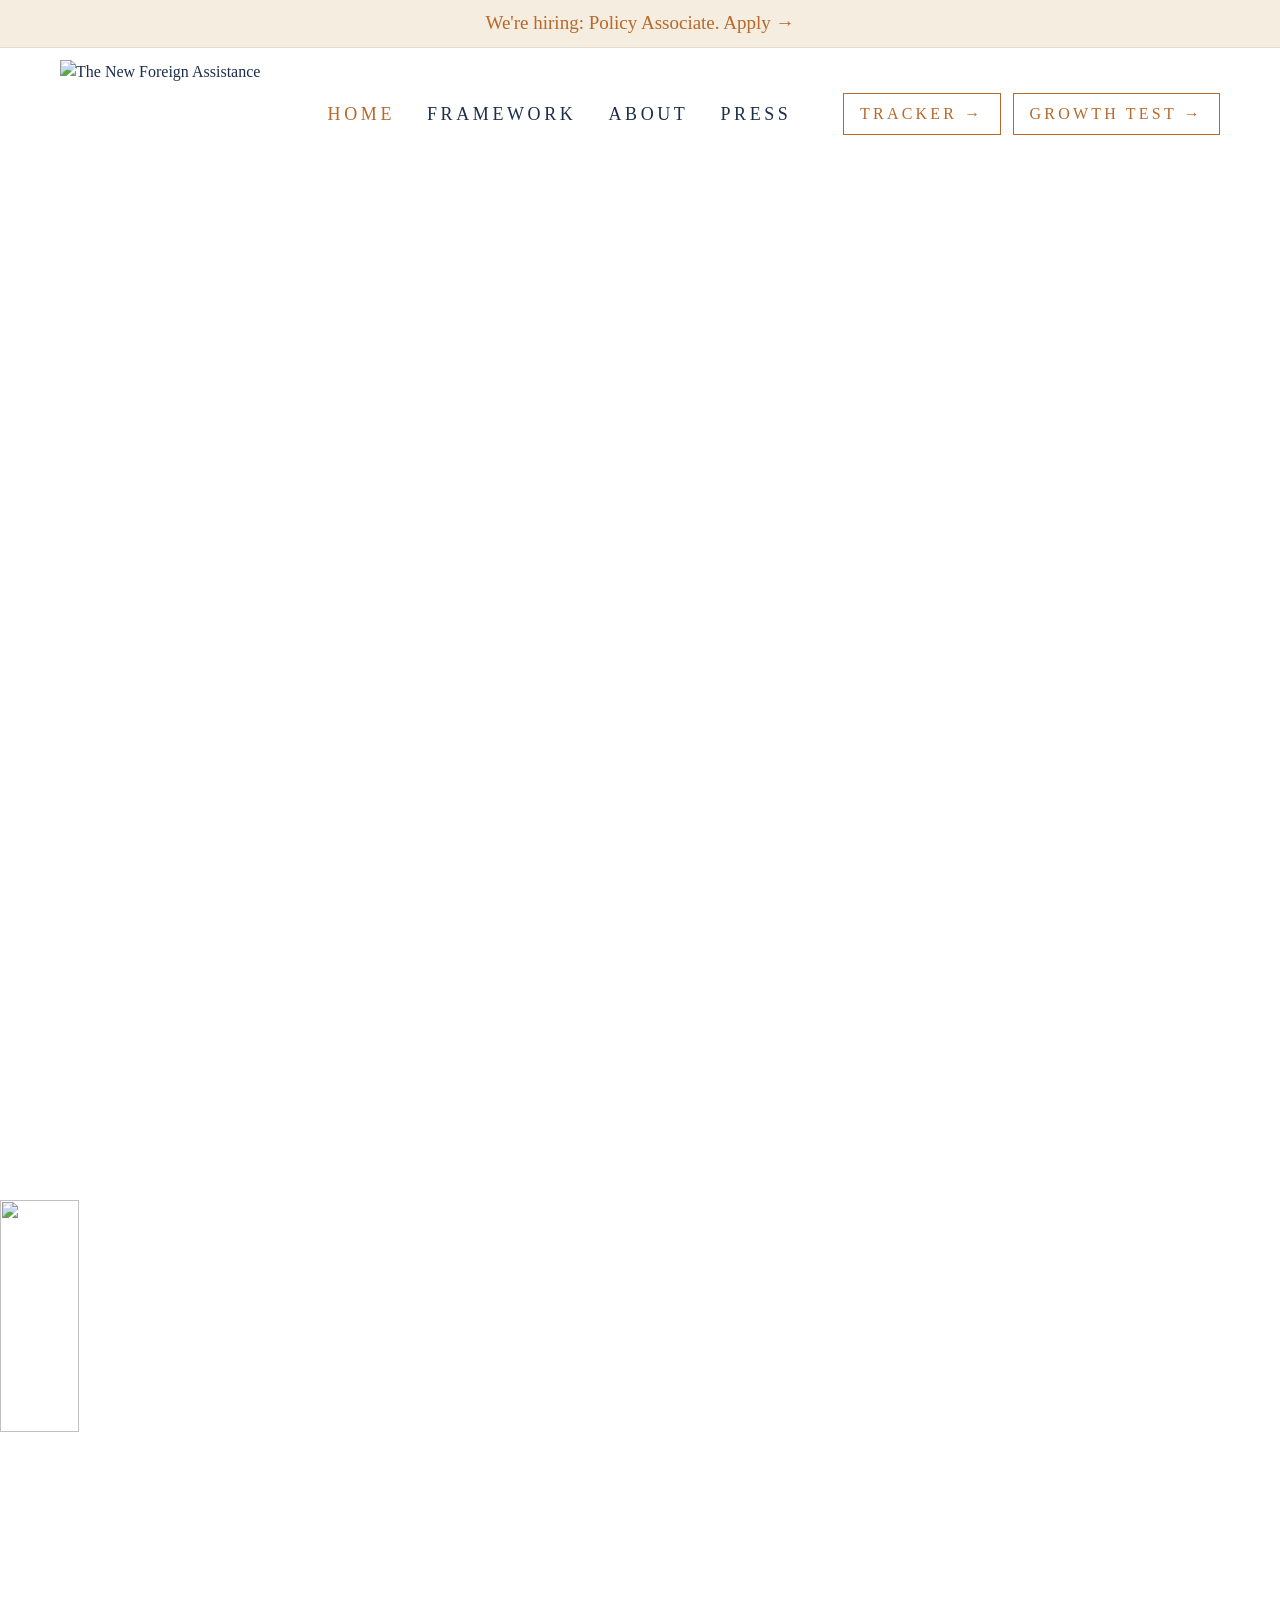
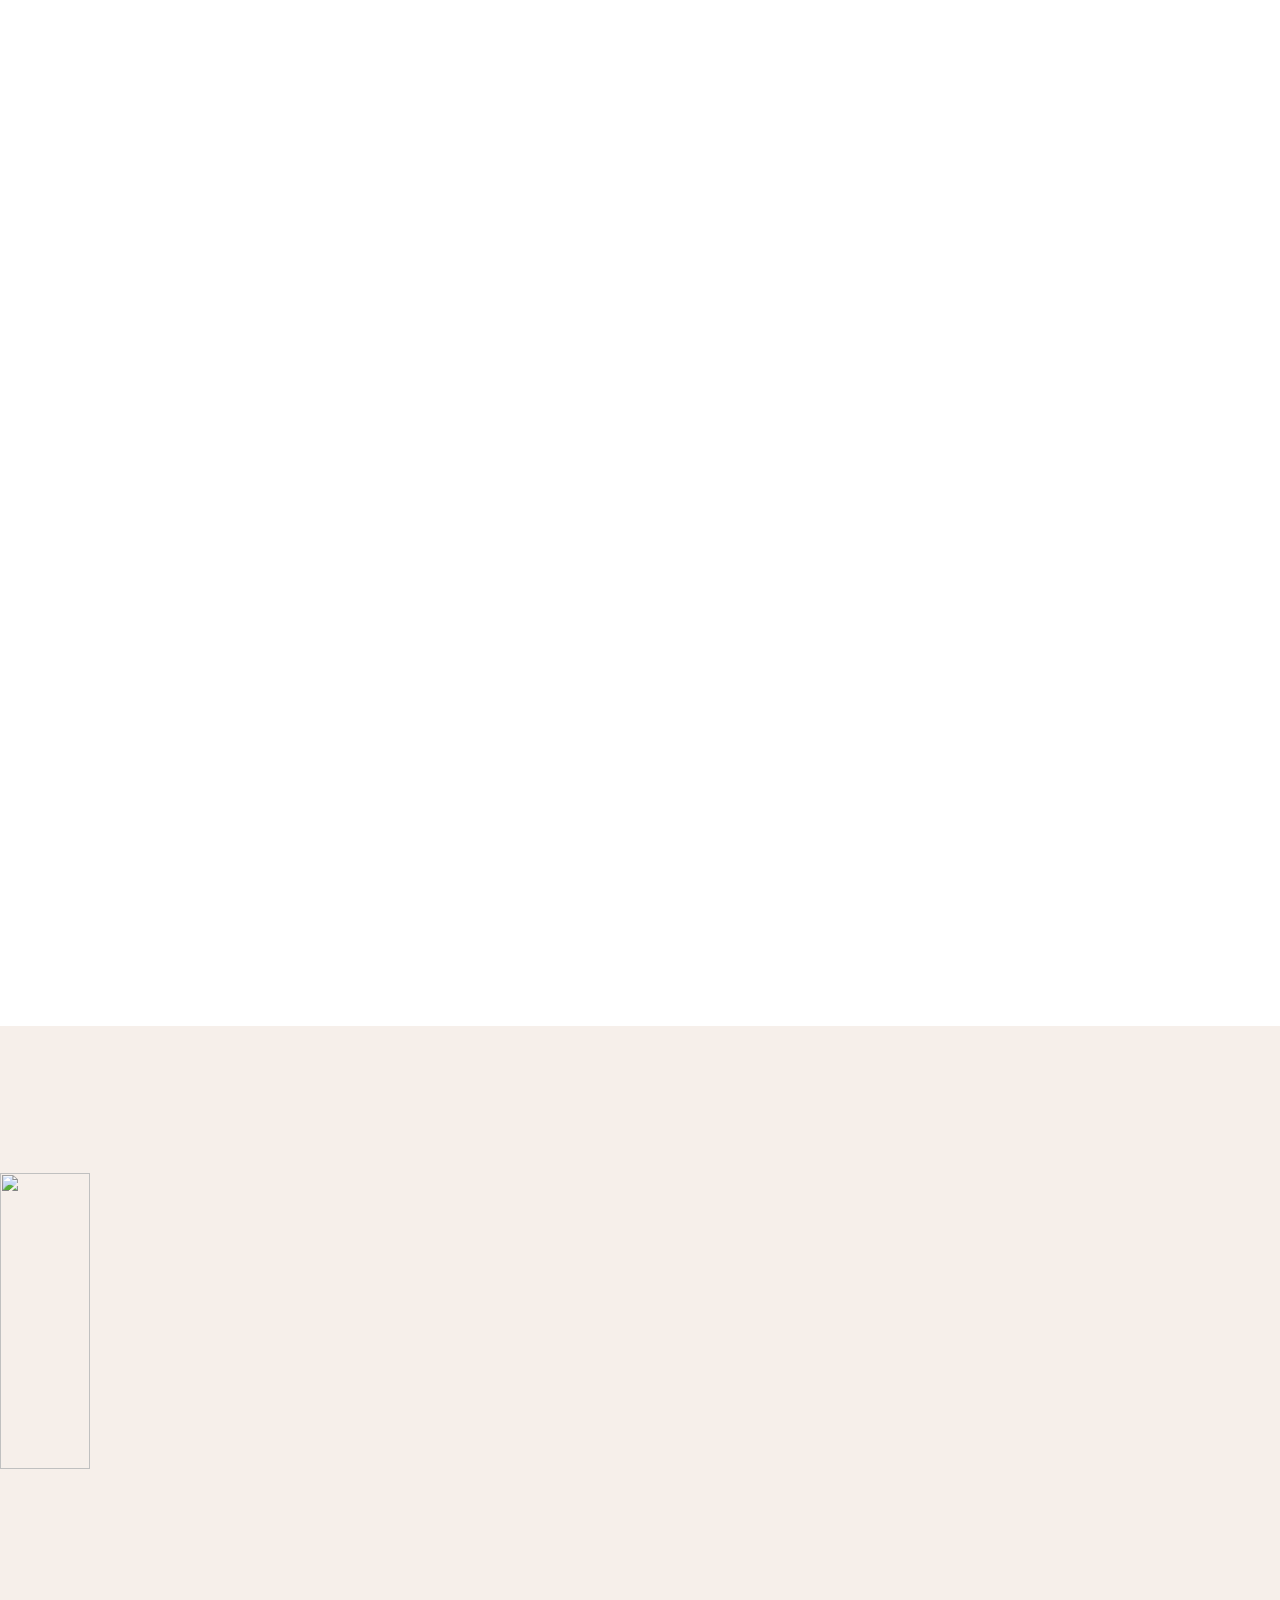
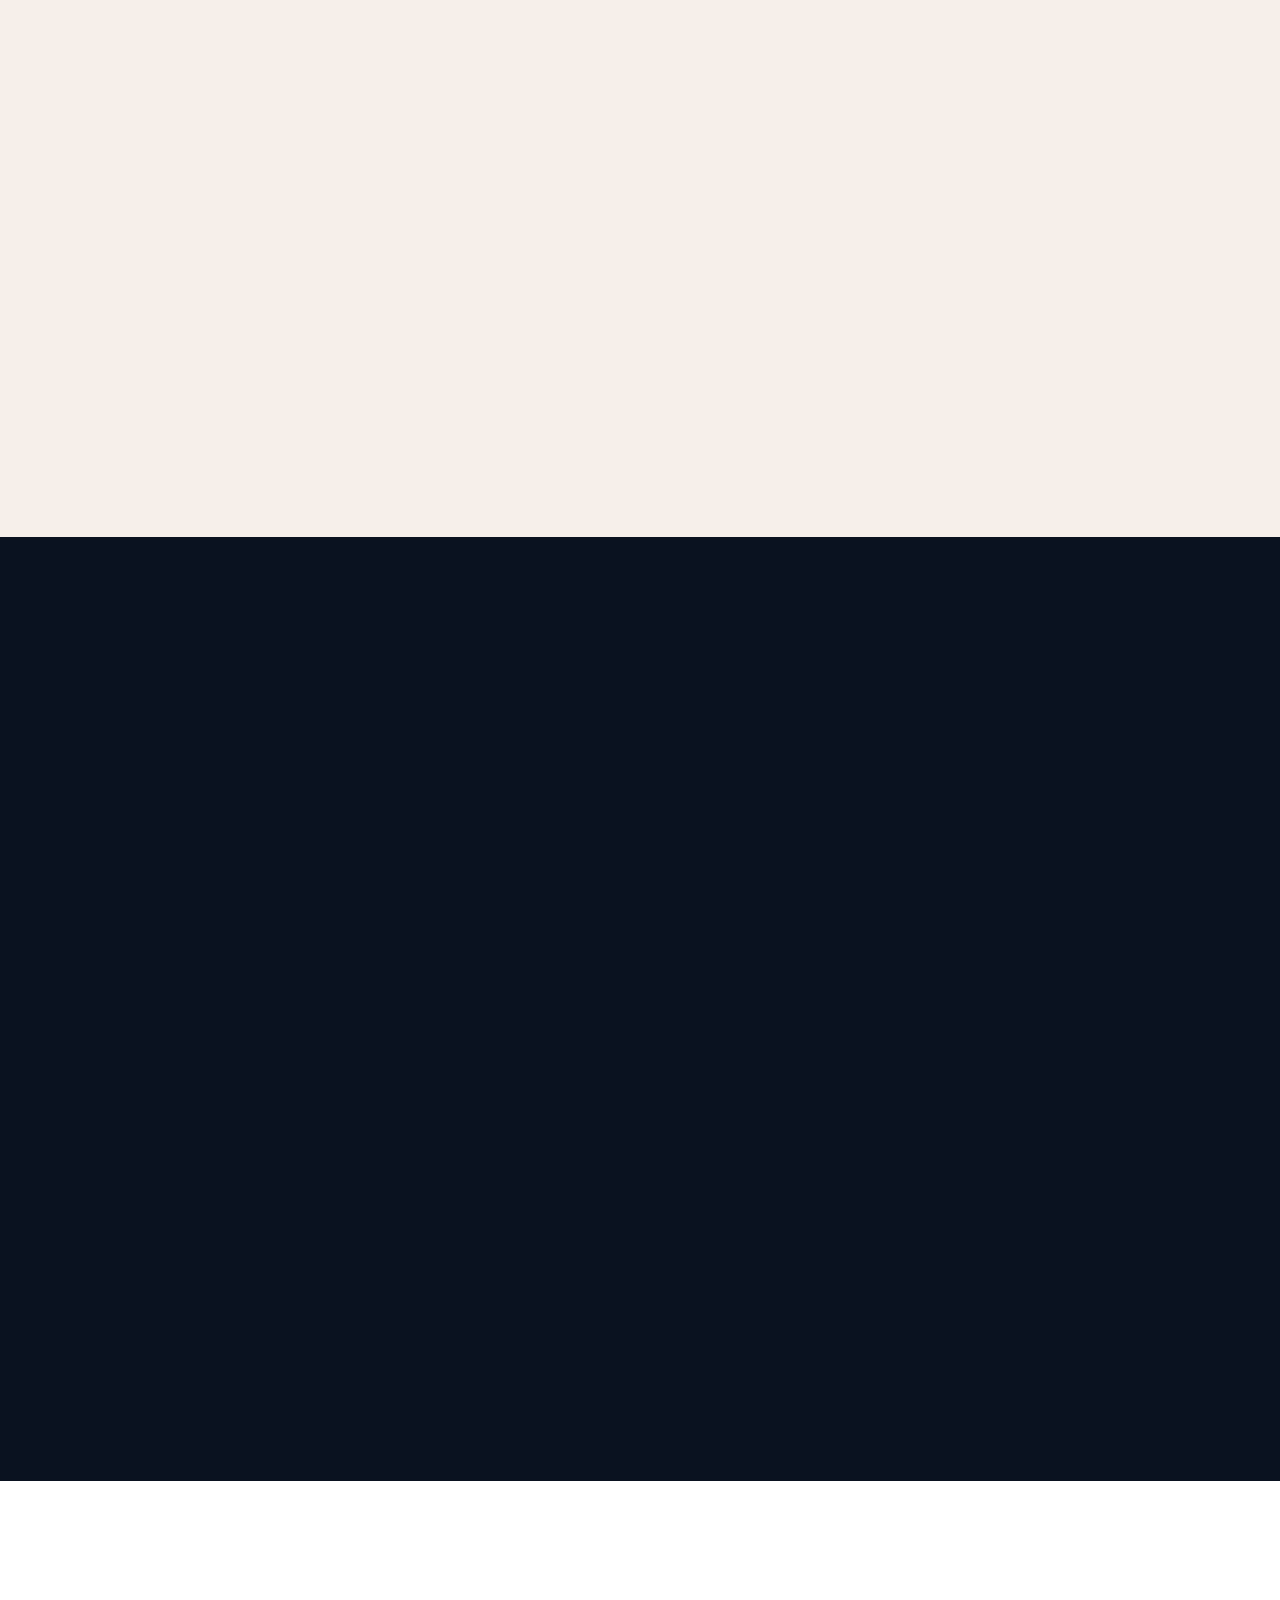
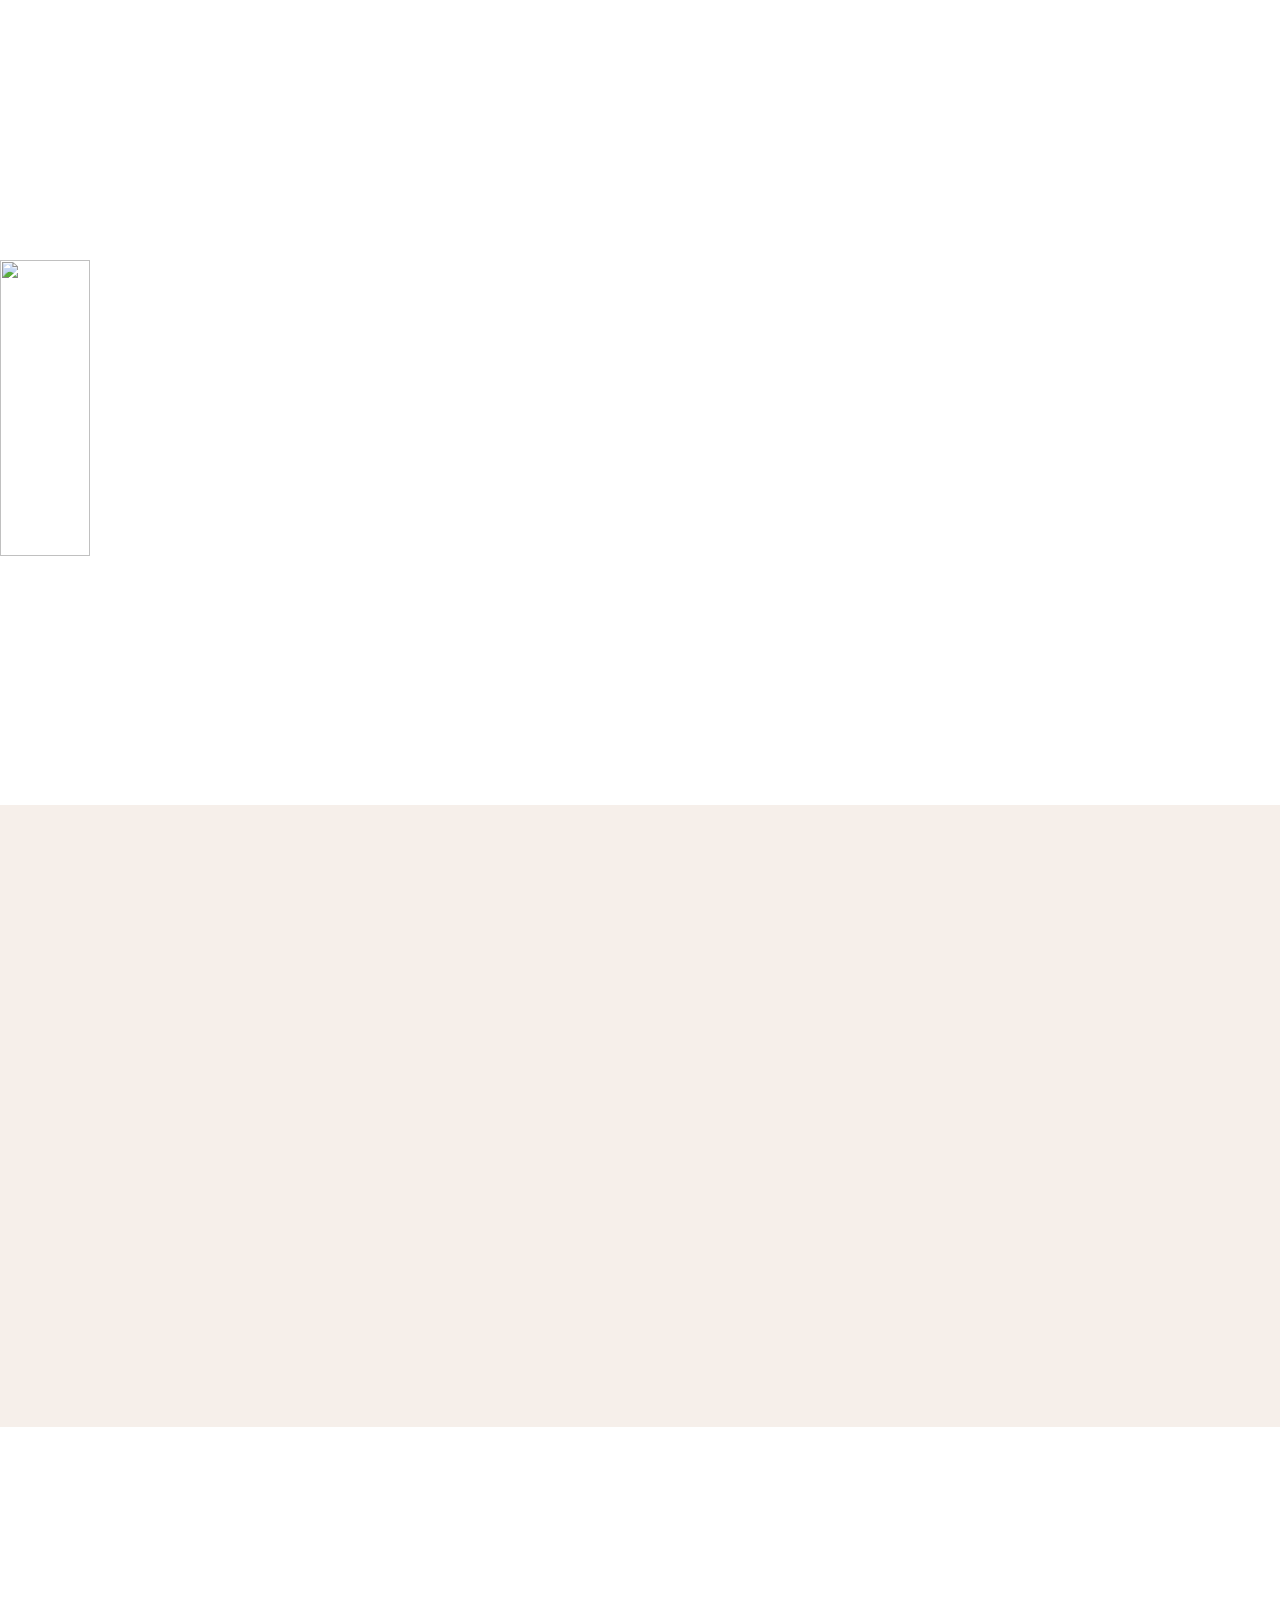
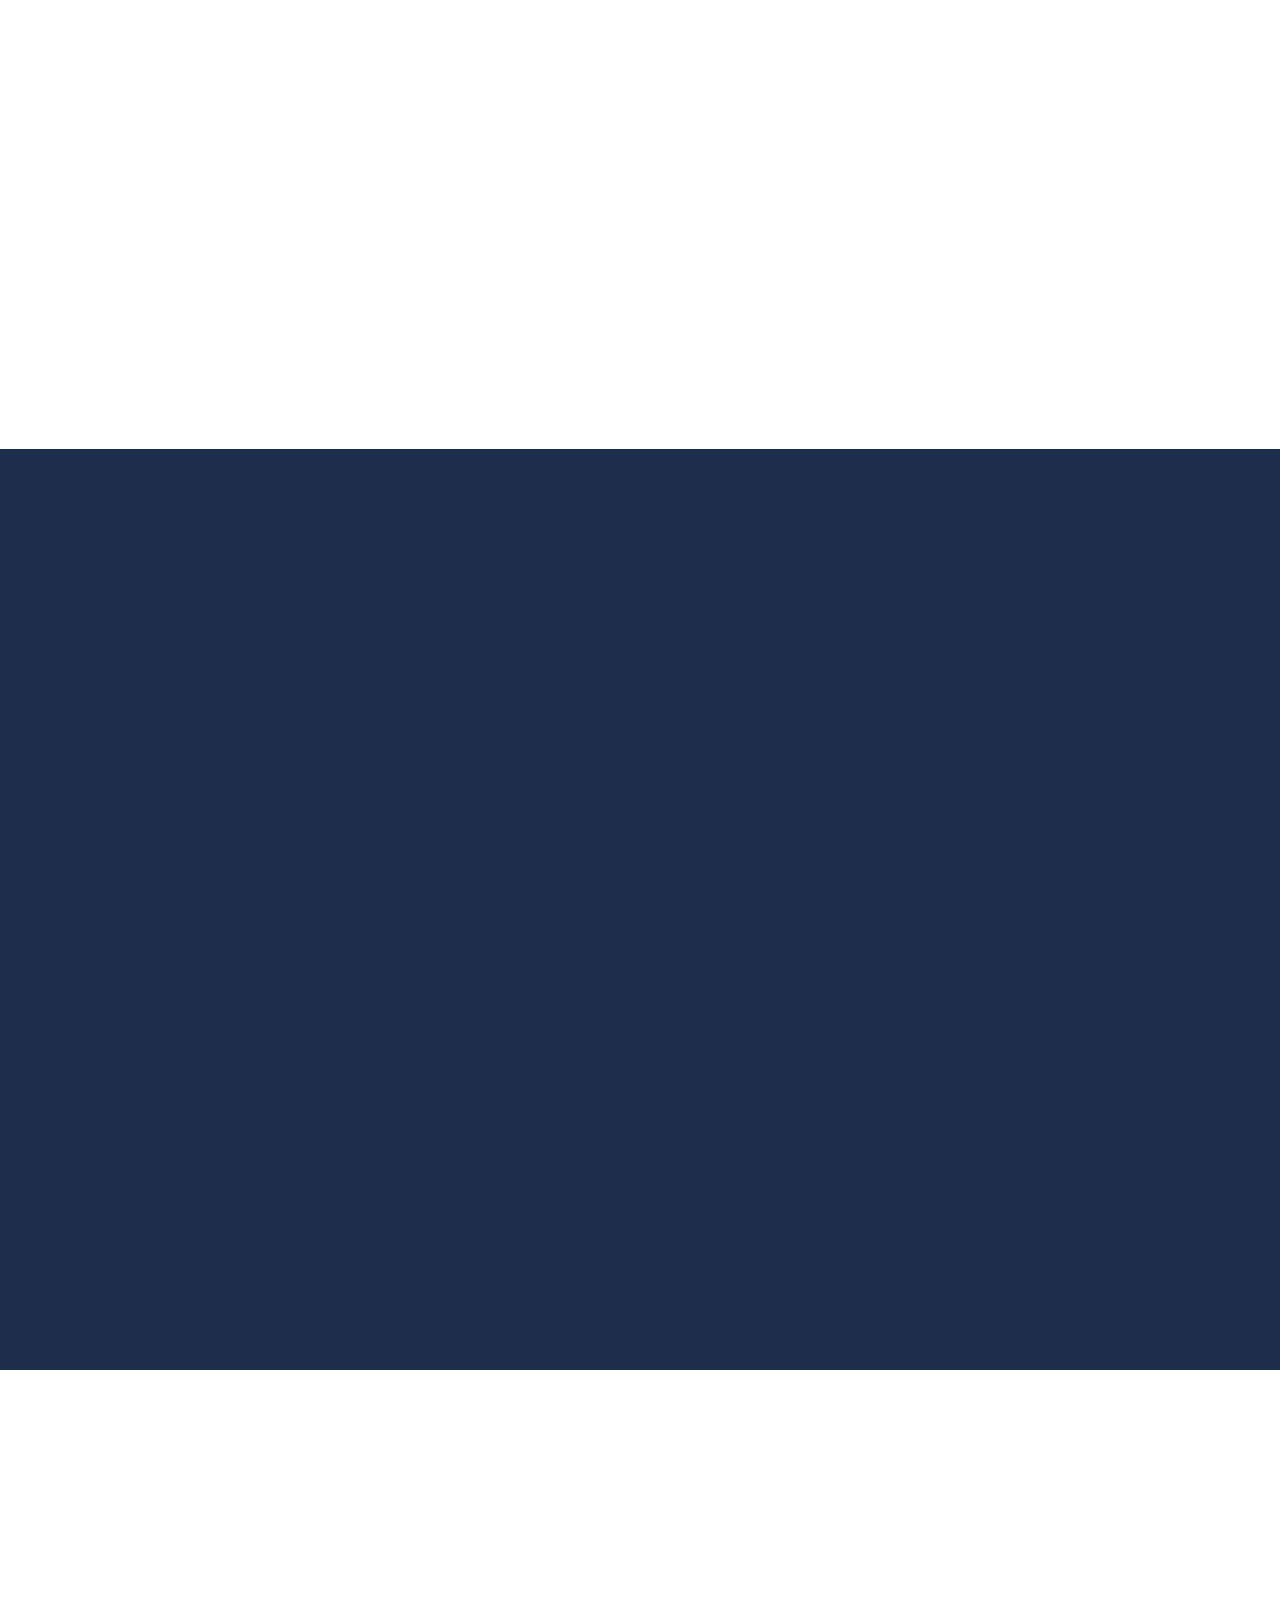
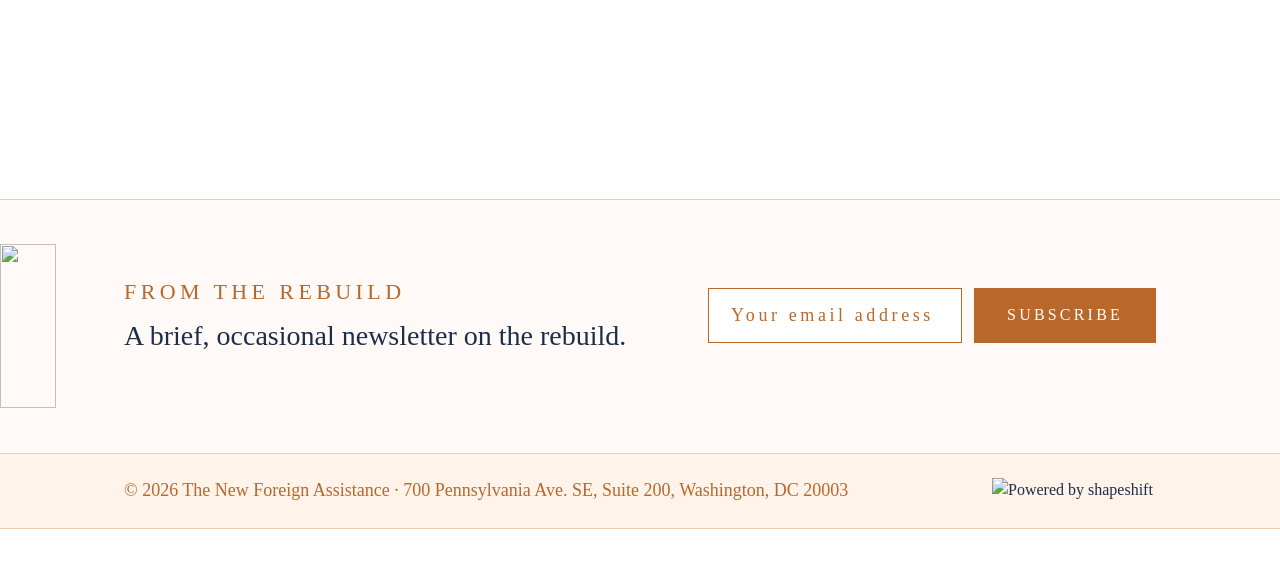
==== index.html @ 50e29a85 "A Growth Test button beside Tracker on every page, a Growth Test section on the home page, and a con" ====
<!DOCTYPE html>
<html lang="en">
<head>
<meta charset="UTF-8">
<script>document.documentElement.classList.add('js');</script>
<meta name="viewport" content="width=device-width, initial-scale=1.0">
<title>The New Foreign Assistance</title>
<link rel="canonical" href="https://thenewforeignassistance.org/">
<meta name="description" content="The New Foreign Assistance is the conservative voice for foreign aid and foreign assistance reform — focused on economic growth, trade, and investment. We work with the State Department and Congress to build a smarter, more effective U.S. foreign aid program.">
<meta property="og:title" content="The New Foreign Assistance">
<meta property="og:description" content="The New Foreign Assistance is the conservative voice for foreign aid and foreign assistance reform — focused on economic growth, trade, and investment. We work with the State Department and Congress to build a smarter, more effective U.S. foreign aid program.">
<meta property="og:url" content="https://thenewforeignassistance.org/">
<meta property="og:type" content="website">
<meta property="og:image" content="https://thenewforeignassistance.org/og-image.png">
<meta property="og:site_name" content="The New Foreign Assistance">
<meta name="twitter:card" content="summary_large_image">
<meta name="twitter:title" content="The New Foreign Assistance">
<meta name="twitter:description" content="The New Foreign Assistance is the conservative voice for foreign aid and foreign assistance reform — focused on economic growth, trade, and investment. We work with the State Department and Congress to build a smarter, more effective U.S. foreign aid program.">
<meta name="twitter:image" content="https://thenewforeignassistance.org/og-image.png">
<link rel="icon" type="image/jpeg" href="images/favicon-mark.jpg">
<link rel="apple-touch-icon" href="images/favicon-mark.jpg">
<link rel="preload" href="fonts/newsreader-normal-300700.woff2" as="font" type="font/woff2" crossorigin>
<link rel="preload" href="fonts/libertinus-serif-display-normal-400.woff2" as="font" type="font/woff2" crossorigin>
<link rel="stylesheet" href="css/styles.css">
<script src="js/analytics.js" defer></script>
<script type="application/ld+json">
{
  "@context": "https://schema.org",
  "@type": "Organization",
  "name": "The New Foreign Assistance",
  "alternateName": "TNFA",
  "url": "https://thenewforeignassistance.org",
  "description": "The conservative voice for foreign aid and foreign assistance reform. We work with the State Department and Congress to build a smarter, more effective U.S. foreign aid program focused on economic growth, trade, and investment.",
  "foundingDate": "2026",
  "sameAs": ["https://www.linkedin.com/company/the-new-foreign-assistance"],
  "address": {
    "@type": "PostalAddress",
    "addressLocality": "Washington",
    "addressRegion": "DC",
    "addressCountry": "US"
  },
  "founder": { "@type": "Person", "name": "Daniel Handel" }
}
</script>
  <style>
    /* Keep newsletter headline on one line on wide screens */
    @media (min-width: 1280px) { .nl-oneline { white-space: nowrap; } }
    /* Hero: headline scrolls while the photo stays sticky (BugHerd #28), same pattern as #principles. */
    /* Balanced wrapping: no one- or two-word orphan lines */
    .balance-wrap { text-wrap: balance; }
    /* Footer legal line: break only between org and address on desktop; org / street / city on mobile */
  .footer-legal { letter-spacing: normal !important; }
  .footer-legal .fl-chunk { white-space: nowrap; }
  @media (min-width: 860px) { .footer-legal .fl-addr { white-space: nowrap; } }
  @media (max-width: 859px) { .footer-legal { font-size: 15px !important; } }
  /* Mobile: tighten top gap left over from the old decorations */
  @media (max-width: 859px) { [data-mobile-tight] { padding-top: 150px !important; } }
  /* Principles: right margin to match the left gutter; smaller gap above */
  @media (min-width: 860px) { .principles-grid { padding-right: 124px; margin-top: 96px !important; } }
  /* "What comes next" divider: same rounded-bar shape as "What went wrong", keep its color */
  .tick-pattern.tick-pattern-next { background-image: url("data:image/svg+xml;charset=utf-8,%3Csvg xmlns='http://www.w3.org/2000/svg' width='33' height='12'%3E%3Crect width='25' height='12' fill='%23EBD6C5' rx='2'/%3E%3C/svg%3E") !important; background-size: 24px 12px !important; }
  @media (min-width: 860px) { .tick-pattern.tick-pattern-next { background-size: 33px 12px !important; } }
    /* Hero: vertically center the H1 on the photo beside it (photo = half-width column at 3:2). */
    @media (min-width: 860px) { .hero-text-col { padding-top: max(0px, calc((100vw - 64px) / 6 - 124px)) !important; } .hero-photo-col { margin-top: calc(max(0px, calc((100vw - 64px) / 6 - 124px)) + 4px); } }
    @media (min-width: 1280px) { .hero-text-col { padding-top: max(0px, calc((100vw - 64px) / 6 - 159px)) !important; } .hero-photo-col { margin-top: calc(max(0px, calc((100vw - 64px) / 6 - 159px)) + 6px); } }
    .hero-school-img { display:block; height:260px; width:100%; max-width:100%; object-fit:cover; object-position:18% 22%; transform-origin:center; transform:scale(2.15) translate(18%,11%); }
    @media (min-width: 860px) { .hero-school-img { aspect-ratio:3/2; height:auto; max-height:683px; object-position:40% center; transform:none; } }
    .hero-photo-caption { font-size: 13px; line-height: 1.45; color: #5a6880; margin: 8px 0 0; max-width: 100%; box-sizing: border-box; display: block; padding-inline: 10px; }
    @media (min-width: 860px) { .hero-photo-caption { margin: 10px 0 0 0; padding-inline: 0; } }
    /* Desktop: tighter gap between hero and The Record (photo unchanged) */
    @media (min-width: 860px) { #page-hero .hero-text-col { padding-bottom: 56px !important; } #the-record { padding-top: 96px !important; } }
    /* Desktop: hero buttons side by side where they fit */
    @media (min-width: 1360px) {
      #page-hero .hero-body + div { flex-wrap: nowrap; }
      #page-hero .hero-body + div a { width: auto; flex: none; padding-left: 20px; padding-right: 20px; letter-spacing: .15em; }
    }
    /* Six Principles: collapsible list (titles by default, + reveals the blurb) */
    .principles-list .principle { border-bottom: 1px solid #e3ddd2; }
    .principles-list .principle:first-child { border-top: 1px solid #e3ddd2; }
    .principle__summary { list-style: none; cursor: pointer; display: grid; grid-template-columns: auto minmax(0,1fr) auto; align-items: baseline; column-gap: 16px; padding: 18px 0; }
    .principle__summary::-webkit-details-marker { display: none; }
    .principle__summary:focus-visible { outline: 2px solid #b8682a; outline-offset: 4px; }
    .principle__toggle { position: relative; width: 18px; height: 18px; align-self: center; flex: none; }
    .principle__toggle::before, .principle__toggle::after { content: ""; position: absolute; left: 0; top: 8px; width: 18px; height: 2px; background: #b8682a; transition: transform .2s ease; }
    .principle__toggle::after { transform: rotate(90deg); }
    .principle[open] .principle__toggle::after { transform: rotate(0deg); }
    @media (hover: hover) { .principle__summary:hover .principle__title { color: #b8682a; } }
    .principle__body { margin: -4px 0 0; padding: 0 34px 22px var(--pindent, 40px); }
    @media (min-width: 860px) {
      .principle__summary { column-gap: 28px; padding: 22px 0; }
      .principle__toggle { width: 20px; height: 20px; }
      .principle__body { --pindent: 60px; }
      .principle__toggle::before, .principle__toggle::after { width: 20px; top: 9px; }
    }
    /* Desktop hero photo: half the page, bleeding to the right edge (not sticky); top aligned with "Ambitious." */
    @media (min-width: 860px) {
      #page-hero .hero-grid { grid-template-columns: minmax(0,1fr) minmax(0,1fr); padding-right: 0; }
      #page-hero .hero-media-track { position: static; max-width: none; margin-top: calc(max(0px, calc((100vw - 64px) / 6 - 124px)) + 4px); }
      #page-hero .hero-media { width: 100%; }
      #page-hero .hero-photo-caption { padding-right: 60px; }
    }
    @media (min-width: 1280px) {
      #page-hero .hero-media-track { margin-top: calc(max(0px, calc((100vw - 64px) / 6 - 159px)) + 6px + max(0px, (1440px - 100vw) * 0.0375)); }
    }
    /* Hero heading restored to original scale (pre night-lights) */
    .hero-h1 { font-size: 42px; line-height: 1.1; }
    @media (min-width: 860px) { .hero-h1 { font-size: 72px; line-height: 1.15; } .hero-body { font-size: 22px; line-height: 33px; } }
    @media (min-width: 1280px) { .hero-h1 { font-size: 92px; line-height: 106px; } }
    /* Keep "Built to End." on one line at every laptop width */
    @media (min-width: 860px) { .hero-h1 { font-size: clamp(44px, calc((50vw - 166px) / 5.9), 72px); } }
    @media (min-width: 1280px) { .hero-h1 { font-size: clamp(60px, calc((50vw - 166px) / 5.9), 92px); } }
    /* Friedman pull quote in The Diagnosis */
    .diag-top { flex-wrap: wrap; }
    .friedman-quote { margin: 8px 0 0; display: flex; gap: 20px; align-items: stretch; flex: 1 1 100%; max-width: 560px; }
    .friedman-quote__photo { flex: none; width: 128px; position: relative; overflow: hidden; }
    .friedman-quote__photo img { position: absolute; inset: 0; width: 100%; height: 100%; object-fit: cover; object-position: 50% 0; display: block; }
    .friedman-quote__body { border-top: 3px solid #b8682a; padding-top: 12px; min-width: 0; }
    .friedman-quote blockquote { margin: 0; font-family: Newsreader, Georgia, serif; font-style: italic; font-size: 21px; line-height: 1.4; color: #1c2e4a; }
    .friedman-quote figcaption { margin-top: 12px; margin-bottom: -4px; display: flex; flex-direction: column; gap: 2px; }
    .friedman-quote__name { white-space: nowrap; font-family: Newsreader, Georgia, serif; font-size: 13px; letter-spacing: .1em; text-transform: uppercase; color: #b8682a; }
    .friedman-quote__src { font-size: 15px; color: #4a5a72; }
    @media (min-width: 860px) { .diag-top { flex-wrap: nowrap; } .diag-top > div:first-child { flex: 1 1 0; min-width: 0; } .friedman-quote__name { font-size: 14px; letter-spacing: .14em; } .friedman-quote { flex: 0 0 auto; max-width: 440px; gap: 24px; } .friedman-quote__photo { width: 182px; } .friedman-quote blockquote { font-size: 23px; } }
    @media (min-width: 1360px) { .diag-top > div:first-child p br { display: none; } .diag-top > div:first-child p { max-width: 700px; } .friedman-quote { flex: 0 0 430px; margin: 40px 0 0 auto; } }
    /* India night-lights band */
    .india-band { background: #0a1220; color: #fff; padding: 72px 40px 56px; }
    .india-band__inner { max-width: 1192px; margin: 0 auto; }
    .india-band__eyebrow { color: #e8b27a !important; }
    .india-band__heading { color: #fff; margin: 10px 0 32px; max-width: 760px; text-wrap: balance; }
    .india-band__pair { display: grid; grid-template-columns: 1fr 1fr; gap: 20px; margin: 0 -24px; max-width: 1020px; }
    .india-band__pair figure { margin: 0; }
    .india-band__pair img { display: block; width: 100%; height: auto; }
    .india-band__pair figcaption { font-family: Newsreader, Georgia, serif; font-size: 15px; color: rgba(255,255,255,.85); margin-top: 10px; padding-left: 24px; }
    @media (max-width: 389px) { .india-band__pair figcaption { font-size: 14px; padding-left: 16px; } }
    @media (min-width: 860px) { .india-band__pair figcaption { padding-left: 0; } }
    .india-band__credit { font-size: 13px; color: rgba(255,255,255,.6); margin-top: 20px; }
    .india-band__credit a { color: rgba(255,255,255,.75); text-decoration: underline; text-underline-offset: 2px; }
    @media (min-width: 860px) {
      .india-band { padding: 120px 124px 96px; }
      .india-band__pair { gap: 64px; margin: 0 auto; }
      .india-band__credit { max-width: 980px; margin-left: auto; margin-right: auto; }
      .india-band__pair figcaption { font-size: 18px; }
    }
  </style>
</head>
<body class="font-newsreader">

<!-- HEADER -->
<a class="unga-banner" href="https://apply.workable.com/the-new-foreign-assistance/j/FB6B3D0FB0/" target="_blank" rel="noopener">
  <span class="unga-banner__inner">
    <span class="unga-banner__title">We&#39;re hiring: Policy Associate. Apply →</span>
  </span>
</a>

<header id="siteHeader" class="site-header sticky top-0 z-50 tablet:min-h-[132px]">
  <div class="mx-auto flex max-w-page items-center justify-between gap-3 px-5 pt-5 pb-6 tablet:px-8 tablet:pt-3 tablet:pb-3 desktop:gap-4 desktop:px-[60px]">
    <a href="/" class="flex shrink-0 items-center gap-2" aria-label="The New Foreign Assistance home">
      <img src="images/logo.webp" alt="The New Foreign Assistance" width="216" height="108" class="h-[60px] w-[119px] object-contain tablet:h-[80px] tablet:w-[160px] desktop:h-[108px] desktop:w-[216px]">
    </a>

    <nav class="hidden min-w-0 items-center gap-5 tablet:flex desktop:gap-8" aria-label="Primary">
      <a href="/" class="font-libertinus text-lg uppercase tracking-nav text-amber">Home</a>
      <a href="framework.html" class="font-libertinus text-lg uppercase tracking-nav text-ink transition-colors hover:text-amber">Framework</a>
      <a href="about.html" class="font-libertinus text-lg uppercase tracking-nav text-ink transition-colors hover:text-amber">About</a>
      <a href="press.html" class="font-libertinus text-lg uppercase tracking-nav text-ink transition-colors hover:text-amber">Press</a>
    </nav>

    <div class="header-ctas hidden items-center gap-3 tablet:flex">
      <a href="tracker.html" class="hidden border border-amber px-4 py-2 font-libertinus text-[16px] uppercase tracking-nav text-amber transition-colors hover:bg-amber hover:text-white tablet:inline-flex">Tracker →</a>
      <a href="https://growthtest.thenewforeignassistance.org/" class="header-gt border border-amber px-4 py-2 font-libertinus text-[16px] uppercase tracking-nav text-amber transition-colors hover:bg-amber hover:text-white">Growth Test →</a>
    </div>

    <button type="button" id="menuToggle" class="inline-flex h-10 w-10 items-center justify-center text-ink tablet:hidden" aria-expanded="false" aria-controls="mobileMenu" aria-label="Open menu">
      <img src="images/icon-menu.svg" alt="" class="h-6 w-6" width="24" height="24">
    </button>
  </div>
</header>

<!-- Mobile menu — Figma Home - Mobile - Menu (350:5411): full-screen overlay -->
<div id="mobileMenu" class="mobile-menu fixed inset-0 z-[60] bg-cream tablet:hidden" hidden aria-hidden="true">
  <button type="button" id="menuClose" class="absolute right-[15px] top-4 z-10 inline-flex h-10 w-10 items-center justify-center text-ink" aria-label="Close menu">
    <img src="images/icon-close.svg" alt="" class="h-6 w-6" width="24" height="24">
  </button>
  <nav class="mobile-menu__nav pointer-events-none flex h-full flex-col items-center px-5 pt-[133px]" aria-label="Mobile">
    <div class="pointer-events-auto flex w-full flex-col items-center">
    <a href="/" class="font-libertinus text-lg uppercase leading-[61px] tracking-[3.6px] text-amber">Home</a>
    <a href="framework.html" class="font-libertinus text-lg uppercase leading-[61px] tracking-[3.6px] text-ink">Framework</a>
    <a href="about.html" class="font-libertinus text-lg uppercase leading-[61px] tracking-[3.6px] text-ink">About</a>
    <a href="press.html" class="font-libertinus text-lg uppercase leading-[61px] tracking-[3.6px] text-ink">Press</a>
    <a href="tracker.html" class="mt-[34px] inline-flex h-[55px] w-[168px] items-center justify-center gap-2 border border-amber bg-white font-libertinus text-[16px] uppercase tracking-[3.2px] text-amber">Tracker →</a>
    <a href="https://growthtest.thenewforeignassistance.org/" class="mt-[34px] inline-flex h-[55px] w-[168px] items-center justify-center gap-2 border border-amber bg-white font-libertinus text-[16px] uppercase tracking-[3.2px] text-amber" style="width:auto;min-width:168px;padding:0 20px;margin-top:14px;white-space:nowrap">Growth Test →</a>
    </div>
  </nav>
</div>

<!-- HERO -->
<section id="page-hero">
  <div class="hero-grid mx-auto grid min-w-0 items-start gap-8 tablet:gap-12 fade-up">
    <div class="hero-text-col order-2 flex min-w-0 flex-col gap-6 px-10 tablet:order-1 tablet:px-0 tablet:pl-[126px] tablet:py-4">
      <h1 class="display-heading hero-h1 text-ink">
        <span class="block">Ambitious.</span>
        <span class="block">Effective.</span>
        <span class="block text-amber">Built to End.</span>
      </h1>
      <div class="hero-body flex flex-col gap-5 text-lg leading-[1.5] text-ink">
        <p>Since 1961 USAID was America&#39;s premier foreign assistance agency. Its successes were real; so were its failures.</p>
        <p>For those of us who support foreign assistance, it is tempting to bring back what USAID was. That&#39;s not good enough.</p>
        <p>It&#39;s time for what comes next. The New Foreign Assistance is the conservative voice for reform.</p>
      </div>
      <div class="hero-actions flex w-full flex-col gap-3 tablet:max-w-none tablet:flex-row tablet:flex-wrap tablet:items-center">
        <a href="framework.html" class="btn-filled w-full">Read the framework</a>
        <a href="tracker.html" class="btn-outline w-full">Open the tracker <span class=" hidden tablet:inline">→</span></a>
      </div>
    </div>
    <aside class="hero-media-track order-1 min-w-0 tablet:order-2 tablet:self-start">
      <div class="hero-media relative overflow-hidden">
        <img src="images/hero-school.webp" alt="Girls with U.S. and Kenyan flags waiting to greet the U.S. ambassador at a PEPFAR girls' empowerment project in Nairobi" class="hero-school-img" width="1024" height="683" fetchpriority="high">
        <img src="images/decor-bars-hero.svg" alt="" aria-hidden="true" width="180" height="96" class="pointer-events-none absolute bottom-0 right-0 hidden tablet:block" style="width:180px;height:96px;max-width:none">
      </div>
      <p class="hero-photo-caption">Girls in Nairobi wait to greet the U.S. ambassador at a PEPFAR girls&#39; empowerment project, 2018. Photo: Jonathan Ernst/Reuters</p>
    </aside>
  </div>
</section>

<!-- THE RECORD -->
<section class="relative overflow-x-clip px-10 pt-[250px] pb-[90px] tablet:overflow-visible tablet:pt-[130px] tablet:pb-[78px] tablet:px-[124px]" id="the-record" data-mobile-tight>
  <!-- Mobile: side accent -->
  <img src="images/decor-bars-record.svg" alt="" aria-hidden="true" width="40" height="117" class="pointer-events-none absolute left-0 tablet:hidden" style="top:20px;width:40px;height:117px;max-width:none">
  <!-- Desktop: Record side accent -->
  <img src="images/decor-bars-record.svg" alt="" aria-hidden="true" width="79" height="232" class="pointer-events-none absolute left-0 top-[129px] hidden tablet:block" style="width:79px;height:232px;max-width:none">

  <div class="mx-auto flex flex-col gap-12 fade-up z-1">
    <div class="flex items-start gap-5 tablet:gap-8">
      <div class="flex min-w-0 flex-col gap-4">
        <p class="eyebrow">The Record</p>
        <h2 class="display-heading text-ink">What went right.</h2>
        <p class="max-w-3xl text-lg leading-[1.5] text-ink tablet:text-[22px] tablet:leading-[33px]">American foreign assistance has produced some of the most successful international programs in history. The numbers tell the story.</p>
      </div>
    </div>

    <div class="grid tablet:grid-cols-[minmax(0,1fr)_minmax(0,1fr)_minmax(0,412px)]">
      <article class="grid items-center gap-6 border-t border-ink/20 pt-8 pb-12 tablet:col-span-3 tablet:grid-cols-subgrid tablet:gap-x-[50px] tablet:px-9 tablet:py-[30px]">
        <div class="min-w-0">
          <p class="font-newsreader text-[40px] font-medium leading-none text-ink tablet:text-[48px]">26 million</p>
          <p class="mt-2 text-lg text-amber tablet:text-xl">Lives saved by PEPFAR</p>
        </div>
        <p class="min-w-0 text-lg leading-[1.5] text-ink tablet:text-xl tablet:leading-[30px]">Since 2003, a $100 billion bipartisan investment has supported 20.6 million people on antiretroviral therapy.</p>
        <div class="relative min-w-0 overflow-visible">
          <img src="images/record-pepfar.webp" alt="Diplomatic ceremony outdoors" class="h-[171px] w-full max-w-full object-cover tablet:h-[200px] tablet:max-w-[412px]" width="1024" height="489" loading="lazy">
          
        </div>
      </article>

      <article class="grid items-center gap-6 border-t border-ink/20 pt-8 pb-12 tablet:col-span-3 tablet:grid-cols-subgrid tablet:gap-x-[50px] tablet:px-9 tablet:py-[30px]">
        <div class="min-w-0">
          <p class="font-newsreader text-[40px] font-medium leading-none text-ink tablet:text-[48px]">940,000</p>
          <p class="mt-2 text-lg text-amber tablet:text-xl">Malaria deaths prevented</p>
        </div>
        <p class="min-w-0 text-lg leading-[1.5] text-ink tablet:text-xl tablet:leading-[30px]">The President&#39;s Malaria Initiative prevented an estimated 185 million cases between 2005 and 2017.</p>
        <div class="relative min-w-0 overflow-visible">
          <img src="images/record-malaria.webp" alt="Healthcare worker with a woman and child" class="h-[171px] w-full max-w-full object-cover tablet:h-[200px] tablet:max-w-[412px]" width="1024" height="547" loading="lazy">
          
        </div>
      </article>

      <article class="grid items-center gap-6 border-t border-ink/20 py-8 pb-12 tablet:col-span-3 tablet:grid-cols-subgrid tablet:gap-x-[50px] tablet:px-9 tablet:py-[30px]">
        <div class="min-w-0">
          <p class="font-newsreader text-[36px] font-medium leading-none text-ink tablet:text-[42px]">$17 in benefits</p>
          <p class="mt-2 text-lg text-amber tablet:text-xl">Per dollar invested</p>
        </div>
        <p class="min-w-0 text-lg leading-[1.5] text-ink tablet:text-xl tablet:leading-[30px]">Development Innovation Ventures funded evidence-backed solutions and let results speak.</p>
        <div class="grid min-w-0 gap-2 tablet:max-w-[412px]">
          <div class="relative overflow-visible">
            <img src="images/record-div.webp" alt="Morphat at the factory" class="h-[171px] w-full max-w-full object-cover tablet:h-[200px]" width="1200" height="800" loading="lazy">
            
          </div>
          <p class="text-sm leading-snug text-ink/60">Factory 19: Morphat at the factory. Photo: Mia Collis / Essential</p>
        </div>
      </article>

      <div class="grid border-t border-toc-rail/70 pt-8 tablet:col-span-3 tablet:grid-cols-subgrid">
        <div class="flex flex-col gap-5 text-lg leading-[1.55] text-ink tablet:col-span-2 tablet:pl-9 tablet:text-xl">
          <p class="balance-wrap text-[28px] font-medium">These three programs don&#39;t capture&nbsp;everything.</p>
          <p>The <strong class="font-semibold">Millennium Challenge Corporation</strong> pioneered conditional aid that rewarded country reform. <strong class="font-semibold">Feed the Future</strong> lifted 23.4 million people out of poverty through agriculture-led growth. <strong class="font-semibold">Prosper Africa</strong>, launched under the first Trump administration, mobilized American private capital across the continent. The <strong class="font-semibold">Higher Education Solutions Network</strong> put America&#39;s top universities on the hardest development questions.</p>
          <p>When American foreign assistance has been focused and bipartisan, it has changed outcomes at scale.</p>
        </div>
      </div>
    </div>
  </div>
</section>

<!-- DIAGNOSIS -->
 <!-- Figma 332:3882 (Group 332:3882) //TODO: CHECK the inline color -->
<section class="relative overflow-x-clip bg-cream-warm px-10 pt-[250px] pb-[90px] tablet:overflow-visible tablet:px-[124px] tablet:pt-[147px] tablet:pb-[130px]" id="the-diagnosis" data-mobile-tight>
  <!-- Mobile: side accent -->
  <img src="images/decor-bars-record.svg" alt="" aria-hidden="true" width="40" height="117" class="pointer-events-none absolute left-0 tablet:hidden" style="top:20px;width:40px;height:117px;max-width:none">
  <!-- Desktop: Diagnosis side accent -->
  <img src="images/decor-bars-diagnosis.svg" alt="" aria-hidden="true" width="90" height="296" class="pointer-events-none absolute left-0 top-[147px] hidden tablet:block" style="width:90px;height:296px;max-width:none">
  <div class="mx-auto flex flex-col gap-10 tablet:gap-[134px] fade-up">
    <div class="diag-top flex items-start gap-5 tablet:gap-8">
      <div class="flex min-w-0 flex-col gap-5">
        <p class="eyebrow">The Diagnosis</p>
        <h2 class="display-heading">
          <span class="text-ink">What Went Wrong.</span><br class="hidden tablet:inline">
          <span class="text-amber"> What Comes Next.</span>
        </h2>
        <p class="tablet:max-w-4xl text-lg leading-[1.5] text-ink tablet:text-[22px] tablet:leading-[33px]">USAID&#39;s failures were not about its people or its mission. They were about the slow accretion<br class="hidden tablet:inline"> of rules, mandates, and reporting requirements that, over decades, crowded out the work of<br class="hidden tablet:inline"> development. Each well-meaning reform added a layer…nothing was ever&nbsp;removed.</p>
      </div>
      <figure class="friedman-quote">
        <div class="friedman-quote__photo"><img src="images/friedman-tall-260.webp" srcset="images/friedman-tall-260.webp 260w, images/friedman-tall-520.webp 520w" sizes="(min-width: 860px) 182px, 128px" alt="Milton Friedman" width="260" height="455" loading="lazy" decoding="async"></div>
        <div class="friedman-quote__body">
          <blockquote>&ldquo;One of the great mistakes is to judge policies and programs by their intentions rather than their results.&rdquo;</blockquote>
          <figcaption><span class="friedman-quote__name">Milton Friedman</span><span class="friedman-quote__src"><em>The Open Mind</em>, 1975</span></figcaption>
        </div>
      </figure>
    </div>

    <div class="grid gap-10 tablet:grid-cols-2 tablet:gap-16 tablet:px-15">
      <div class="flex flex-col gap-2.5">
        <p class="font-newsreader text-[22px] text-ink">What went wrong</p>
        <div class="flex flex-col min-w-0 gap-8">
          <div class="tick-pattern" aria-hidden="true"></div>
          <ul class="list-disc space-y-4 pl-5 text-lg leading-[1.45] text-ink tablet:text-xl">
            <li>Programs were spread too thin</li>
            <li>Too much focus on internal bureaucracy, not external impact</li>
            <li>Viewed development as a top-down technocratic puzzle, not an emergent phenomenon to be unleashed</li>
            <li>Programs detached from foreign policy</li>
          </ul>
        </div>
      </div>
      <div class="flex flex-col gap-2.5">
        <p class="font-newsreader text-[22px] text-amber">What comes next</p>
        <div class="flex flex-col min-w-0 gap-8">
          <div class="tick-pattern tick-pattern-next" aria-hidden="true"></div>
          <ul class="list-disc space-y-4 pl-5 text-lg leading-[1.45] text-ink tablet:text-xl">
            <li>Targeted programs that move the needle on major challenges</li>
            <li>Fast and flexible design and procurement; pay for what works</li>
            <li>Partner with the private sector, remove barriers to entrepreneurship and investment</li>
            <li>Focus on trade, not aid; bilateral partnership</li>
          </ul>
        </div>
      </div>
    </div>
  </div>
</section>

<!-- INDIA NIGHT LIGHTS -->
<section class="india-band" id="india-night-lights" aria-labelledby="india-band-heading">
  <div class="india-band__inner fade-up">
    <p class="eyebrow india-band__eyebrow">The Evidence</p>
    <h2 id="india-band-heading" class="display-heading india-band__heading">What opening an economy looks like from space.</h2>
    <div class="india-band__pair">
      <figure>
        <picture>
          <source type="image/avif" srcset="images/india-nl-1992-480.avif 480w, images/india-nl-1992-800.avif 800w, images/india-nl-1992-1306.avif 1306w" sizes="(min-width: 1200px) 520px, (min-width: 860px) 42vw, 46vw">
          <source type="image/webp" srcset="images/india-nl-1992-480.webp 480w, images/india-nl-1992-800.webp 800w, images/india-nl-1992-1306.webp 1306w" sizes="(min-width: 1200px) 520px, (min-width: 860px) 42vw, 46vw">
          <img src="images/india-nl-1992-800.webp" alt="Satellite night lights over India in 1992: scattered points of light, mostly dark" width="1306" height="1400" loading="lazy" decoding="async">
        </picture>
        <figcaption>India, 1992, at the end of the License Raj</figcaption>
      </figure>
      <figure>
        <picture>
          <source type="image/avif" srcset="images/india-nl-2023-480.avif 480w, images/india-nl-2023-800.avif 800w, images/india-nl-2023-1306.avif 1306w" sizes="(min-width: 1200px) 520px, (min-width: 860px) 42vw, 46vw">
          <source type="image/webp" srcset="images/india-nl-2023-480.webp 480w, images/india-nl-2023-800.webp 800w, images/india-nl-2023-1306.webp 1306w" sizes="(min-width: 1200px) 520px, (min-width: 860px) 42vw, 46vw">
          <img src="images/india-nl-2023-800.webp" alt="Satellite night lights over India in 2023: cities and highways lit across the country" width="1306" height="1400" loading="lazy" decoding="async">
        </picture>
        <figcaption>India, 2023</figcaption>
      </figure>
    </div>
    <p class="india-band__credit">Night lights: <a href="https://doi.org/10.1038/s41597-024-04228-6" target="_blank" rel="noopener">Chen et al. (2024), <em>Scientific Data</em></a>. Same scale both years.</p>
  </div>
</section>

<!-- SIX PRINCIPLES -->
<section class="relative flow-root overflow-x-clip px-10 pt-[153px] pb-16 tablet:overflow-visible tablet:px-0 tablet:pt-[147px] tablet:pb-[130px]" id="principles">
  <!-- Mobile: side accent -->
  <img src="images/decor-bars-record.svg" alt="" aria-hidden="true" width="40" height="117" class="pointer-events-none absolute left-0 tablet:hidden" style="top:20px;width:40px;height:117px;max-width:none">
  <!-- Mobile: Figma Group 2452 (332:4042) — 219×285 at x=-125, y=5022 on Home - Mobile -->
  
  <!-- Desktop: Principles side accent -->
  <img src="images/decor-bars-diagnosis.svg" alt="" aria-hidden="true" width="90" height="296" class="pointer-events-none absolute left-0 hidden tablet:block" style="top:379px;width:90px;height:296px;max-width:none">
  <div class="principles-grid relative mx-auto grid gap-12 tablet:mt-[200px] tablet:grid-cols-2 tablet:gap-16 tablet:pl-[126px] fade-up">
    <aside class="tablet:sticky tablet:top-[12.5rem] tablet:self-start">
      <div class="flex flex-col gap-6 tablet:mb-[108px] tablet:pt-8">
        <p class="eyebrow">Reformed Approach</p>
        <h2 class="display-heading text-ink">Six Principles</h2>
        <p class="text-lg leading-[1.35] font-light text-ink tablet:text-[40px] tablet:leading-[1.4]">A framework for what U.S. foreign<br class="hidden tablet:inline"> assistance should look like.</p>
        <a href="framework.html" class="btn-outline hidden self-start tablet:inline-flex max-w-none tablet:w-[404px] text-wrap tablet:text-nowrap">Read the full framework</a>
      </div>
    </aside>

    <div class="principles-list relative flex flex-col">
      <details class="principle">
        <summary class="principle__summary">
          <span class="principle__num font-newsreader text-[22px] font-medium leading-tight text-amber tablet:text-[28px]">01</span>
          <span class="principle__title font-newsreader text-[22px] font-medium leading-tight text-ink tablet:text-[28px] balance-wrap">Growth as the Foundation</span>
          <span class="principle__toggle" aria-hidden="true"></span>
        </summary>
        <p class="principle__body text-lg tablet:text-[22px] leading-[1.45] text-ink-light">Sustained economic growth is the only proven cure for extreme poverty. We reject the distraction of well-intentioned pet projects treating the symptoms of decades of sclerotic growth, while ignoring the key factors which constrain growth.</p>
      </details>
      <details class="principle">
        <summary class="principle__summary">
          <span class="principle__num font-newsreader text-[22px] font-medium leading-tight text-amber tablet:text-[28px]">02</span>
          <span class="principle__title font-newsreader text-[22px] font-medium leading-tight text-ink tablet:text-[28px] balance-wrap">Do What Only Governments&nbsp;Can</span>
          <span class="principle__toggle" aria-hidden="true"></span>
        </summary>
        <p class="principle__body text-lg tablet:text-[22px] leading-[1.45] text-ink-light">Public goods and systems change. Leave the rest to civil society and competent local governments.</p>
      </details>
      <details class="principle">
        <summary class="principle__summary">
          <span class="principle__num font-newsreader text-[22px] font-medium leading-tight text-amber tablet:text-[28px]">03</span>
          <span class="principle__title font-newsreader text-[22px] font-medium leading-tight text-ink tablet:text-[28px] balance-wrap">Commercial First</span>
          <span class="principle__toggle" aria-hidden="true"></span>
        </summary>
        <p class="principle__body text-lg tablet:text-[22px] leading-[1.45] text-ink-light">Work through markets where markets can deliver. Support them; don&#39;t displace them.</p>
      </details>
      <details class="principle">
        <summary class="principle__summary">
          <span class="principle__num font-newsreader text-[22px] font-medium leading-tight text-amber tablet:text-[28px]">04</span>
          <span class="principle__title font-newsreader text-[22px] font-medium leading-tight text-ink tablet:text-[28px] balance-wrap">Partner with Reformers to Unleash Markets</span>
          <span class="principle__toggle" aria-hidden="true"></span>
        </summary>
        <p class="principle__body text-lg tablet:text-[22px] leading-[1.45] text-ink-light">We understand the acute limits of centralized government planning, but recognize that dynamic markets cannot exist without competent institutions. The role of foreign assistance is neither to replace host governments nor to finance their administrative bloat, but to strengthen their core public-good functions so private enterprise can flourish.</p>
      </details>
      <details class="principle">
        <summary class="principle__summary">
          <span class="principle__num font-newsreader text-[22px] font-medium leading-tight text-amber tablet:text-[28px]">05</span>
          <span class="principle__title font-newsreader text-[22px] font-medium leading-tight text-ink tablet:text-[28px] balance-wrap">Aid Should Work; End What Doesn&rsquo;t</span>
          <span class="principle__toggle" aria-hidden="true"></span>
        </summary>
        <p class="principle__body text-lg tablet:text-[22px] leading-[1.45] text-ink-light">It isn&rsquo;t enough for a program to have noble intentions, it has to work. Every policy reform and program model we champion must be grounded in rigorous economics, empirical data, and workable operational mechanics.</p>
      </details>
      <details class="principle">
        <summary class="principle__summary">
          <span class="principle__num font-newsreader text-[22px] font-medium leading-tight text-amber tablet:text-[28px]">06</span>
          <span class="principle__title font-newsreader text-[22px] font-medium leading-tight text-ink tablet:text-[28px] balance-wrap">Finite by Design</span>
          <span class="principle__toggle" aria-hidden="true"></span>
        </summary>
        <p class="principle__body text-lg tablet:text-[22px] leading-[1.45] text-ink-light">Clear end dates. Self-reliance is the goal, not permanent dependency.</p>
      </details>
      <a href="framework.html" class="btn-outline mt-4 w-full max-w-[368px] self-center text-wrap tracking-normal tablet:hidden">Read the full framework</a>
    </div>
  </div>
</section>

<!-- LIVE TRACKER — Figma Group 66 (332:2866) + Group 62 (332:2833) -->
<section class="relative overflow-x-clip bg-cream-warm" id="live-tracker">
  <!-- Mobile: Figma Group 2454 (332:3754) — masked hatch only -->
  <div class="pointer-events-none absolute inset-x-0 bottom-0 z-0 h-[314px] tablet:hidden" aria-hidden="true">
    
  </div>

  <div class="relative mx-auto max-w-page px-10 py-[86px] tablet:px-[124px] tablet:py-[130px]">
    <div class="relative z-[1] flex flex-col gap-11 fade-up">
      <div class="flex max-w-[608px] flex-col gap-4">
        <p class="eyebrow">Live Tracker</p>
        <h2 class="display-heading">
          <span class="block text-ink">It&#39;s being built.</span>
          <span class="block text-amber">Track it in real time.</span>
        </h2>
        <p class="text-lg leading-[1.5] text-ink tablet:text-[22px] tablet:leading-[33px]">Every major foreign assistance commitment, pledge, and policy from the State Department since it took over from USAID. Updated weekly.</p>
      </div>
      <a href="tracker.html" class="btn-outline max-w-none bg-cream-warm w-full tablet:w-auto tablet:min-w-[290px]">Open the tracker</a>
    </div>
  </div>
</section>

<!-- THE GROWTH TEST — modeled on Live Tracker; the way into the tool (interface PRD I4) -->
<section class="relative overflow-x-clip bg-white" id="growth-test">
  <div class="relative mx-auto max-w-page px-10 py-[86px] tablet:px-[124px] tablet:py-[130px]">
    <div class="relative z-[1] flex flex-col gap-11 fade-up">
      <div class="flex max-w-[608px] flex-col gap-4">
        <p class="eyebrow">The Growth Test</p>
        <h2 class="display-heading">
          <span class="block text-ink">What holds growth back?</span>
          <span class="block text-amber">Ask the growth test.</span>
        </h2>
        <p class="text-lg leading-[1.5] text-ink tablet:text-[22px] tablet:leading-[33px]">A first read on what holds back private investment in 217 economies, from public data, with every rating&#39;s sources and the arguments against it.</p>
      </div>
      <a href="https://growthtest.thenewforeignassistance.org/" class="btn-outline max-w-none bg-white w-full tablet:w-auto tablet:min-w-[290px]">Open the Growth Test</a>
    </div>
  </div>
</section>

<!-- LONG VIEW / CHART -->
<section class="bg-ink px-10 pt-[102px] pb-[44px] text-white desktop:px-[124px] desktop:pt-[147px] desktop:pb-5" id="long-view">
  <div class="mx-auto flex flex-col gap-10 fade-up">
    <div class="flex flex-col gap-5">
      <p class="font-libertinus text-xl tablet:text-[22px] line-height-[33px] uppercase tracking-eyebrow text-toc-muted">The Long View</p>
      <h2 class="display-heading balance-wrap text-white">Two centuries of economic growth</h2>
      <p class="max-w-3xl text-lg leading-[1.5] text-toc-muted tablet:text-[22px]">In 1820, every region was poor. Since then, average incomes have<br class="hidden tablet:inline"> risen everywhere &mdash; at very different rates.</p>
    </div>

    <div class="w-full overflow-x-auto">
      <div class="relative h-[320px] w-full min-w-0 tablet:h-[460px] tablet:min-w-[640px]">
        <canvas id="growth-chart" class="growth-chart" role="img" aria-label="GDP per capita by world region, 1820 to 2022, Maddison Project Database."></canvas>
      </div>
    </div>
    <ul class="flex flex-col gap-2 font-newsreader text-[14px] leading-snug text-white tablet:hidden">
      <li class="flex items-center gap-2"><span class="h-0.5 w-5 shrink-0 bg-[#e07a4a]" aria-hidden="true"></span>Western Offshoots</li>
      <li class="flex items-center gap-2"><span class="h-0.5 w-5 shrink-0 bg-[#7ec86a]" aria-hidden="true"></span>Eastern Europe</li>
      <li class="flex items-center gap-2"><span class="h-0.5 w-5 shrink-0 bg-[#c5d63a]" aria-hidden="true"></span>East Asia</li>
      <li class="flex items-center gap-2"><span class="h-0.5 w-5 shrink-0 bg-[#5ecfc9]" aria-hidden="true"></span>Latin America</li>
      <li class="flex items-center gap-2"><span class="h-0.5 w-5 shrink-0 bg-[#9b7fd4]" aria-hidden="true"></span>South &amp; Southeast Asia</li>
      <li class="flex items-center gap-2"><span class="h-0.5 w-5 shrink-0 bg-[#7eb8e8]" aria-hidden="true"></span>Sub-Saharan Africa</li>
    </ul>
    <p class="text-base tablet:text-lg text-chart-legend">Source: Maddison Project Database (Bolt &amp; van Zanden, 2023), via <a href="https://ourworldindata.org/grapher/gdp-per-capita-maddison-project-database" target="_blank" rel="noopener" class="underline">Our World in Data</a>. GDP per capita in 2011 international dollars.</p>
  </div>
</section>

<!-- CONTACT -->
<section class="px-4 py-[108px] desktop:px-[124px] desktop:pt-[127px] desktop:pb-[131px]" id="contact">
  <div class="mx-auto flex w-full min-w-0 max-w-3xl flex-col items-center gap-5 text-center fade-up">
    <p class="eyebrow">Contact</p>
    <h2 class="balance-wrap w-full min-w-0 font-newsreader text-[22px] font-medium leading-tight text-ink tablet:text-[28px]">For press inquiries, partnership opportunities, or to learn more about our work.</h2>
    <a href="mailto:contact@thenewforeignassistance.org" class="link-draw font-newsreader text-[16px] text-ink tablet:text-[22px]">contact@thenewforeignassistance.org</a>
  </div>
</section>

<!-- NEWSLETTER + FOOTER -->
<footer class="relative overflow-hidden border-t border-footer-border bg-footer-bg">
  <!-- Desktop: footer side accent -->
  <img src="images/decor-bars-record.svg" alt="" aria-hidden="true" width="56" height="164" class="pointer-events-none absolute left-0 hidden tablet:block" style="top:44px;width:56px;height:164px;max-width:none">
  <div class="relative mx-auto flex flex-col gap-8 px-10 py-[78px] tablet:flex-row tablet:items-center tablet:justify-between tablet:px-[124px] tablet:pt-19.5 tablet:pb-[100px]">
    <div class="flex flex-col gap-3">
      <p class="eyebrow">From the rebuild</p>
      <h3 class="nl-oneline balance-wrap font-newsreader text-[22px] font-medium leading-tight text-ink tablet:text-[28px]">A brief, occasional newsletter on the rebuild.</h3>
    </div>
    <form class="flex w-full max-w-md flex-col items-stretch gap-3 tablet:flex-row tablet:items-center" id="newsletterForm">
      <input type="email" class="newsletter-input" placeholder="Your email address" required aria-label="Email address">
      <button type="submit" class="btn-filled w-full shrink-0 self-start tablet:w-auto tablet:self-auto">Subscribe</button>
    </form>
    <div class="newsletter-thanks hidden font-newsreader text-[16px] italic text-ink" id="newsletterThanks">Thank you. We&#39;ll be in touch.</div>
  </div>
  <div class="border-b border-t border-footer-border bg-footer-strip tablet:px-[124px]">
    <div class="mx-auto flex flex-col gap-3 px-5 py-6 tablet:flex-row tablet:items-center tablet:justify-between tablet:px-0">
      <p class="footer-legal font-libertinus text-lg text-center tablet:text-left font-normal leading-tight text-amber"><span class="fl-chunk">&copy; 2026 The New Foreign Assistance</span><span class="hidden tablet:inline"> · </span><br class="tablet:hidden"> <span class="fl-addr"><span class="fl-chunk">700 Pennsylvania Ave. SE, Suite 200,</span> <span class="fl-chunk">Washington, DC 20003</span></span></p>
      <a href="https://www.shapeshift.co.za/" target="_blank" rel="noopener noreferrer" class="self-center shrink-0">
        <img src="images/powered-by-shapeshift.webp" alt="Powered by shapeshift" width="442" height="70" class="h-[26px] w-[164px]" loading="lazy">
      </a>
    </div>
  </div>
</footer>

<script src="js/header-scroll.js" defer></script>
<script src="js/index.js"></script>

</body>
</html>
---- css/styles.css ----
@font-face{font-family:Newsreader;font-style:normal;font-weight:300 700;font-display:swap;src:url(../fonts/newsreader-normal-300700.woff2) format("woff2")}@font-face{font-family:Newsreader;font-style:italic;font-weight:400 600;font-display:swap;src:url(../fonts/newsreader-italic-400600.woff2) format("woff2")}@font-face{font-family:"Libertinus Serif Display";font-style:normal;font-weight:400;font-display:swap;src:url(../fonts/libertinus-serif-display-normal-400.woff2) format("woff2")}@font-face{font-family:Inter;font-style:normal;font-weight:300 700;font-display:swap;src:url(../fonts/inter-normal-300700.woff2) format("woff2")}@font-face{font-family:IBM Plex Mono;font-style:normal;font-weight:400;font-display:swap;src:url(../fonts/ibm-plex-mono-normal-400.woff2) format("woff2")}@font-face{font-family:IBM Plex Mono;font-style:normal;font-weight:500;font-display:swap;src:url(../fonts/ibm-plex-mono-normal-500.woff2) format("woff2")}*,:after,:before{--tw-border-spacing-x:0;--tw-border-spacing-y:0;--tw-translate-x:0;--tw-translate-y:0;--tw-rotate:0;--tw-skew-x:0;--tw-skew-y:0;--tw-scale-x:1;--tw-scale-y:1;--tw-pan-x: ;--tw-pan-y: ;--tw-pinch-zoom: ;--tw-scroll-snap-strictness:proximity;--tw-gradient-from-position: ;--tw-gradient-via-position: ;--tw-gradient-to-position: ;--tw-ordinal: ;--tw-slashed-zero: ;--tw-numeric-figure: ;--tw-numeric-spacing: ;--tw-numeric-fraction: ;--tw-ring-inset: ;--tw-ring-offset-width:0px;--tw-ring-offset-color:#fff;--tw-ring-color:rgba(59,130,246,.5);--tw-ring-offset-shadow:0 0 #0000;--tw-ring-shadow:0 0 #0000;--tw-shadow:0 0 #0000;--tw-shadow-colored:0 0 #0000;--tw-blur: ;--tw-brightness: ;--tw-contrast: ;--tw-grayscale: ;--tw-hue-rotate: ;--tw-invert: ;--tw-saturate: ;--tw-sepia: ;--tw-drop-shadow: ;--tw-backdrop-blur: ;--tw-backdrop-brightness: ;--tw-backdrop-contrast: ;--tw-backdrop-grayscale: ;--tw-backdrop-hue-rotate: ;--tw-backdrop-invert: ;--tw-backdrop-opacity: ;--tw-backdrop-saturate: ;--tw-backdrop-sepia: ;--tw-contain-size: ;--tw-contain-layout: ;--tw-contain-paint: ;--tw-contain-style: }::backdrop{--tw-border-spacing-x:0;--tw-border-spacing-y:0;--tw-translate-x:0;--tw-translate-y:0;--tw-rotate:0;--tw-skew-x:0;--tw-skew-y:0;--tw-scale-x:1;--tw-scale-y:1;--tw-pan-x: ;--tw-pan-y: ;--tw-pinch-zoom: ;--tw-scroll-snap-strictness:proximity;--tw-gradient-from-position: ;--tw-gradient-via-position: ;--tw-gradient-to-position: ;--tw-ordinal: ;--tw-slashed-zero: ;--tw-numeric-figure: ;--tw-numeric-spacing: ;--tw-numeric-fraction: ;--tw-ring-inset: ;--tw-ring-offset-width:0px;--tw-ring-offset-color:#fff;--tw-ring-color:rgba(59,130,246,.5);--tw-ring-offset-shadow:0 0 #0000;--tw-ring-shadow:0 0 #0000;--tw-shadow:0 0 #0000;--tw-shadow-colored:0 0 #0000;--tw-blur: ;--tw-brightness: ;--tw-contrast: ;--tw-grayscale: ;--tw-hue-rotate: ;--tw-invert: ;--tw-saturate: ;--tw-sepia: ;--tw-drop-shadow: ;--tw-backdrop-blur: ;--tw-backdrop-brightness: ;--tw-backdrop-contrast: ;--tw-backdrop-grayscale: ;--tw-backdrop-hue-rotate: ;--tw-backdrop-invert: ;--tw-backdrop-opacity: ;--tw-backdrop-saturate: ;--tw-backdrop-sepia: ;--tw-contain-size: ;--tw-contain-layout: ;--tw-contain-paint: ;--tw-contain-style: }

/*! tailwindcss v3.4.19 | MIT License | https://tailwindcss.com*/*,:after,:before{box-sizing:border-box;border:0 solid #e5e7eb}:after,:before{--tw-content:""}:host,html{line-height:1.5;-webkit-text-size-adjust:100%;-moz-tab-size:4;-o-tab-size:4;tab-size:4;font-family:ui-sans-serif,system-ui,sans-serif,Apple Color Emoji,Segoe UI Emoji,Segoe UI Symbol,Noto Color Emoji;font-feature-settings:normal;font-variation-settings:normal;-webkit-tap-highlight-color:transparent}body{margin:0;line-height:inherit}hr{height:0;color:inherit;border-top-width:1px}abbr:where([title]){-webkit-text-decoration:underline dotted;text-decoration:underline dotted}h1,h2,h3,h4,h5,h6{font-size:inherit;font-weight:inherit}a{color:inherit;text-decoration:inherit}b,strong{font-weight:bolder}code,kbd,pre,samp{font-family:ui-monospace,SFMono-Regular,Menlo,Monaco,Consolas,Liberation Mono,Courier New,monospace;font-feature-settings:normal;font-variation-settings:normal;font-size:1em}small{font-size:80%}sub,sup{font-size:75%;line-height:0;position:relative;vertical-align:baseline}sub{bottom:-.25em}sup{top:-.5em}table{text-indent:0;border-color:inherit;border-collapse:collapse}button,input,optgroup,select,textarea{font-family:inherit;font-feature-settings:inherit;font-variation-settings:inherit;font-size:100%;font-weight:inherit;line-height:inherit;letter-spacing:inherit;color:inherit;margin:0;padding:0}button,select{text-transform:none}button,input:where([type=button]),input:where([type=reset]),input:where([type=submit]){-webkit-appearance:button;background-color:transparent;background-image:none}:-moz-focusring{outline:auto}:-moz-ui-invalid{box-shadow:none}progress{vertical-align:baseline}::-webkit-inner-spin-button,::-webkit-outer-spin-button{height:auto}[type=search]{-webkit-appearance:textfield;outline-offset:-2px}::-webkit-search-decoration{-webkit-appearance:none}::-webkit-file-upload-button{-webkit-appearance:button;font:inherit}summary{display:list-item}blockquote,dd,dl,figure,h1,h2,h3,h4,h5,h6,hr,p,pre{margin:0}fieldset{margin:0}fieldset,legend{padding:0}menu,ol,ul{list-style:none;margin:0;padding:0}dialog{padding:0}textarea{resize:vertical}input::-moz-placeholder,textarea::-moz-placeholder{opacity:1;color:#9ca3af}input::placeholder,textarea::placeholder{opacity:1;color:#9ca3af}[role=button],button{cursor:pointer}:disabled{cursor:default}audio,canvas,embed,iframe,img,object,svg,video{display:block;vertical-align:middle}img,video{max-width:100%;height:auto}[hidden]:where(:not([hidden=until-found])){display:none}html{scroll-behavior:smooth}body{--tw-bg-opacity:1;background-color:rgb(255 255 255/var(--tw-bg-opacity,1));--tw-text-opacity:1;color:rgb(28 46 74/var(--tw-text-opacity,1));-moz-osx-font-smoothing:grayscale;-webkit-font-smoothing:antialiased}[id]{scroll-margin-top:5.5rem}@media (min-width:860px){[id]{scroll-margin-top:9.5rem}}::-moz-selection{--tw-bg-opacity:1;background-color:rgb(184 104 42/var(--tw-bg-opacity,1));--tw-text-opacity:1;color:rgb(255 255 255/var(--tw-text-opacity,1))}::selection{--tw-bg-opacity:1;background-color:rgb(184 104 42/var(--tw-bg-opacity,1));--tw-text-opacity:1;color:rgb(255 255 255/var(--tw-text-opacity,1))}.container{width:100%}@media (min-width:391px){.container{max-width:391px}}@media (min-width:640px){.container{max-width:640px}}@media (min-width:768px){.container{max-width:768px}}@media (min-width:860px){.container{max-width:860px}}@media (min-width:1024px){.container{max-width:1024px}}@media (min-width:1280px){.container{max-width:1280px}}@media (min-width:1440px){.container{max-width:1440px}}@media (min-width:1536px){.container{max-width:1536px}}.display-heading{font-family:Newsreader,Georgia,serif;font-weight:500;font-size:42px;line-height:1.1}@media (min-width:860px){.display-heading{font-size:48px;line-height:1.08}}.unga-banner{display:block;background:#f4ede0;color:#1c2e4a;border-bottom:1px solid #e6d9d0;text-decoration:none}.unga-banner:hover{background:#efe4d2}.unga-banner:focus-visible{outline:2px solid #b8682a;outline-offset:-2px}.unga-banner__inner{margin-left:auto;margin-right:auto;display:flex;max-width:1728px;align-items:center;padding:.5rem 1.25rem}@media (min-width:860px){.unga-banner__inner{padding:.625rem 60px}}.unga-banner__title{margin:0;font-family:"Libertinus Serif Display",Newsreader,Georgia,serif;font-size:.875rem;line-height:1.25rem;line-height:1.375;letter-spacing:0;--tw-text-opacity:1;color:rgb(184 104 42/var(--tw-text-opacity,1))}.unga-banner:hover .unga-banner__title{text-decoration:underline;text-underline-offset:.18em}.hero-school-img{height:260px;width:100%;max-width:100%;-o-object-fit:cover;object-fit:cover;-o-object-position:18% 22%;object-position:18% 22%;transform-origin:center;transform:scale(2.15) translate(18%,11%)}.hero-media-track{display:flex;min-width:0;flex-direction:column;align-items:stretch}.hero-photo-caption{box-sizing:border-box;display:block;max-width:100%;padding-inline:10px}@media (min-width:860px){.hero-photo-caption{padding-inline:0}.hero-grid{grid-template-columns:minmax(0,1fr) minmax(0,44vw);align-items:start;padding-right:32px}.hero-media-track{min-width:0;max-width:44vw}.hero-media{width:44vw}.hero-school-img{aspect-ratio:3/2;height:auto;max-height:683px;-o-object-position:40% center;object-position:40% center;transform:none}}@media (min-width:1024px){.hero-grid{grid-template-columns:minmax(0,1fr) minmax(0,46vw)}.hero-media-track{max-width:46vw}.hero-media{width:46vw}}@media (min-width:1280px){.hero-grid{grid-template-columns:minmax(0,1fr) minmax(0,614px);padding-right:60px}.hero-media-track{max-width:614px}.hero-media{width:614px}}.btn-filled{display:inline-flex;height:55px;align-items:center;justify-content:center;text-wrap:nowrap;border-width:1px;--tw-border-opacity:1;border-color:rgb(184 104 42/var(--tw-border-opacity,1));--tw-bg-opacity:1;background-color:rgb(184 104 42/var(--tw-bg-opacity,1));padding-left:2rem;padding-right:2rem;font-family:"Libertinus Serif Display",Newsreader,Georgia,serif;font-size:1rem;line-height:1.5rem;text-transform:uppercase;letter-spacing:.2em;--tw-text-opacity:1;color:rgb(255 255 255/var(--tw-text-opacity,1));transition-property:opacity;transition-timing-function:cubic-bezier(.4,0,.2,1);transition-duration:.15s}.btn-filled:hover{opacity:.9}@media (min-width:860px){.btn-filled{max-width:282px}}.btn-outline{display:inline-flex;height:55px;align-items:center;justify-content:center;text-wrap:nowrap;border-width:1px;--tw-border-opacity:1;border-color:rgb(184 104 42/var(--tw-border-opacity,1));--tw-bg-opacity:1;background-color:rgb(255 255 255/var(--tw-bg-opacity,1));padding-left:2rem;padding-right:2rem;font-family:"Libertinus Serif Display",Newsreader,Georgia,serif;font-size:1rem;line-height:1.5rem;text-transform:uppercase;letter-spacing:.2em;--tw-text-opacity:1;color:rgb(184 104 42/var(--tw-text-opacity,1));transition-property:color,background-color,border-color,text-decoration-color,fill,stroke;transition-timing-function:cubic-bezier(.4,0,.2,1);transition-duration:.15s}.btn-outline:hover{--tw-bg-opacity:1;background-color:rgb(184 104 42/var(--tw-bg-opacity,1));--tw-text-opacity:1;color:rgb(255 255 255/var(--tw-text-opacity,1))}@media (min-width:860px){.btn-outline{max-width:282px}}.newsletter-input{box-sizing:border-box;height:55px;min-height:55px;width:100%;flex:1 1 0%;border-width:1px;border-style:solid;--tw-border-opacity:1;border-color:rgb(184 104 42/var(--tw-border-opacity,1));--tw-bg-opacity:1;background-color:rgb(255 255 255/var(--tw-bg-opacity,1));padding-left:22px;padding-right:22px;font-family:"Libertinus Serif Display",Newsreader,Georgia,serif;font-size:1.125rem;line-height:1.75rem;line-height:33px;letter-spacing:0;--tw-text-opacity:1;color:rgb(28 46 74/var(--tw-text-opacity,1))}.newsletter-input::-moz-placeholder{letter-spacing:.2em;--tw-text-opacity:1;color:rgb(184 104 42/var(--tw-text-opacity,1));opacity:1}.newsletter-input::placeholder{letter-spacing:.2em;--tw-text-opacity:1;color:rgb(184 104 42/var(--tw-text-opacity,1));opacity:1}.newsletter-input:focus{outline:2px solid transparent;outline-offset:2px;--tw-ring-offset-shadow:var(--tw-ring-inset) 0 0 0 var(--tw-ring-offset-width) var(--tw-ring-offset-color);--tw-ring-shadow:var(--tw-ring-inset) 0 0 0 calc(1px + var(--tw-ring-offset-width)) var(--tw-ring-color);box-shadow:var(--tw-ring-offset-shadow),var(--tw-ring-shadow),var(--tw-shadow,0 0 #0000);--tw-ring-opacity:1;--tw-ring-color:rgb(184 104 42/var(--tw-ring-opacity,1))}.eyebrow{max-width:282px;text-wrap:nowrap;font-family:"Libertinus Serif Display",Newsreader,Georgia,serif;font-size:1.25rem;line-height:1.75rem;text-transform:uppercase;letter-spacing:.2em;--tw-text-opacity:1;color:rgb(184 104 42/var(--tw-text-opacity,1))}@media (min-width:860px){.eyebrow{font-size:22px}}.link-draw{position:relative;display:inline-block;text-decoration-line:none}.link-draw:after{content:"";position:absolute;right:0;bottom:.12em;left:0;height:.06em;min-height:1.5px;background:currentColor;transform:scaleX(0);transform-origin:left center;transition:transform .7s cubic-bezier(.22,1,.36,1)}.link-draw:focus-visible:after,.link-draw:hover:after{transform:scaleX(1)}.mobile-menu{visibility:hidden;opacity:0;pointer-events:none;transition:opacity .4s cubic-bezier(.22,1,.36,1),visibility .4s}.mobile-menu.is-open{visibility:visible;opacity:1;pointer-events:auto}.mobile-menu__nav{opacity:0;transform:translateY(-16px);transition:opacity .45s cubic-bezier(.22,1,.36,1) .06s,transform .45s cubic-bezier(.22,1,.36,1) .06s}.mobile-menu.is-open .mobile-menu__nav{opacity:1;transform:translateY(0)}.fw-pullquote{font-size:1.125rem;line-height:1.75rem;position:relative;padding-left:0}.fw-pullquote:before{content:"";position:absolute;left:-23px;top:0;bottom:0;width:89px;background-color:#ebd6c5;z-index:0}.fw-pullquote>*{position:relative;z-index:1}.site-header{background-color:#fff}@media (min-width:860px){.site-header{transition:opacity .25s ease,transform .25s ease;will-change:opacity,transform}.site-header.is-scroll-hidden{opacity:0;pointer-events:none;transform:translateY(-100%)}}@media (prefers-reduced-motion:reduce){.site-header{transition:none}}.fw-subsection{display:flex;flex-direction:column;gap:1rem}.fw-subsection-letter{color:rgb(127 80 61/var(--tw-text-opacity,1))}.fw-subsection-letter,.fw-subsection-title{font-family:Newsreader,Georgia,serif;font-size:1.25rem;line-height:1.75rem;font-weight:600;line-height:30px;--tw-text-opacity:1}.fw-subsection-title{color:rgb(28 46 74/var(--tw-text-opacity,1))}.fw-subsection-heading{display:flex;flex-wrap:wrap;align-items:baseline;-moz-column-gap:.5rem;column-gap:.5rem}.fw-subsection-body{display:flex;flex-direction:column;gap:1rem}.pointer-events-none{pointer-events:none}.pointer-events-auto{pointer-events:auto}.visible{visibility:visible}.collapse{visibility:collapse}.fixed{position:fixed}.absolute{position:absolute}.relative{position:relative}.sticky{position:sticky}.inset-0{inset:0}.inset-x-0{left:0;right:0}.bottom-0{bottom:0}.bottom-1{bottom:.25rem}.left-0{left:0}.left-\[-5px\]{left:-5px}.right-0{right:0}.right-\[15px\]{right:15px}.top-0{top:0}.top-1{top:.25rem}.top-4{top:1rem}.top-\[129px\]{top:129px}.top-\[147px\]{top:147px}.isolate{isolation:isolate}.z-0{z-index:0}.z-10{z-index:10}.z-50{z-index:50}.z-\[1\]{z-index:1}.z-\[60\]{z-index:60}.z-\[6\]{z-index:6}.order-1{order:1}.order-2{order:2}.mx-auto{margin-left:auto;margin-right:auto}.mt-2{margin-top:.5rem}.mt-3{margin-top:.75rem}.mt-4{margin-top:1rem}.mt-\[34px\]{margin-top:34px}.block{display:block}.inline{display:inline}.flex{display:flex}.inline-flex{display:inline-flex}.flow-root{display:flow-root}.grid{display:grid}.contents{display:contents}.hidden{display:none}.aspect-\[379\/397\]{aspect-ratio:379/397}.h-0\.5{height:.125rem}.h-10{height:2.5rem}.h-6{height:1.5rem}.h-\[171px\]{height:171px}.h-\[26px\]{height:26px}.h-\[314px\]{height:314px}.h-\[320px\]{height:320px}.h-\[40\.03\%\]{height:40.03%}.h-\[55px\]{height:55px}.h-\[60px\]{height:60px}.h-auto{height:auto}.h-full{height:100%}.min-h-\[520px\]{min-height:520px}.w-1{width:.25rem}.w-10{width:2.5rem}.w-5{width:1.25rem}.w-6{width:1.5rem}.w-\[119px\]{width:119px}.w-\[164px\]{width:164px}.w-\[168px\]{width:168px}.w-full{width:100%}.min-w-0{min-width:0}.max-w-3xl{max-width:48rem}.max-w-\[368px\]{max-width:368px}.max-w-\[608px\]{max-width:608px}.max-w-full{max-width:100%}.max-w-md{max-width:28rem}.max-w-none{max-width:none}.max-w-page{max-width:1728px}.flex-shrink,.shrink{flex-shrink:1}.shrink-0{flex-shrink:0}.transform{transform:translate(var(--tw-translate-x),var(--tw-translate-y)) rotate(var(--tw-rotate)) skewX(var(--tw-skew-x)) skewY(var(--tw-skew-y)) scaleX(var(--tw-scale-x)) scaleY(var(--tw-scale-y))}.resize{resize:both}.list-disc{list-style-type:disc}.grid-cols-\[auto_minmax\(0\2c 1fr\)\]{grid-template-columns:auto minmax(0,1fr)}.flex-col{flex-direction:column}.flex-wrap{flex-wrap:wrap}.items-start{align-items:flex-start}.items-center{align-items:center}.items-stretch{align-items:stretch}.justify-center{justify-content:center}.justify-between{justify-content:space-between}.gap-0{gap:0}.gap-10{gap:2.5rem}.gap-11{gap:2.75rem}.gap-12{gap:3rem}.gap-2{gap:.5rem}.gap-2\.5{gap:.625rem}.gap-3{gap:.75rem}.gap-4{gap:1rem}.gap-5{gap:1.25rem}.gap-6{gap:1.5rem}.gap-8{gap:2rem}.gap-\[35px\]{gap:35px}.gap-\[60px\]{gap:60px}.gap-x-4{-moz-column-gap:1rem;column-gap:1rem}.gap-y-2{row-gap:.5rem}.space-y-3>:not([hidden])~:not([hidden]){--tw-space-y-reverse:0;margin-top:calc(.75rem*(1 - var(--tw-space-y-reverse)));margin-bottom:calc(.75rem*var(--tw-space-y-reverse))}.space-y-4>:not([hidden])~:not([hidden]){--tw-space-y-reverse:0;margin-top:calc(1rem*(1 - var(--tw-space-y-reverse)));margin-bottom:calc(1rem*var(--tw-space-y-reverse))}.self-start{align-self:flex-start}.self-center{align-self:center}.overflow-hidden{overflow:hidden}.overflow-visible{overflow:visible}.overflow-x-auto{overflow-x:auto}.overflow-x-clip{overflow-x:clip}.text-wrap{text-wrap:wrap}.rounded-full{border-radius:9999px}.border{border-width:1px}.border-b{border-bottom-width:1px}.border-t{border-top-width:1px}.border-amber{--tw-border-opacity:1;border-color:rgb(184 104 42/var(--tw-border-opacity,1))}.border-footer-border{--tw-border-opacity:1;border-color:rgb(238 205 178/var(--tw-border-opacity,1))}.border-ink\/20{border-color:rgba(28,46,74,.2)}.border-toc-border{--tw-border-opacity:1;border-color:rgb(235 214 197/var(--tw-border-opacity,1))}.border-toc-rail\/70{border-color:hsla(25,31%,86%,.7)}.bg-\[\#5ecfc9\]{--tw-bg-opacity:1;background-color:rgb(94 207 201/var(--tw-bg-opacity,1))}.bg-\[\#7eb8e8\]{--tw-bg-opacity:1;background-color:rgb(126 184 232/var(--tw-bg-opacity,1))}.bg-\[\#7ec86a\]{--tw-bg-opacity:1;background-color:rgb(126 200 106/var(--tw-bg-opacity,1))}.bg-\[\#9b7fd4\]{--tw-bg-opacity:1;background-color:rgb(155 127 212/var(--tw-bg-opacity,1))}.bg-\[\#c5d63a\]{--tw-bg-opacity:1;background-color:rgb(197 214 58/var(--tw-bg-opacity,1))}.bg-\[\#e07a4a\]{--tw-bg-opacity:1;background-color:rgb(224 122 74/var(--tw-bg-opacity,1))}.bg-cream{--tw-bg-opacity:1;background-color:rgb(247 243 237/var(--tw-bg-opacity,1))}.bg-cream-warm{--tw-bg-opacity:1;background-color:rgb(246 239 234/var(--tw-bg-opacity,1))}.bg-footer-bg{--tw-bg-opacity:1;background-color:rgb(255 250 247/var(--tw-bg-opacity,1))}.bg-footer-strip{--tw-bg-opacity:1;background-color:rgb(255 243 234/var(--tw-bg-opacity,1))}.bg-ink{--tw-bg-opacity:1;background-color:rgb(28 46 74/var(--tw-bg-opacity,1))}.bg-toc-rail{--tw-bg-opacity:1;background-color:rgb(230 217 208/var(--tw-bg-opacity,1))}.bg-white{--tw-bg-opacity:1;background-color:rgb(255 255 255/var(--tw-bg-opacity,1))}.bg-gradient-to-b{background-image:linear-gradient(to bottom,var(--tw-gradient-stops))}.from-white{--tw-gradient-from:#fff var(--tw-gradient-from-position);--tw-gradient-to:hsla(0,0%,100%,0) var(--tw-gradient-to-position);--tw-gradient-stops:var(--tw-gradient-from),var(--tw-gradient-to)}.to-transparent{--tw-gradient-to:transparent var(--tw-gradient-to-position)}.object-contain{-o-object-fit:contain;object-fit:contain}.object-cover{-o-object-fit:cover;object-fit:cover}.object-top{-o-object-position:top;object-position:top}.px-10{padding-left:2.5rem;padding-right:2.5rem}.px-4{padding-left:1rem;padding-right:1rem}.px-5{padding-left:1.25rem;padding-right:1.25rem}.py-2{padding-top:.5rem;padding-bottom:.5rem}.py-6{padding-top:1.5rem;padding-bottom:1.5rem}.py-8{padding-top:2rem;padding-bottom:2rem}.py-\[108px\]{padding-top:108px;padding-bottom:108px}.py-\[78px\]{padding-top:78px;padding-bottom:78px}.py-\[86px\]{padding-top:86px;padding-bottom:86px}.pb-0{padding-bottom:0}.pb-10{padding-bottom:2.5rem}.pb-12{padding-bottom:3rem}.pb-16{padding-bottom:4rem}.pb-6{padding-bottom:1.5rem}.pb-\[106px\]{padding-bottom:106px}.pb-\[108px\]{padding-bottom:108px}.pb-\[44px\]{padding-bottom:44px}.pb-\[89px\]{padding-bottom:89px}.pb-\[90px\]{padding-bottom:90px}.pl-5{padding-left:1.25rem}.pt-10{padding-top:2.5rem}.pt-4{padding-top:1rem}.pt-5{padding-top:1.25rem}.pt-8{padding-top:2rem}.pt-\[102px\]{padding-top:102px}.pt-\[114px\]{padding-top:114px}.pt-\[117px\]{padding-top:117px}.pt-\[133px\]{padding-top:133px}.pt-\[153px\]{padding-top:153px}.pt-\[250px\]{padding-top:250px}.pt-\[35px\]{padding-top:35px}.text-left{text-align:left}.text-center{text-align:center}.font-libertinus{font-family:"Libertinus Serif Display",Newsreader,Georgia,serif}.font-newsreader{font-family:Newsreader,Georgia,serif}.text-\[14px\]{font-size:14px}.text-\[16px\]{font-size:16px}.text-\[22px\]{font-size:22px}.text-\[28px\]{font-size:28px}.text-\[36px\]{font-size:36px}.text-\[40px\]{font-size:40px}.text-base{font-size:1rem;line-height:1.5rem}.text-lg{font-size:1.125rem;line-height:1.75rem}.text-sm{font-size:.875rem;line-height:1.25rem}.text-xl{font-size:1.25rem;line-height:1.75rem}.font-\[22px\]{font-weight:22px}.font-light{font-weight:300}.font-medium{font-weight:500}.font-normal{font-weight:400}.font-semibold{font-weight:600}.uppercase{text-transform:uppercase}.italic{font-style:italic}.not-italic{font-style:normal}.leading-7{line-height:1.75rem}.leading-\[1\.35\]{line-height:1.35}.leading-\[1\.45\]{line-height:1.45}.leading-\[1\.55\]{line-height:1.55}.leading-\[1\.5\]{line-height:1.5}.leading-\[1\.6\]{line-height:1.6}.leading-\[25px\]{line-height:25px}.leading-\[30px\]{line-height:30px}.leading-\[61px\]{line-height:61px}.leading-none{line-height:1}.leading-snug{line-height:1.375}.leading-tight{line-height:1.25}.tracking-\[3\.2px\]{letter-spacing:3.2px}.tracking-\[3\.6px\]{letter-spacing:3.6px}.tracking-eyebrow,.tracking-nav{letter-spacing:.2em}.tracking-normal{letter-spacing:0}.text-amber{--tw-text-opacity:1;color:rgb(184 104 42/var(--tw-text-opacity,1))}.text-chart-legend{--tw-text-opacity:1;color:rgb(107 154 227/var(--tw-text-opacity,1))}.text-ink{--tw-text-opacity:1;color:rgb(28 46 74/var(--tw-text-opacity,1))}.text-ink-light{--tw-text-opacity:1;color:rgb(46 64 96/var(--tw-text-opacity,1))}.text-ink\/60{color:rgba(28,46,74,.6)}.text-toc-muted{--tw-text-opacity:1;color:rgb(190 154 122/var(--tw-text-opacity,1))}.text-white{--tw-text-opacity:1;color:rgb(255 255 255/var(--tw-text-opacity,1))}.underline{text-decoration-line:underline}.antialiased{-webkit-font-smoothing:antialiased;-moz-osx-font-smoothing:grayscale}.outline{outline-style:solid}.blur{--tw-blur:blur(8px)}.blur,.grayscale{filter:var(--tw-blur) var(--tw-brightness) var(--tw-contrast) var(--tw-grayscale) var(--tw-hue-rotate) var(--tw-invert) var(--tw-saturate) var(--tw-sepia) var(--tw-drop-shadow)}.grayscale{--tw-grayscale:grayscale(100%)}.filter{filter:var(--tw-blur) var(--tw-brightness) var(--tw-contrast) var(--tw-grayscale) var(--tw-hue-rotate) var(--tw-invert) var(--tw-saturate) var(--tw-sepia) var(--tw-drop-shadow)}.backdrop-filter{-webkit-backdrop-filter:var(--tw-backdrop-blur) var(--tw-backdrop-brightness) var(--tw-backdrop-contrast) var(--tw-backdrop-grayscale) var(--tw-backdrop-hue-rotate) var(--tw-backdrop-invert) var(--tw-backdrop-opacity) var(--tw-backdrop-saturate) var(--tw-backdrop-sepia);backdrop-filter:var(--tw-backdrop-blur) var(--tw-backdrop-brightness) var(--tw-backdrop-contrast) var(--tw-backdrop-grayscale) var(--tw-backdrop-hue-rotate) var(--tw-backdrop-invert) var(--tw-backdrop-opacity) var(--tw-backdrop-saturate) var(--tw-backdrop-sepia)}.transition{transition-property:color,background-color,border-color,text-decoration-color,fill,stroke,opacity,box-shadow,transform,filter,-webkit-backdrop-filter;transition-property:color,background-color,border-color,text-decoration-color,fill,stroke,opacity,box-shadow,transform,filter,backdrop-filter;transition-property:color,background-color,border-color,text-decoration-color,fill,stroke,opacity,box-shadow,transform,filter,backdrop-filter,-webkit-backdrop-filter;transition-timing-function:cubic-bezier(.4,0,.2,1);transition-duration:.15s}.transition-all{transition-property:all;transition-timing-function:cubic-bezier(.4,0,.2,1);transition-duration:.15s}.transition-colors{transition-property:color,background-color,border-color,text-decoration-color,fill,stroke;transition-timing-function:cubic-bezier(.4,0,.2,1);transition-duration:.15s}.duration-200{transition-duration:.2s}html.js .fade-up{opacity:0;transform:translateY(10px);transition:opacity .55s ease,transform .55s ease}html.js .fade-up.visible{opacity:1;transform:translateY(0)}.newsletter-thanks.show{display:block}.tick-pattern{display:block;height:12px;width:100%;max-width:100%;min-width:0;overflow:hidden;background-image:url("data:image/svg+xml;charset=utf-8,%3Csvg xmlns='http://www.w3.org/2000/svg' width='33' height='12'%3E%3Crect width='25' height='12' fill='%23C4C7CC' rx='2'/%3E%3C/svg%3E");background-repeat:repeat-x;background-position:0;background-size:24px 12px;@media (min-width:860px){background-size:33px 12px}}.tick-pattern-next{background-image:url("data:image/svg+xml;charset=utf-8,%3Csvg xmlns='http://www.w3.org/2000/svg' width='32' height='12' fill='none'%3E%3Cpath fill='%23EBD6C5' d='M0 0h23v.5C23 6.851 17.851 12 11.5 12S0 6.851 0 .5z'/%3E%3C/svg%3E");background-size:24px 12px;@media (min-width:860px){background-size:32px 12px}}@media (prefers-reduced-motion:reduce){html{scroll-behavior:auto}html.js .fade-up{opacity:1!important;transform:none!important}.link-draw:after{transition:none}.mobile-menu,.mobile-menu__nav{transition:none!important}.site-header{transition:none}}.unga-banner__inner{justify-content:center;text-align:center}.unga-banner__title{font-size:1.0625rem;line-height:1.4}@media (min-width:860px){.unga-banner__title{font-size:1.1875rem}}.hover\:bg-amber:hover{--tw-bg-opacity:1;background-color:rgb(184 104 42/var(--tw-bg-opacity,1))}.hover\:text-amber:hover{--tw-text-opacity:1;color:rgb(184 104 42/var(--tw-text-opacity,1))}.hover\:text-white:hover{--tw-text-opacity:1;color:rgb(255 255 255/var(--tw-text-opacity,1))}@media (min-width:860px){.tablet\:sticky{position:sticky}.tablet\:left-\[7\.29\%\]{left:7.29%}.tablet\:top-\[12\.5rem\]{top:12.5rem}.tablet\:top-\[200px\]{top:200px}.tablet\:top-\[23\.78\%\]{top:23.78%}.tablet\:order-1{order:1}.tablet\:order-2{order:2}.tablet\:col-span-2{grid-column:span 2/span 2}.tablet\:col-span-3{grid-column:span 3/span 3}.tablet\:col-span-4{grid-column:span 4/span 4}.tablet\:col-span-8{grid-column:span 8/span 8}.tablet\:mb-\[108px\]{margin-bottom:108px}.tablet\:mt-0{margin-top:0}.tablet\:mt-\[200px\]{margin-top:200px}.tablet\:block{display:block}.tablet\:inline{display:inline}.tablet\:flex{display:flex}.tablet\:inline-flex{display:inline-flex}.tablet\:grid{display:grid}.tablet\:hidden{display:none}.tablet\:aspect-\[66\/89\]{aspect-ratio:66/89}.tablet\:h-\[108px\]{height:108px}.tablet\:h-\[200px\]{height:200px}.tablet\:h-\[460px\]{height:460px}.tablet\:h-\[677px\]{height:677px}.tablet\:h-\[80px\]{height:80px}.tablet\:h-\[948px\]{height:948px}.tablet\:max-h-\[calc\(100dvh-8\.25rem\)\]{max-height:calc(100dvh - 8.25rem)}.tablet\:min-h-\[132px\]{min-height:132px}.tablet\:min-h-\[480px\]{min-height:480px}.tablet\:w-\[160px\]{width:160px}.tablet\:w-\[216px\]{width:216px}.tablet\:w-\[404px\]{width:404px}.tablet\:w-\[min\(50\.58\%\2c 874px\)\]{width:min(50.58%,874px)}.tablet\:w-auto{width:auto}.tablet\:min-w-\[290px\]{min-width:290px}.tablet\:min-w-\[640px\]{min-width:640px}.tablet\:max-w-4xl{max-width:56rem}.tablet\:max-w-\[412px\]{max-width:412px}.tablet\:max-w-none{max-width:none}.tablet\:grid-cols-12{grid-template-columns:repeat(12,minmax(0,1fr))}.tablet\:grid-cols-2{grid-template-columns:repeat(2,minmax(0,1fr))}.tablet\:grid-cols-\[minmax\(0\2c 1fr\)_minmax\(0\2c 1fr\)_minmax\(0\2c 412px\)\]{grid-template-columns:minmax(0,1fr) minmax(0,1fr) minmax(0,412px)}.tablet\:grid-cols-subgrid{grid-template-columns:subgrid}.tablet\:flex-row{flex-direction:row}.tablet\:flex-col{flex-direction:column}.tablet\:flex-wrap{flex-wrap:wrap}.tablet\:items-start{align-items:flex-start}.tablet\:items-center{align-items:center}.tablet\:justify-between{justify-content:space-between}.tablet\:gap-10{gap:2.5rem}.tablet\:gap-12{gap:3rem}.tablet\:gap-16{gap:4rem}.tablet\:gap-28{gap:7rem}.tablet\:gap-5{gap:1.25rem}.tablet\:gap-8{gap:2rem}.tablet\:gap-\[110px\]{gap:110px}.tablet\:gap-\[134px\]{gap:134px}.tablet\:gap-x-14{-moz-column-gap:3.5rem;column-gap:3.5rem}.tablet\:gap-x-7{-moz-column-gap:1.75rem;column-gap:1.75rem}.tablet\:gap-x-\[50px\]{-moz-column-gap:50px;column-gap:50px}.tablet\:gap-x-\[90px\]{-moz-column-gap:90px;column-gap:90px}.tablet\:gap-y-8{row-gap:2rem}.tablet\:self-auto{align-self:auto}.tablet\:self-start{align-self:flex-start}.tablet\:overflow-visible{overflow:visible}.tablet\:text-nowrap{text-wrap:nowrap}.tablet\:border-b-0{border-bottom-width:0}.tablet\:px-0{padding-left:0;padding-right:0}.tablet\:px-8{padding-left:2rem;padding-right:2rem}.tablet\:px-9{padding-left:2.25rem;padding-right:2.25rem}.tablet\:px-\[124px\]{padding-left:124px;padding-right:124px}.tablet\:px-\[60px\]{padding-left:60px;padding-right:60px}.tablet\:py-4{padding-top:1rem;padding-bottom:1rem}.tablet\:py-\[130px\]{padding-top:130px;padding-bottom:130px}.tablet\:py-\[180px\]{padding-top:180px;padding-bottom:180px}.tablet\:py-\[30px\]{padding-top:30px;padding-bottom:30px}.tablet\:pb-3{padding-bottom:.75rem}.tablet\:pb-40{padding-bottom:10rem}.tablet\:pb-\[100px\]{padding-bottom:100px}.tablet\:pb-\[130px\]{padding-bottom:130px}.tablet\:pb-\[15px\]{padding-bottom:15px}.tablet\:pb-\[177px\]{padding-bottom:177px}.tablet\:pb-\[70px\]{padding-bottom:70px}.tablet\:pb-\[78px\]{padding-bottom:78px}.tablet\:pl-5{padding-left:1.25rem}.tablet\:pl-9{padding-left:2.25rem}.tablet\:pl-\[126px\]{padding-left:126px}.tablet\:pt-0{padding-top:0}.tablet\:pt-3{padding-top:.75rem}.tablet\:pt-36{padding-top:9rem}.tablet\:pt-8{padding-top:2rem}.tablet\:pt-\[130px\]{padding-top:130px}.tablet\:pt-\[131px\]{padding-top:131px}.tablet\:pt-\[147px\]{padding-top:147px}.tablet\:pt-\[70px\]{padding-top:70px}.tablet\:text-left{text-align:left}.tablet\:text-\[22px\]{font-size:22px}.tablet\:text-\[28px\]{font-size:28px}.tablet\:text-\[34px\]{font-size:34px}.tablet\:text-\[40px\]{font-size:40px}.tablet\:text-\[42px\]{font-size:42px}.tablet\:text-\[48px\]{font-size:48px}.tablet\:text-base{font-size:1rem;line-height:1.5rem}.tablet\:text-lg{font-size:1.125rem;line-height:1.75rem}.tablet\:text-xl{font-size:1.25rem}.tablet\:leading-7,.tablet\:text-xl{line-height:1.75rem}.tablet\:leading-\[1\.4\]{line-height:1.4}.tablet\:leading-\[30px\]{line-height:30px}.tablet\:leading-\[33px\]{line-height:33px}}@media (min-width:1280px){.desktop\:h-\[108px\]{height:108px}.desktop\:w-\[216px\]{width:216px}.desktop\:gap-4{gap:1rem}.desktop\:gap-8{gap:2rem}.desktop\:px-\[124px\]{padding-left:124px;padding-right:124px}.desktop\:px-\[60px\]{padding-left:60px;padding-right:60px}.desktop\:pb-5{padding-bottom:1.25rem}.desktop\:pb-\[131px\]{padding-bottom:131px}.desktop\:pt-\[127px\]{padding-top:127px}.desktop\:pt-\[147px\]{padding-top:147px}}@media (min-width:860px){.tablet\:\[\&\:not\(\:first-of-type\)\]\:pt-\[70px\]:not(:first-of-type){padding-top:70px}.tablet\:\[\&\:not\(\:last-of-type\)\]\:pb-\[70px\]:not(:last-of-type){padding-bottom:70px}}/* The Growth Test button in the header (beside Tracker): from 960 px up; both buttons compact below 1280 px so they fit */
.header-gt{display:none;white-space:nowrap}
.header-ctas a{white-space:nowrap}
@media (min-width:960px){.header-gt{display:inline-flex}}
@media (min-width:860px) and (max-width:1279.98px){.header-ctas a,.header-gt{font-size:14px;letter-spacing:.12em;padding:6px 10px}}
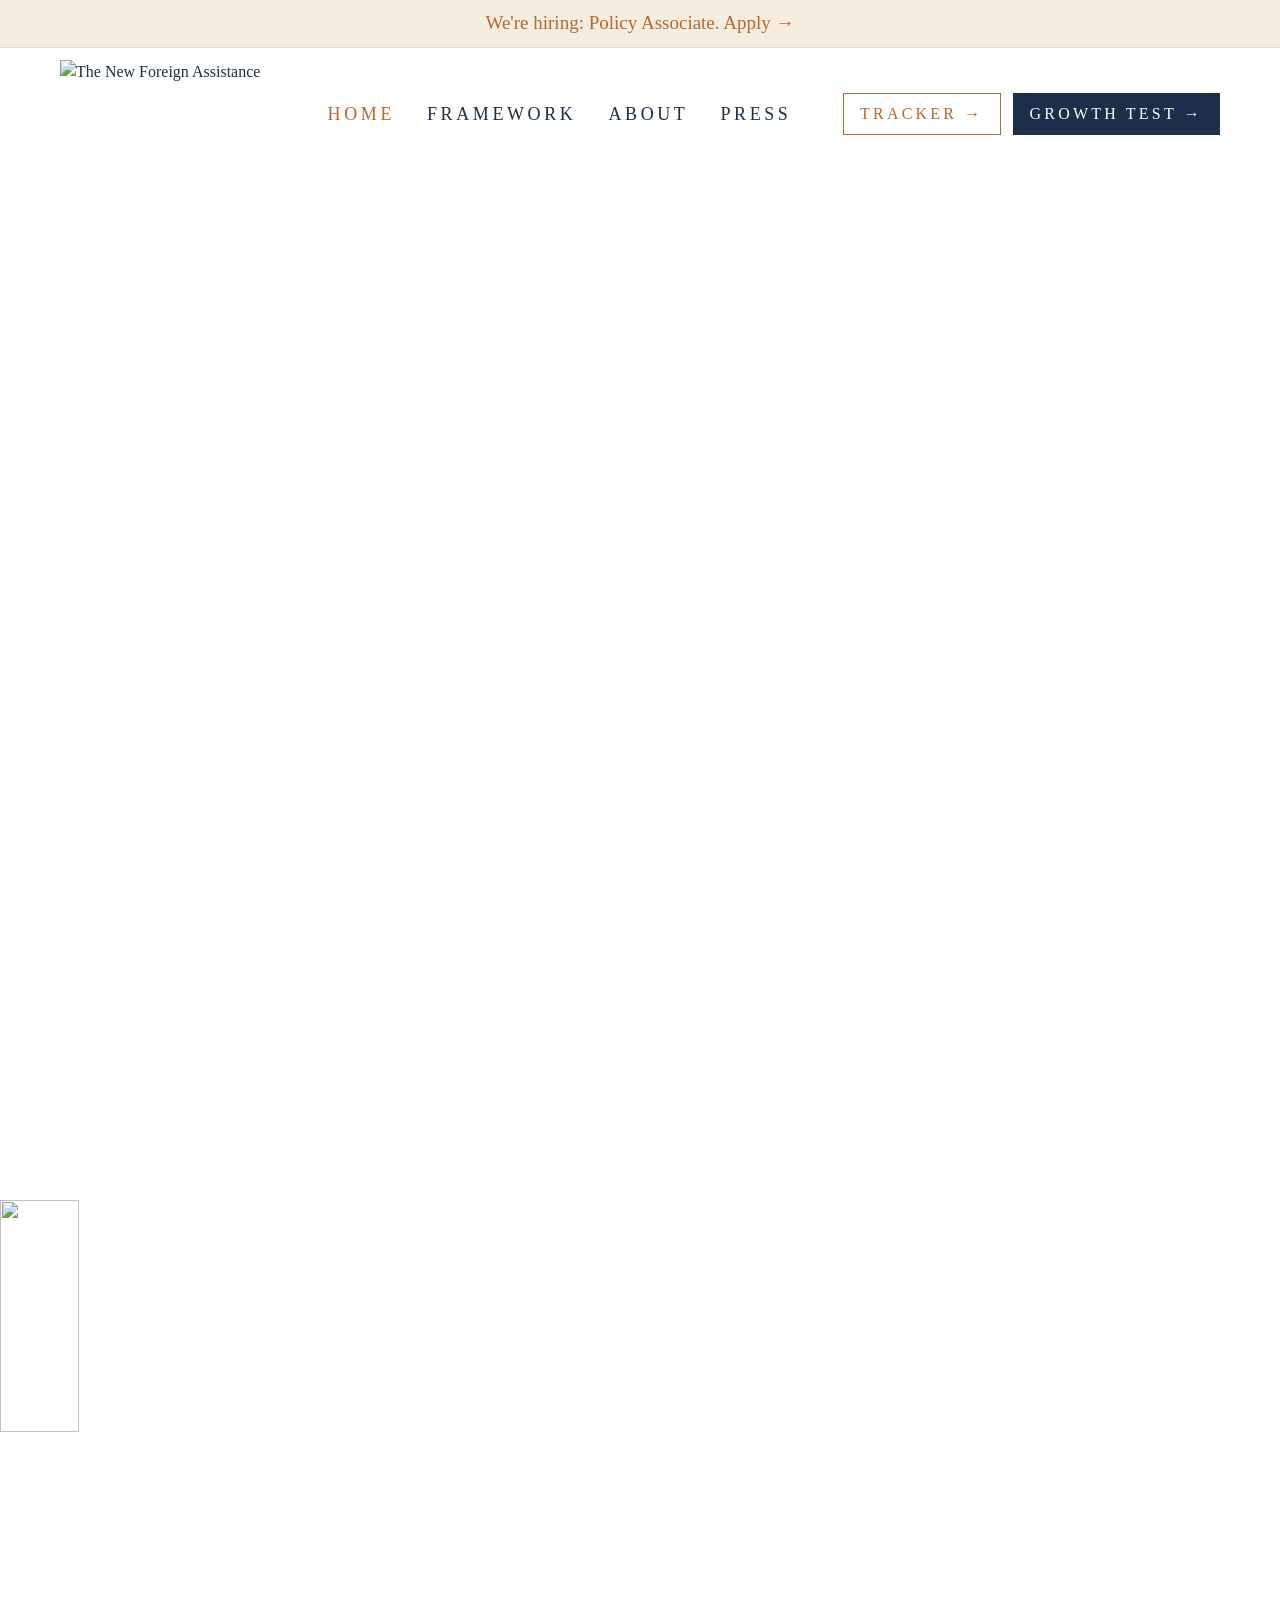
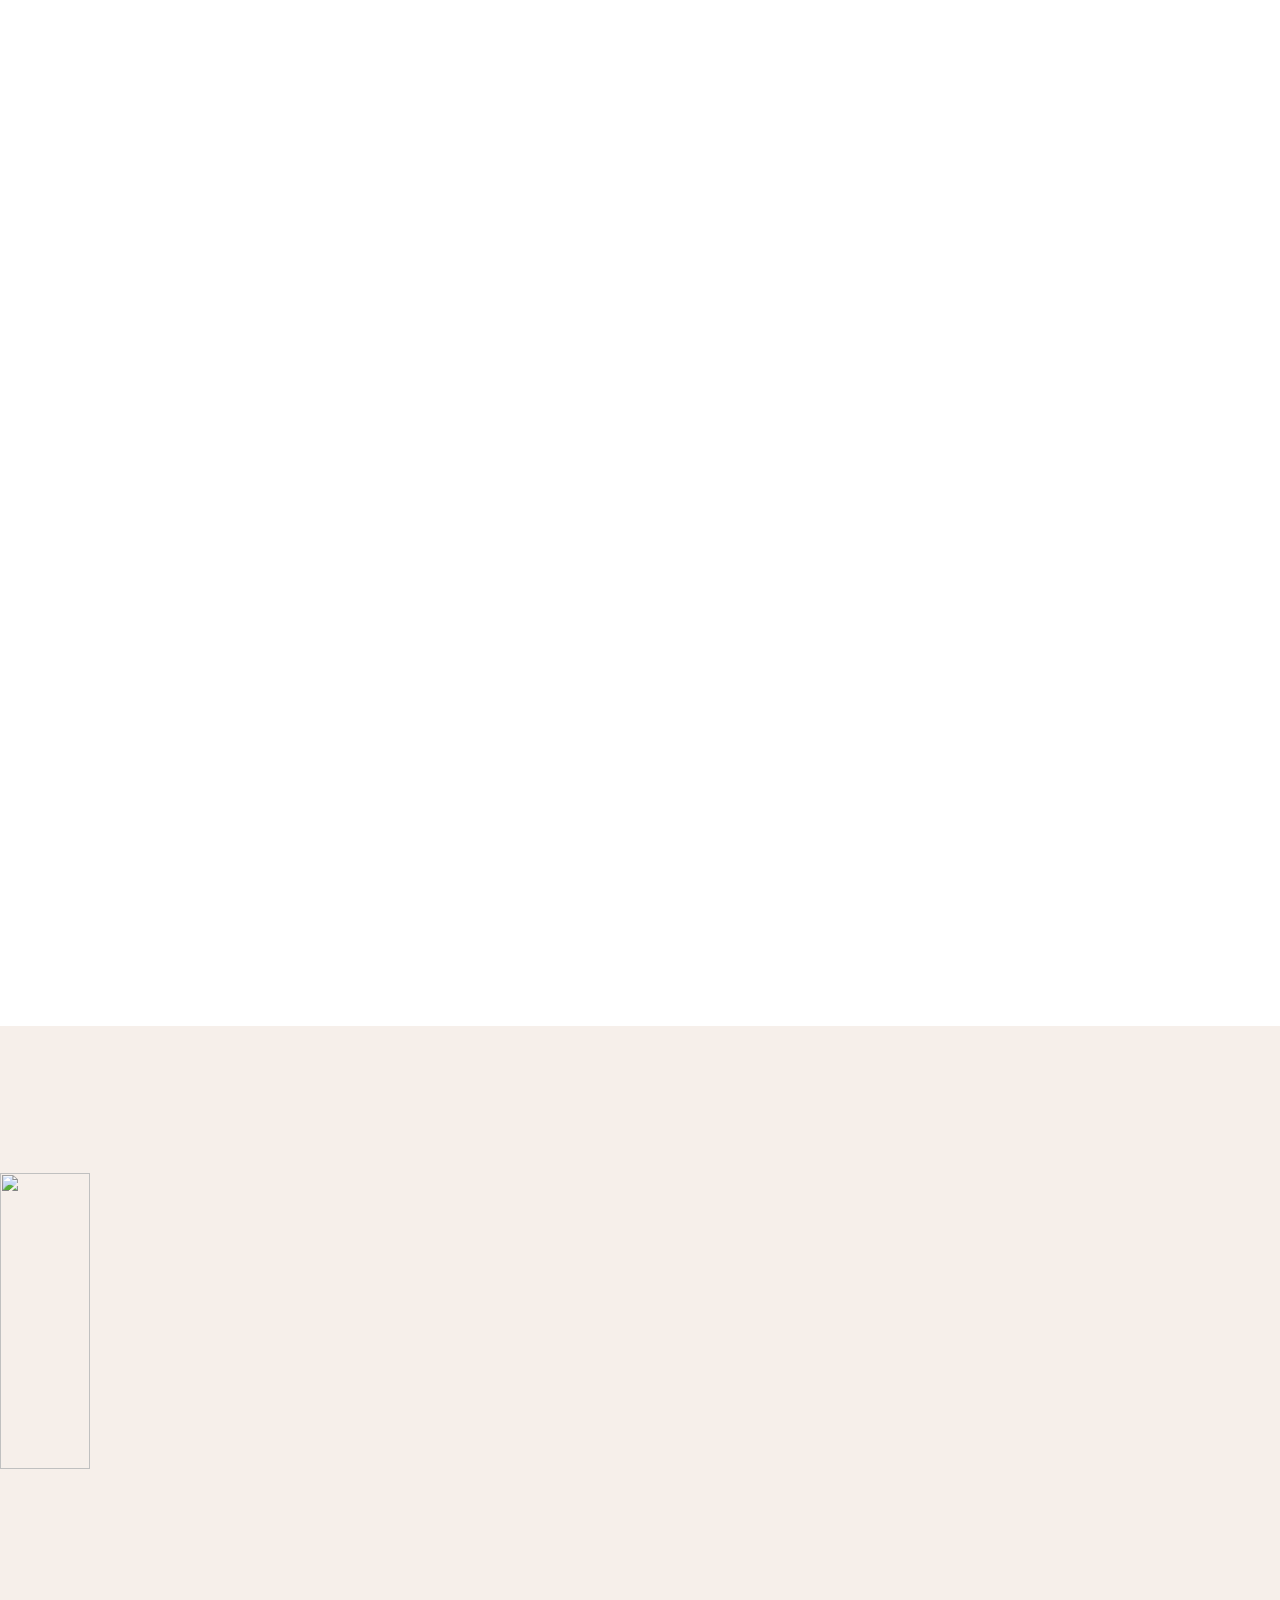
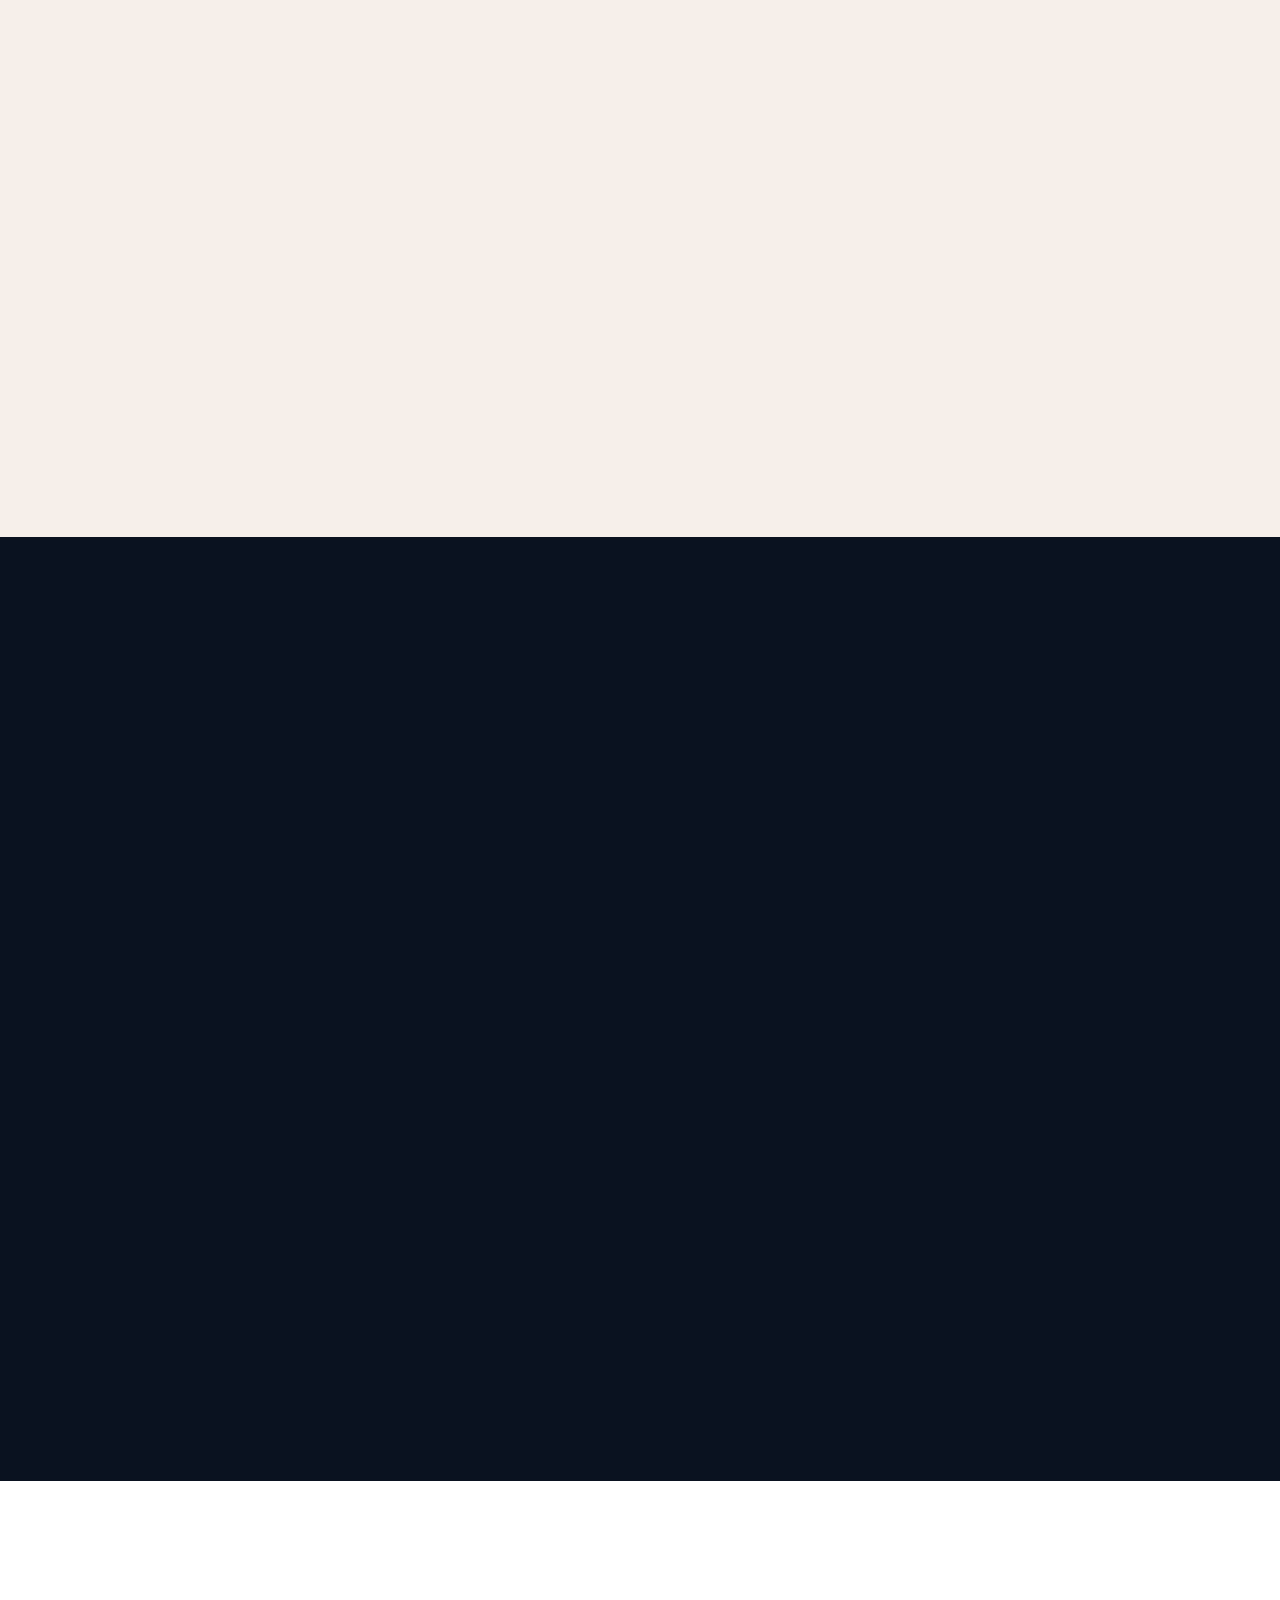
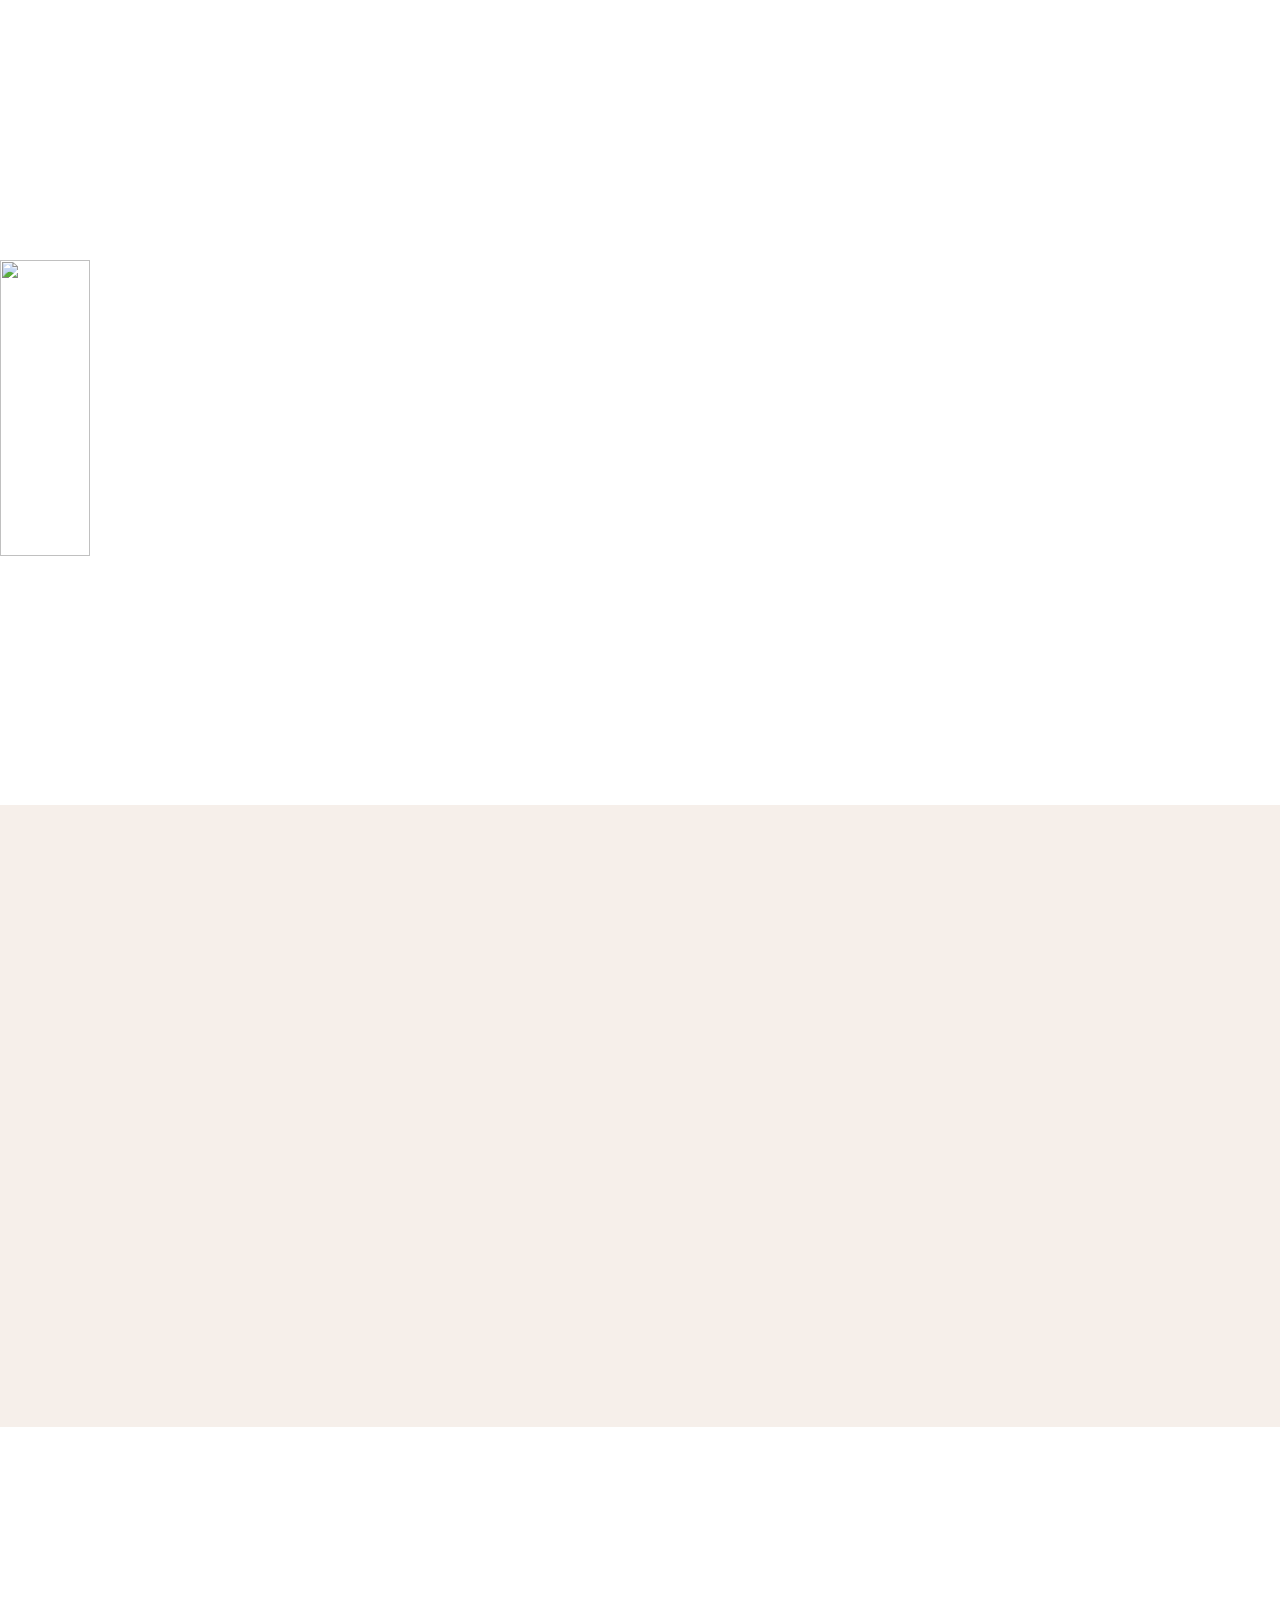
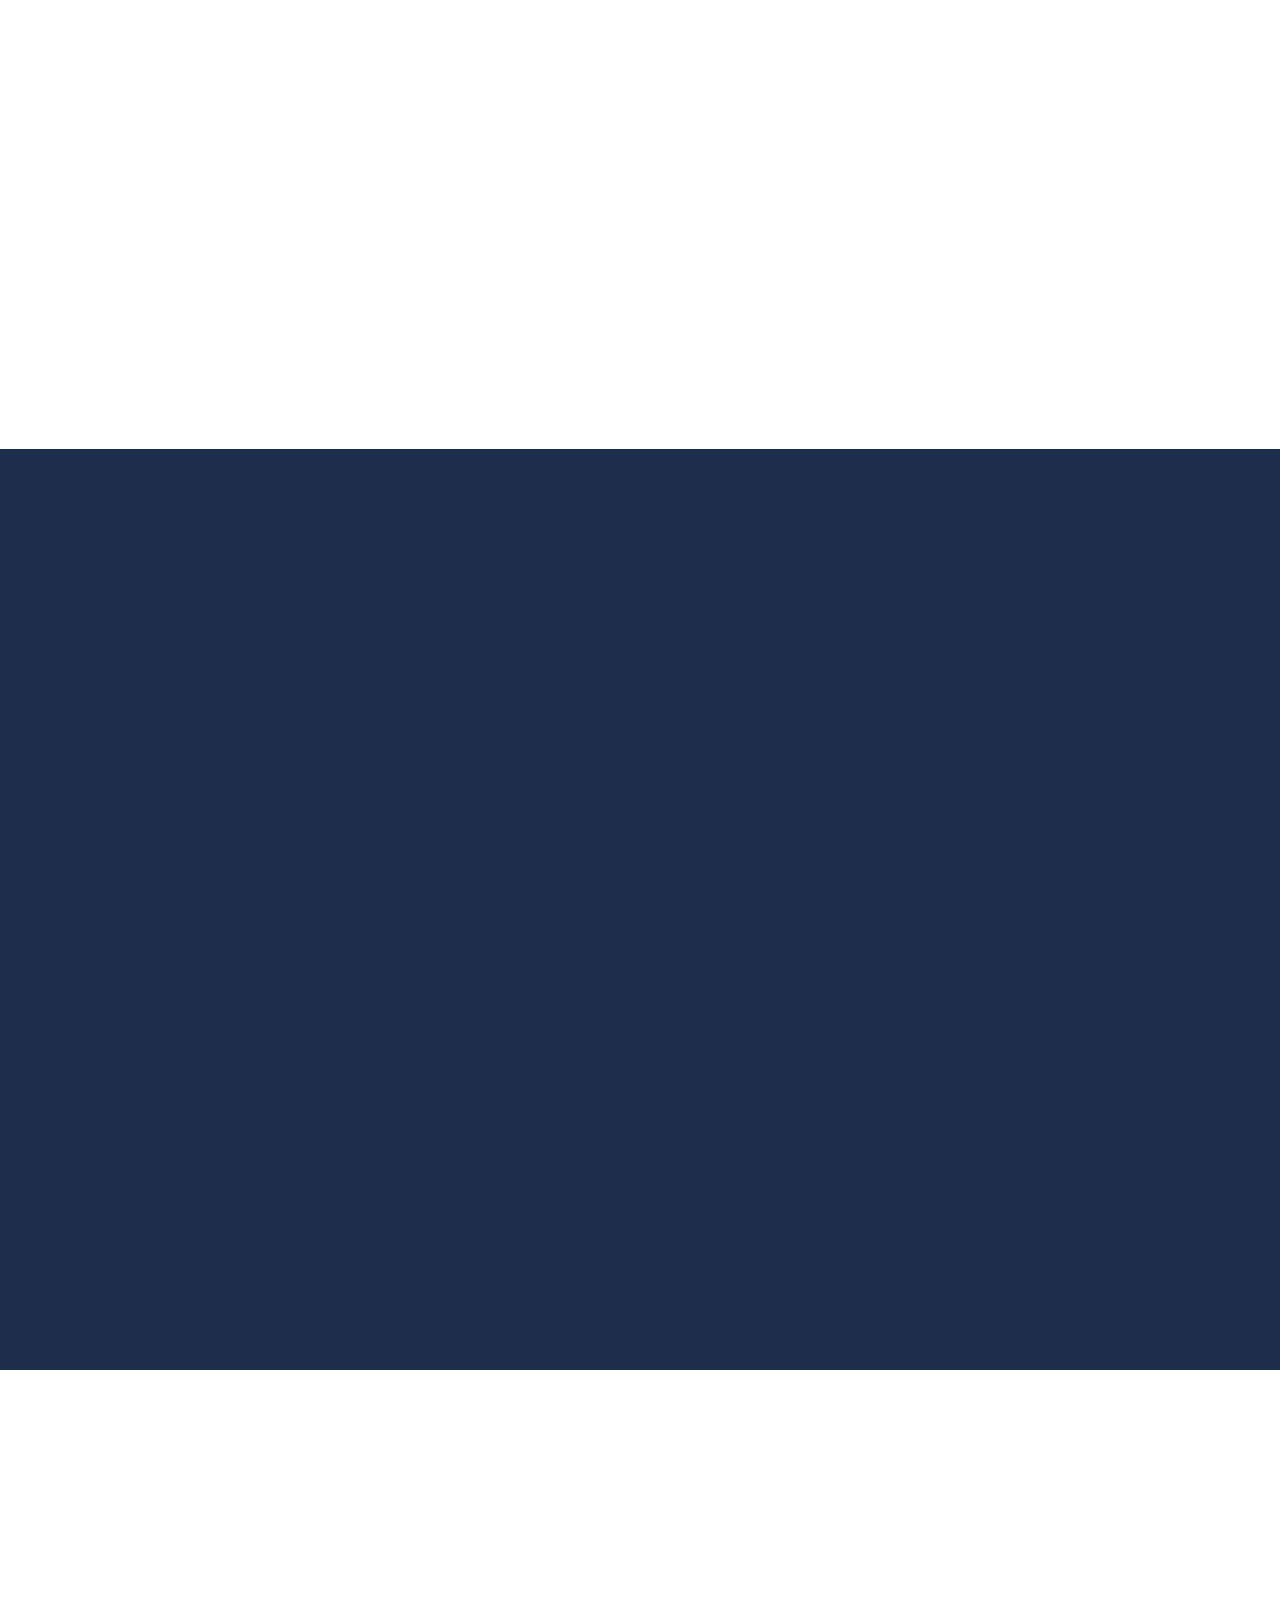
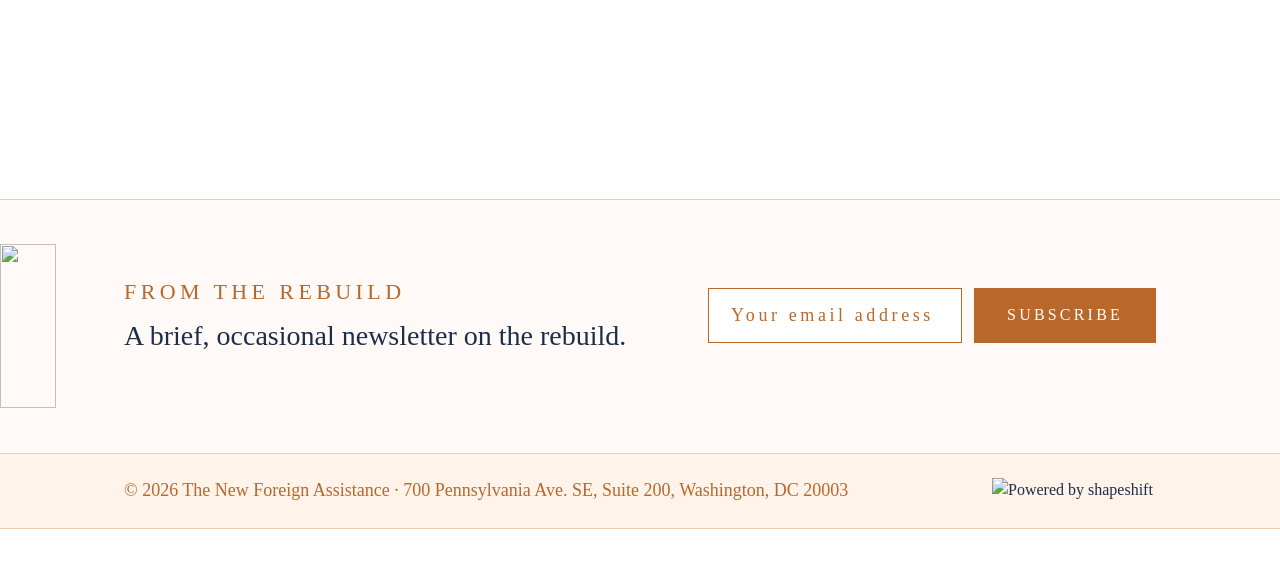
==== commit 7e08a7c8: "The Growth Test buttons in navy with white text, so they stand out beside the amber Tracker button H" ====
--- a/index.html
+++ b/index.html
@@ -187,7 +187,7 @@
     <a href="about.html" class="font-libertinus text-lg uppercase leading-[61px] tracking-[3.6px] text-ink">About</a>
     <a href="press.html" class="font-libertinus text-lg uppercase leading-[61px] tracking-[3.6px] text-ink">Press</a>
     <a href="tracker.html" class="mt-[34px] inline-flex h-[55px] w-[168px] items-center justify-center gap-2 border border-amber bg-white font-libertinus text-[16px] uppercase tracking-[3.2px] text-amber">Tracker →</a>
-    <a href="https://growthtest.thenewforeignassistance.org/" class="mt-[34px] inline-flex h-[55px] w-[168px] items-center justify-center gap-2 border border-amber bg-white font-libertinus text-[16px] uppercase tracking-[3.2px] text-amber" style="width:auto;min-width:168px;padding:0 20px;margin-top:14px;white-space:nowrap">Growth Test →</a>
+    <a href="https://growthtest.thenewforeignassistance.org/" class="mobile-gt mt-[34px] inline-flex h-[55px] w-[168px] items-center justify-center gap-2 border border-amber bg-white font-libertinus text-[16px] uppercase tracking-[3.2px] text-amber" style="width:auto;min-width:168px;padding:0 20px;margin-top:14px;white-space:nowrap">Growth Test →</a>
     </div>
   </nav>
 </div>
--- a/css/styles.css
+++ b/css/styles.css
@@ -4,4 +4,7 @@
 .header-gt{display:none;white-space:nowrap}
 .header-ctas a{white-space:nowrap}
 @media (min-width:960px){.header-gt{display:inline-flex}}
-@media (min-width:860px) and (max-width:1279.98px){.header-ctas a,.header-gt{font-size:14px;letter-spacing:.12em;padding:6px 10px}}+@media (min-width:860px) and (max-width:1279.98px){.header-ctas a,.header-gt{font-size:14px;letter-spacing:.12em;padding:6px 10px}}
+/* The Growth Test buttons in navy (TNFA's ink) with white text, beside the amber Tracker button */
+a.header-gt,a.mobile-gt{background-color:#1c2e4a;border-color:#1c2e4a;color:#fff}
+a.header-gt:hover,a.header-gt:focus-visible,a.mobile-gt:hover,a.mobile-gt:focus-visible{background-color:#b8682a;border-color:#b8682a;color:#fff}
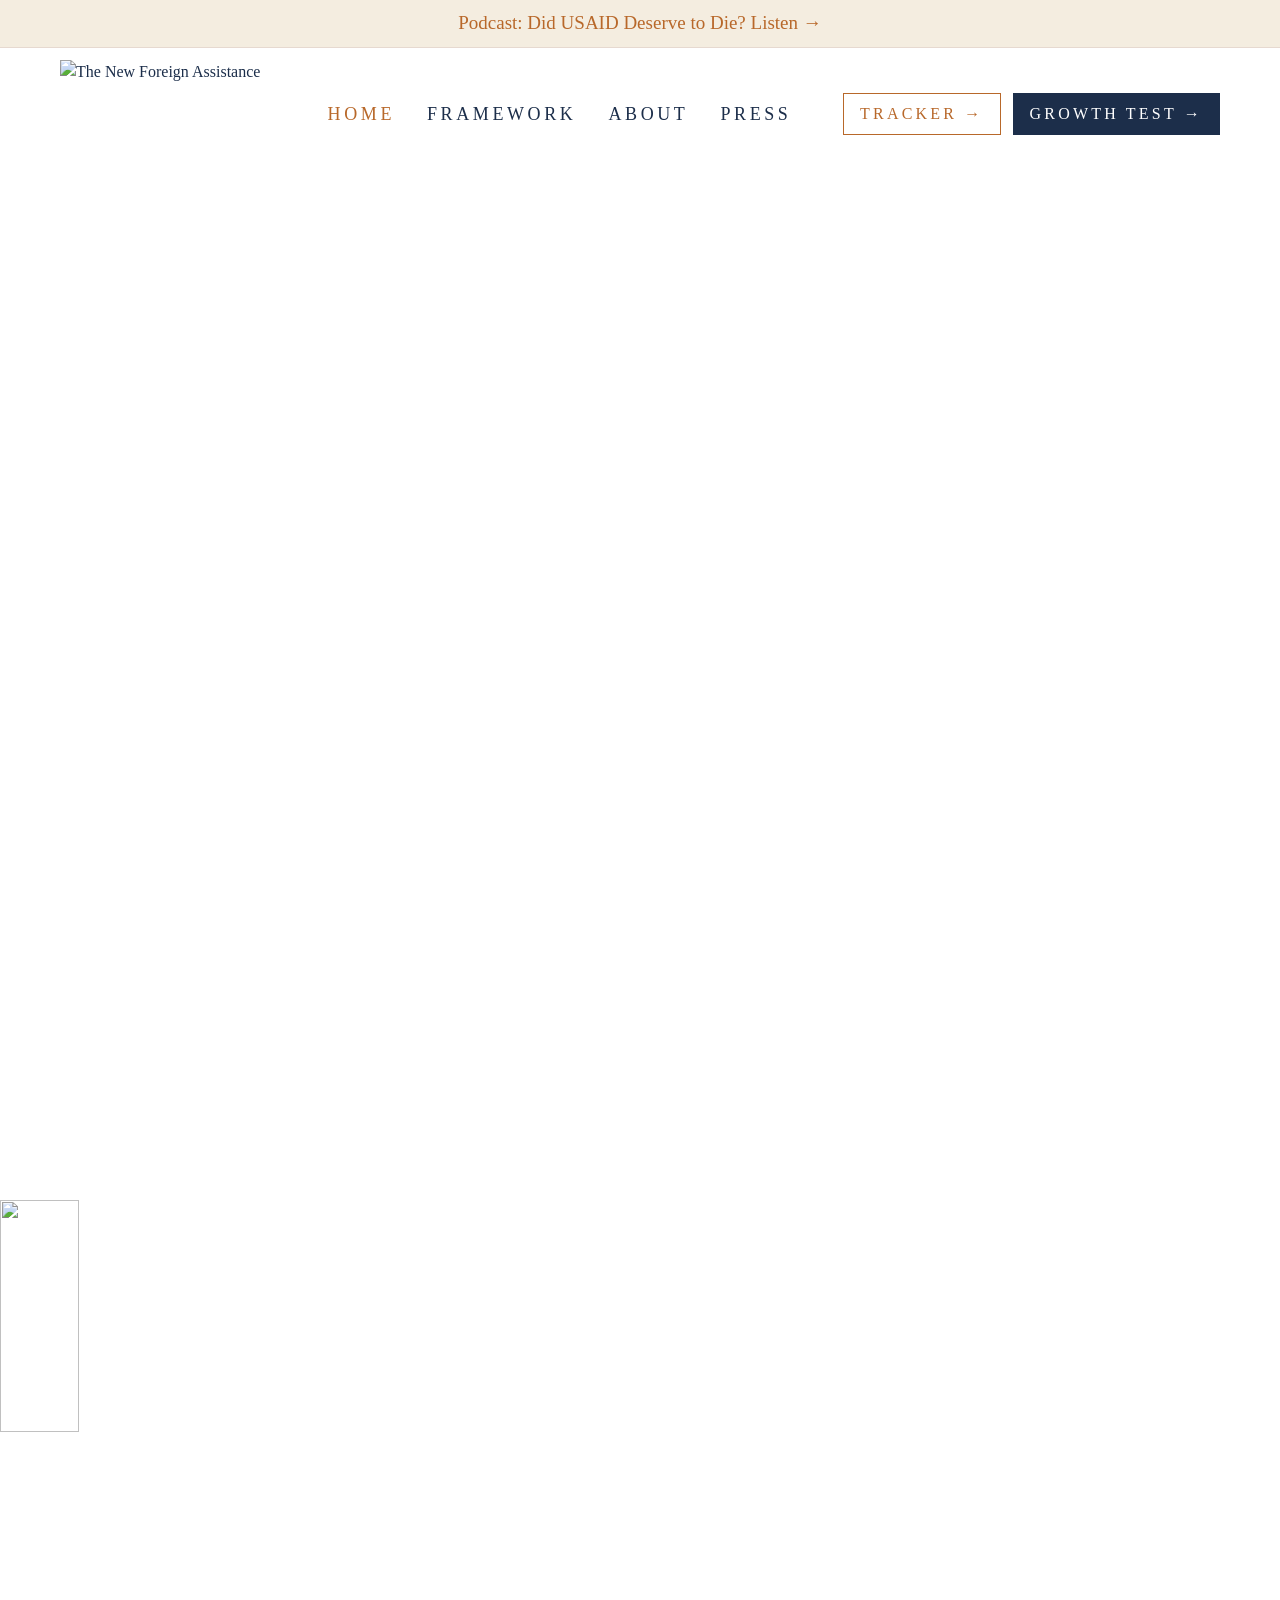
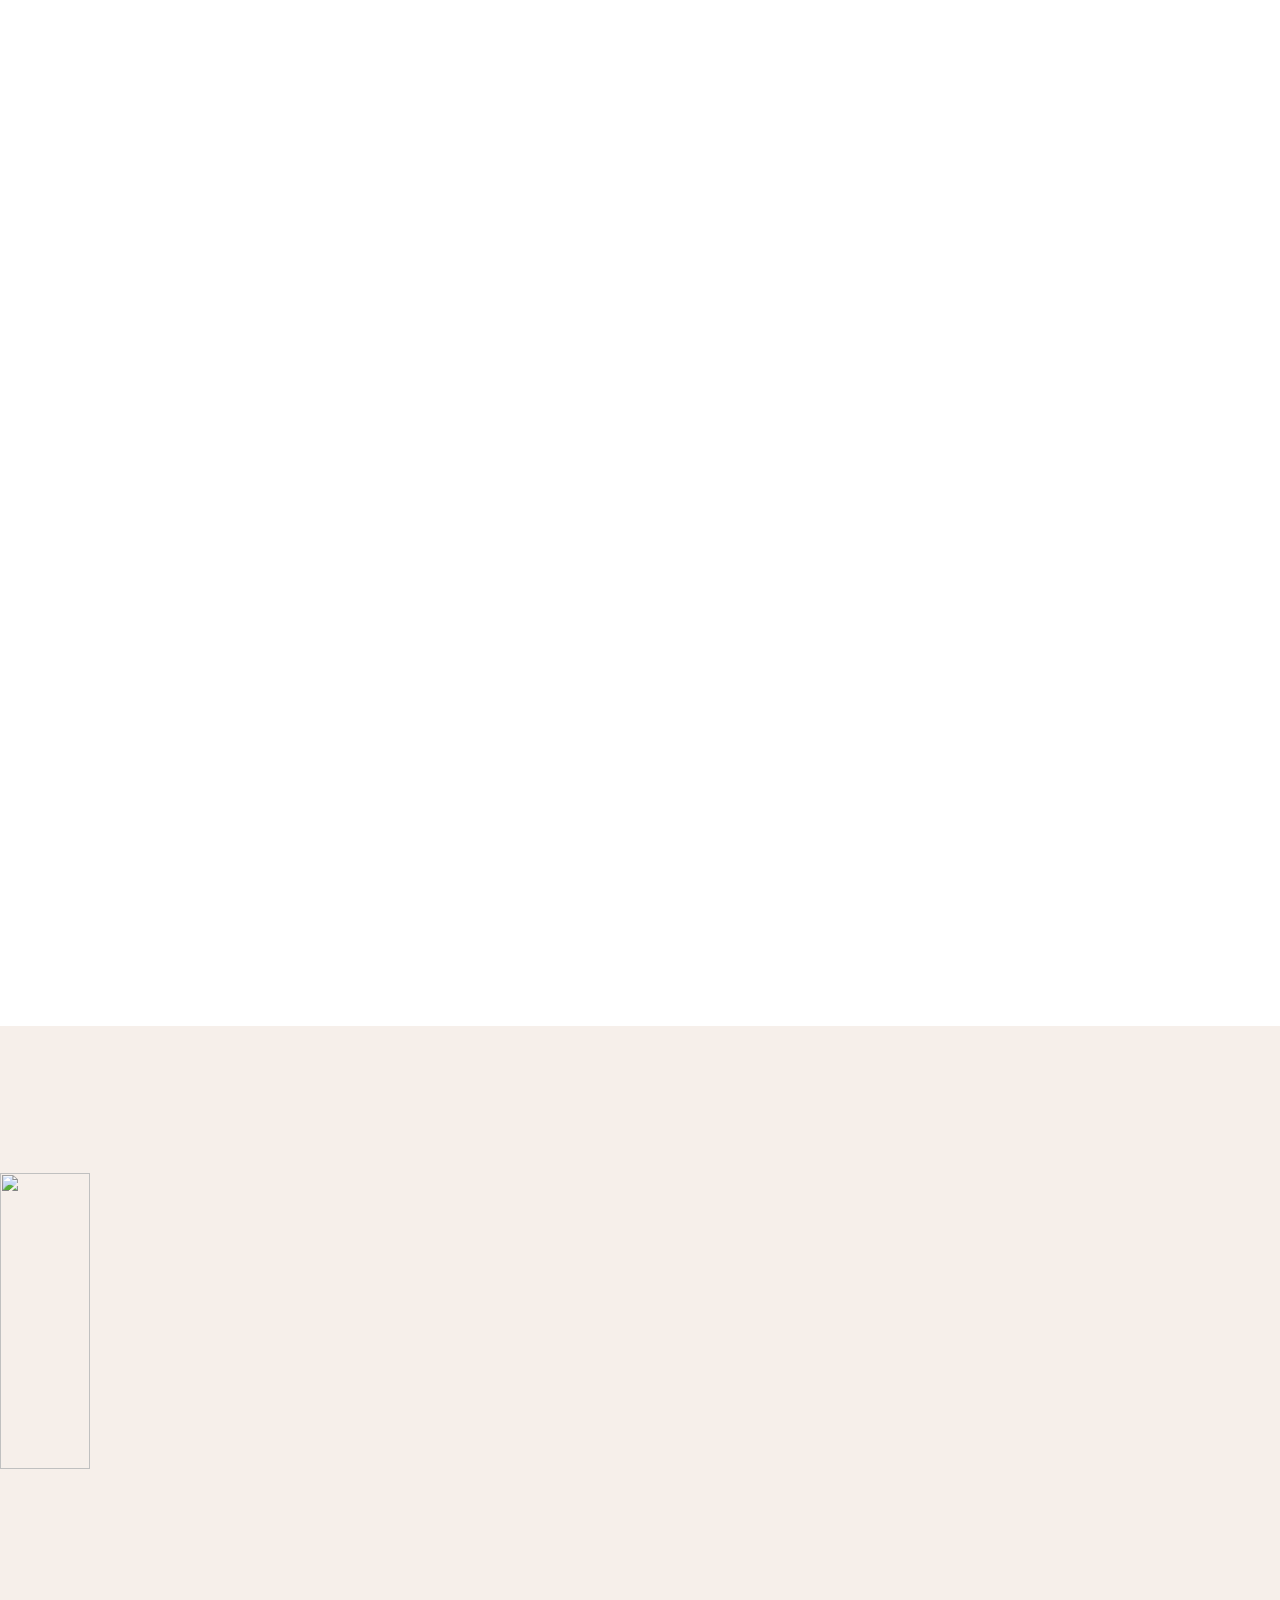
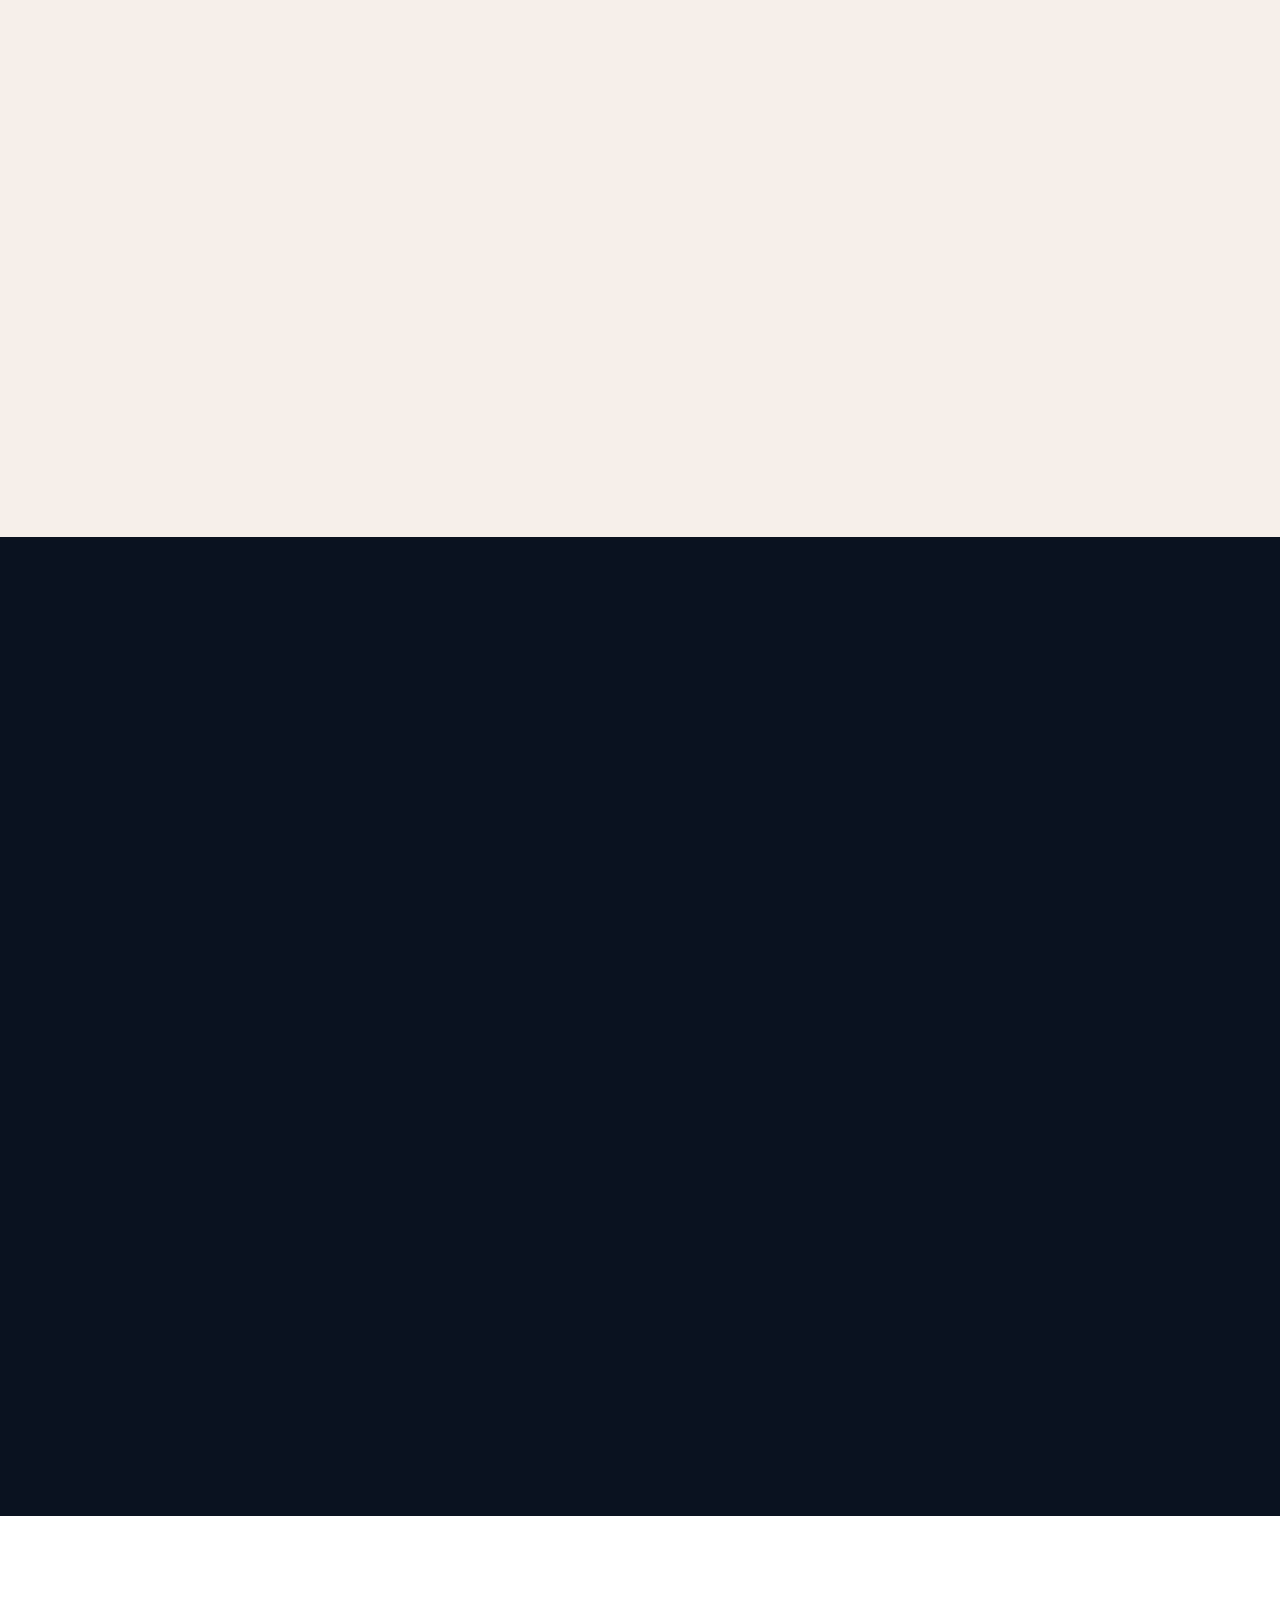
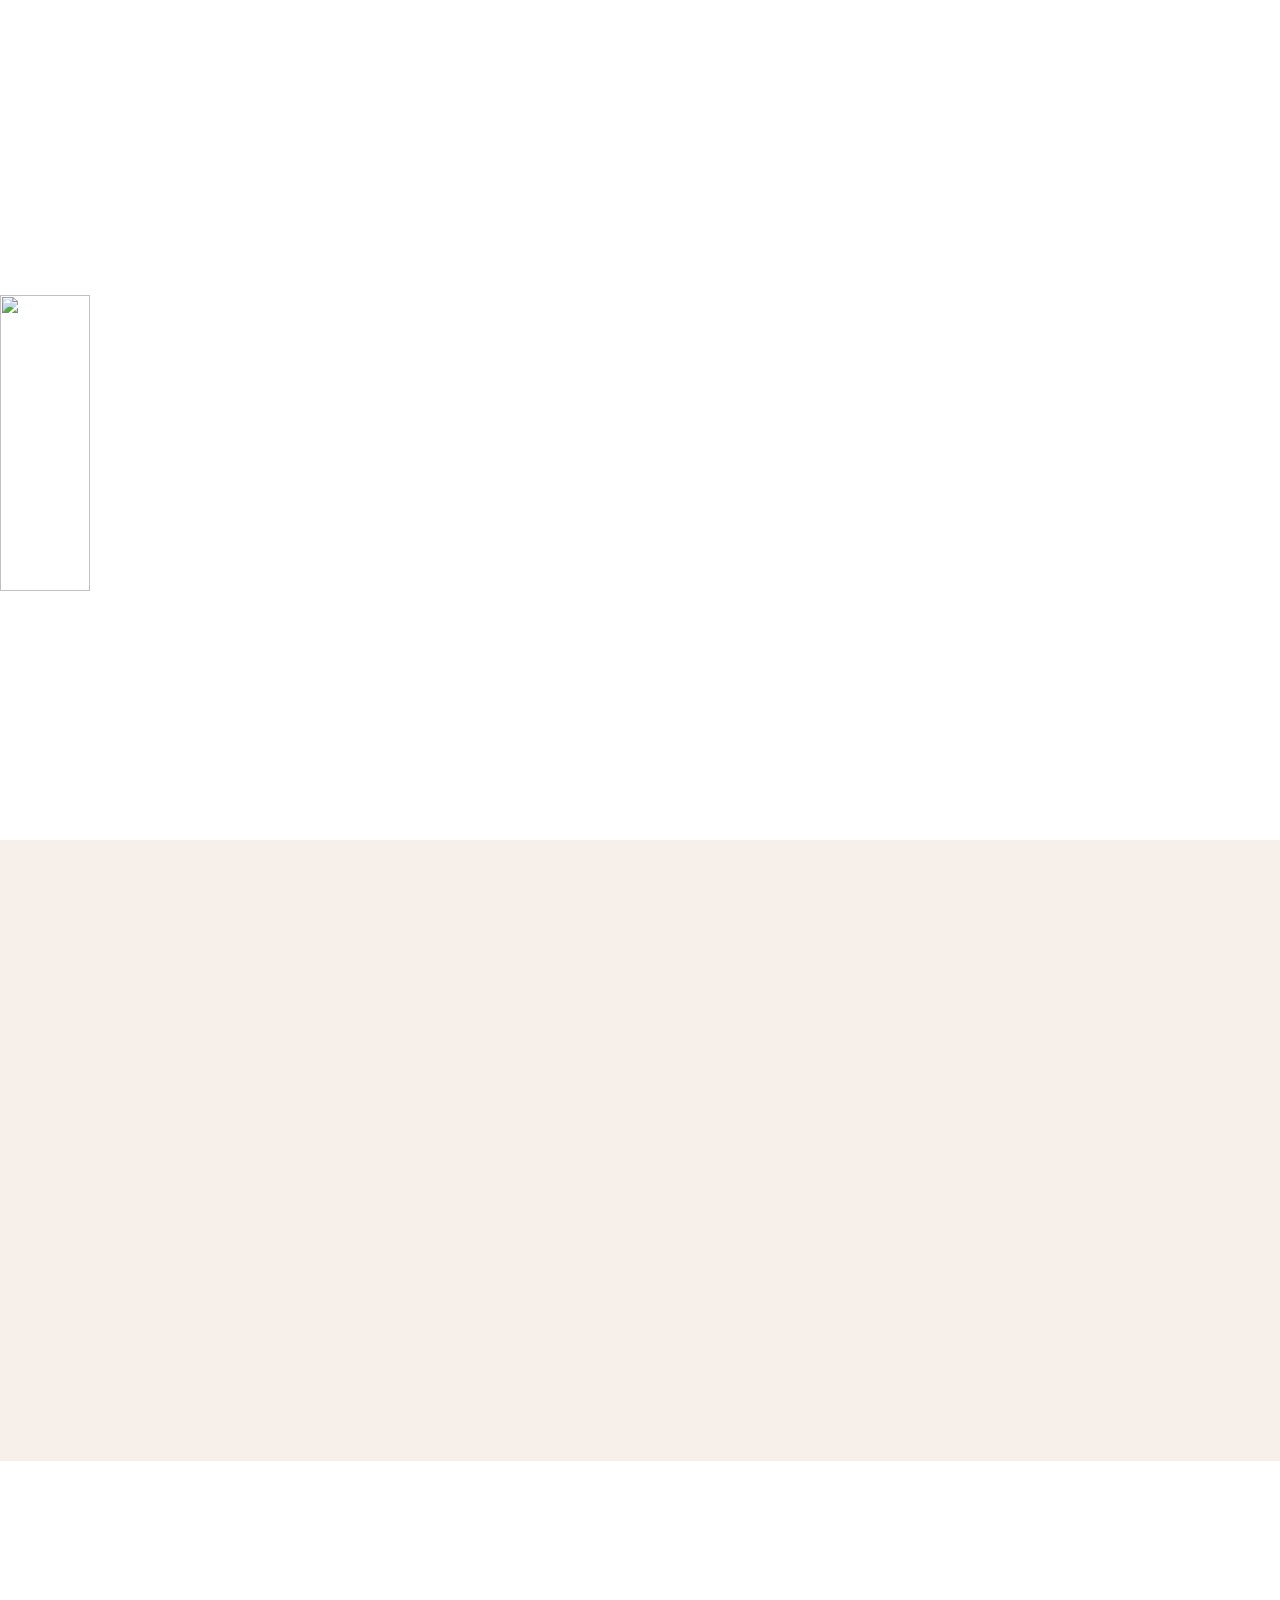
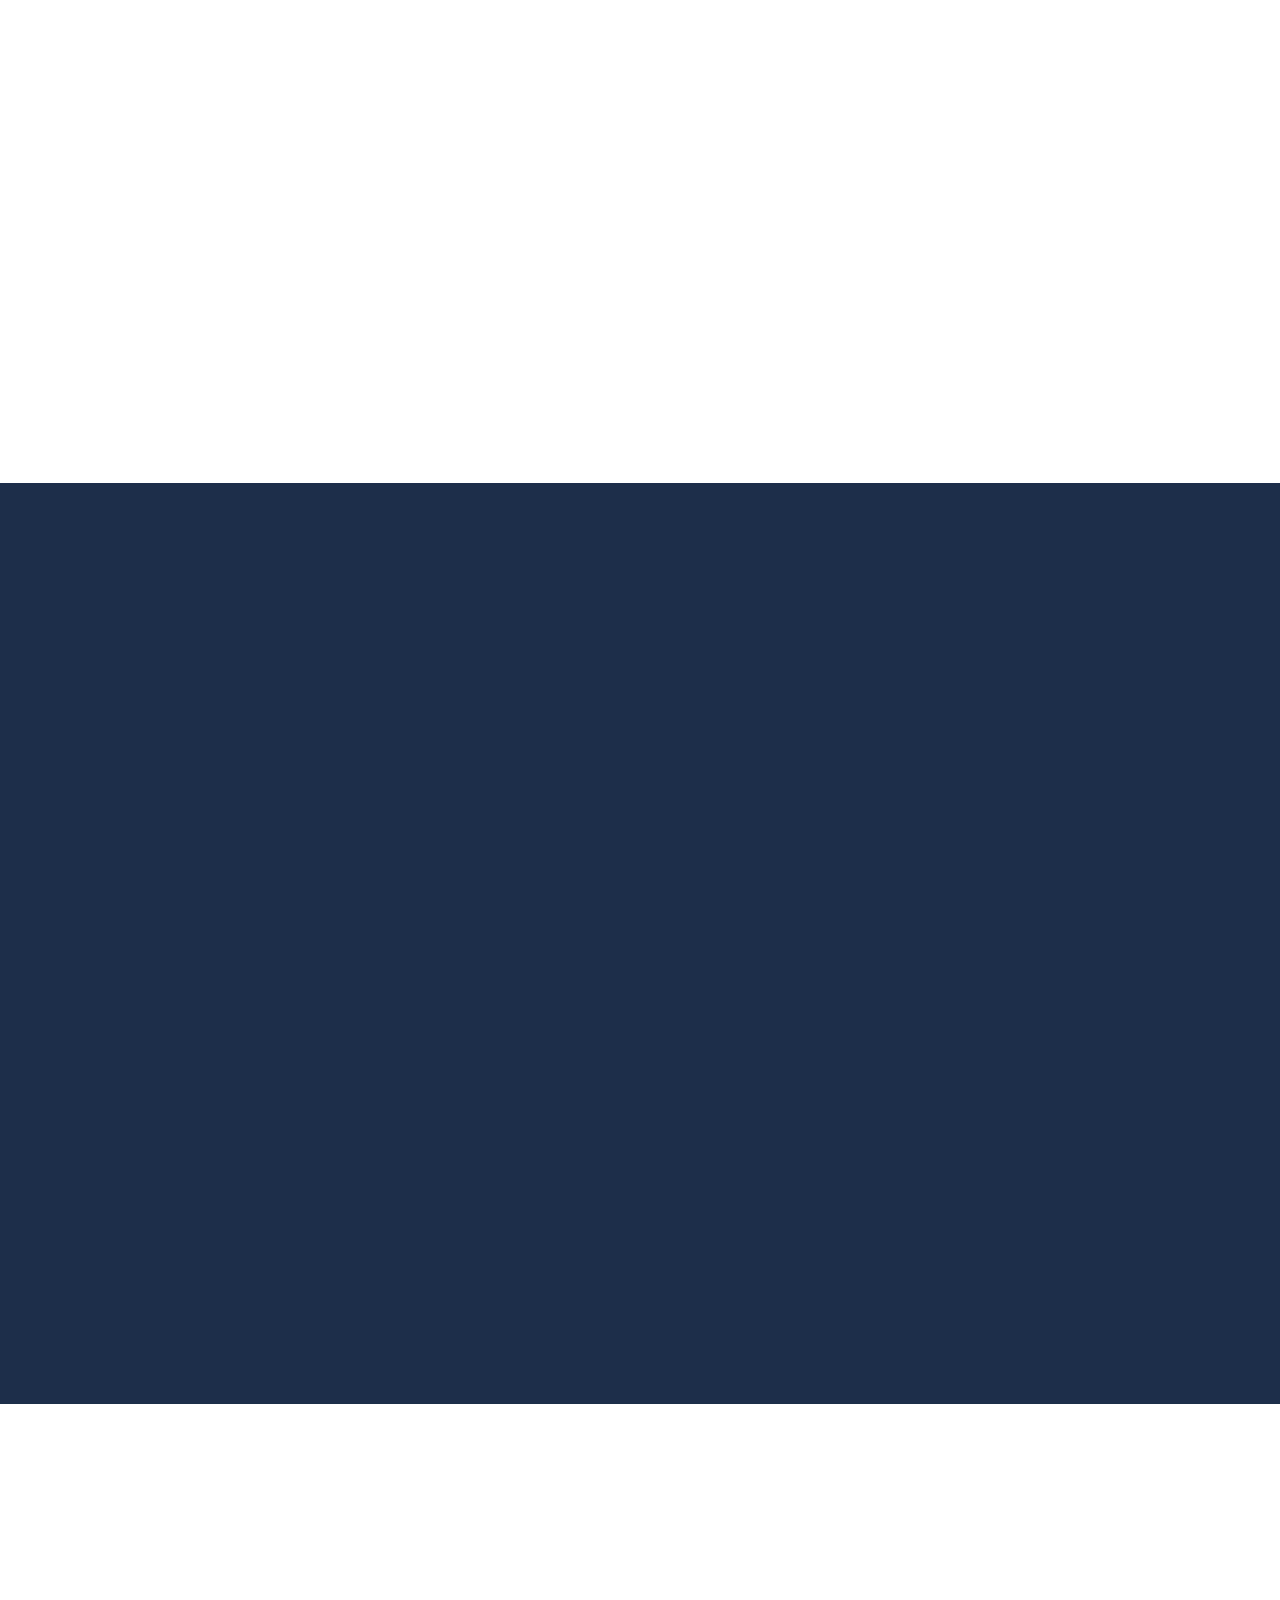
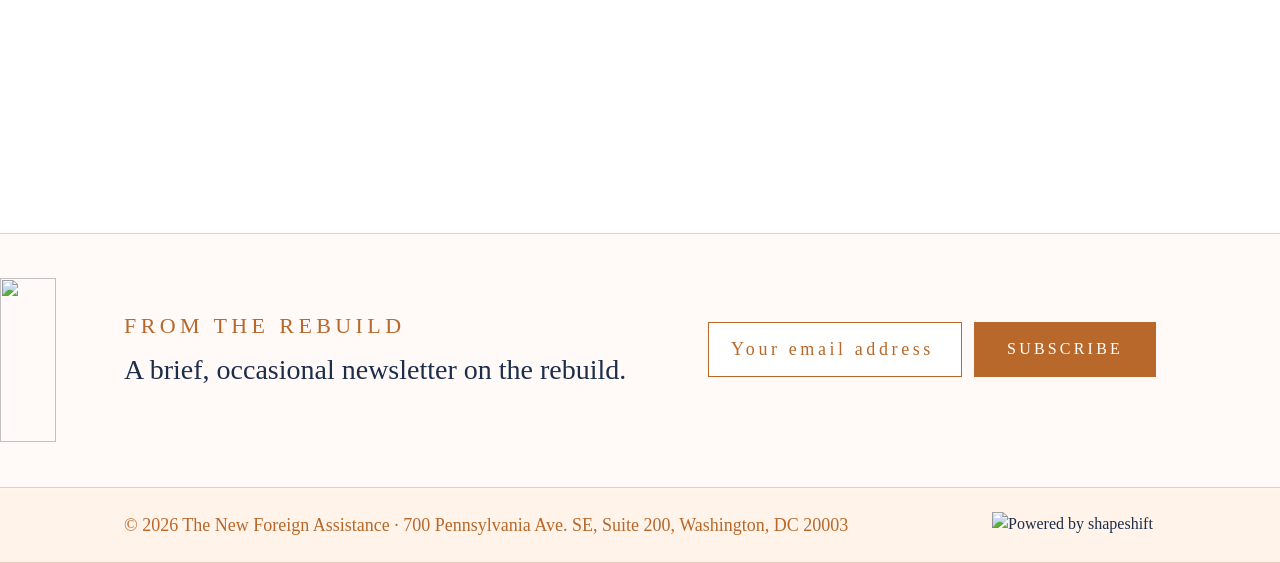
==== commit 04293a37: "Press: add Christians for Impact podcast; banner now points to it instead of the Policy Associate po" ====
--- a/index.html
+++ b/index.html
@@ -145,9 +145,9 @@
 <body class="font-newsreader">
 
 <!-- HEADER -->
-<a class="unga-banner" href="https://apply.workable.com/the-new-foreign-assistance/j/FB6B3D0FB0/" target="_blank" rel="noopener">
+<a class="unga-banner" href="https://podcasts.apple.com/us/podcast/daniel-handel-did-usaid-deserve-to-die-the-future/id1694977223?i=1000802663953" target="_blank" rel="noopener">
   <span class="unga-banner__inner">
-    <span class="unga-banner__title">We&#39;re hiring: Policy Associate. Apply →</span>
+    <span class="unga-banner__title">Podcast: Did USAID Deserve to Die? Listen →</span>
   </span>
 </a>
 
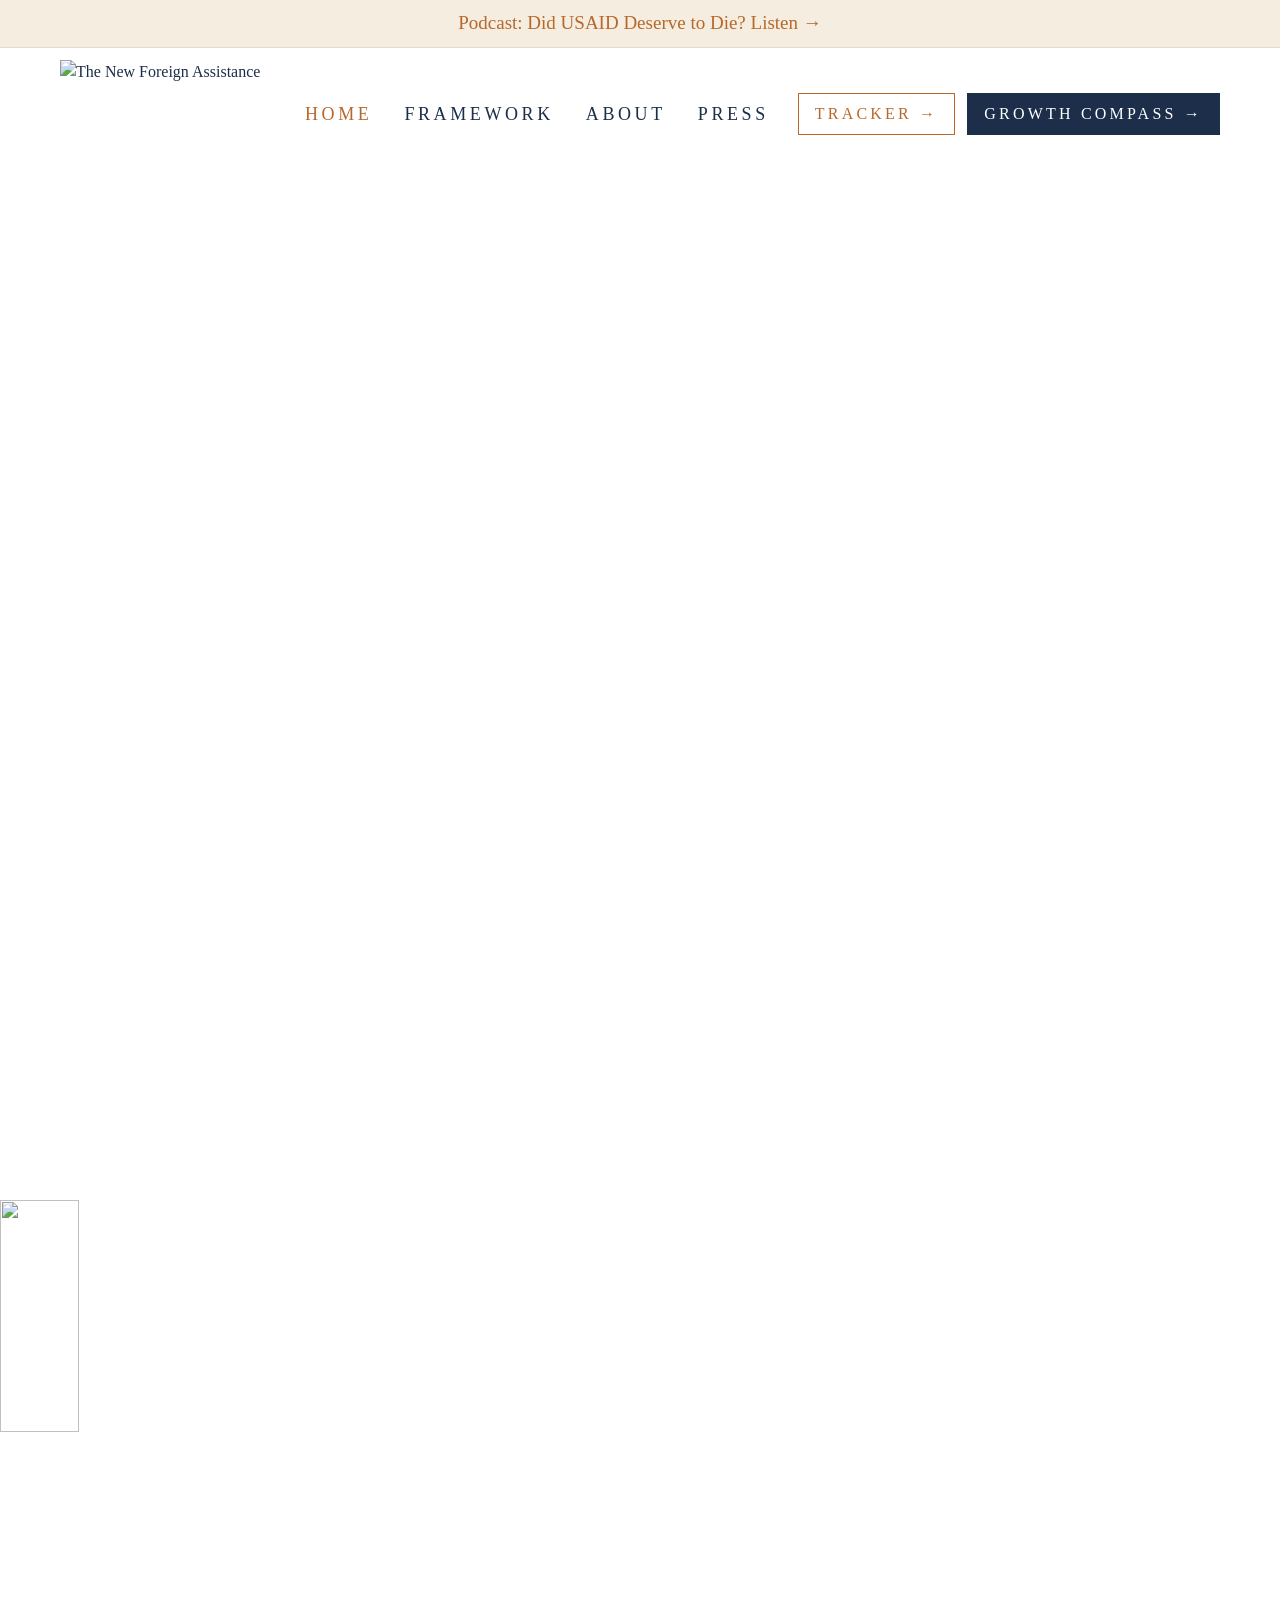
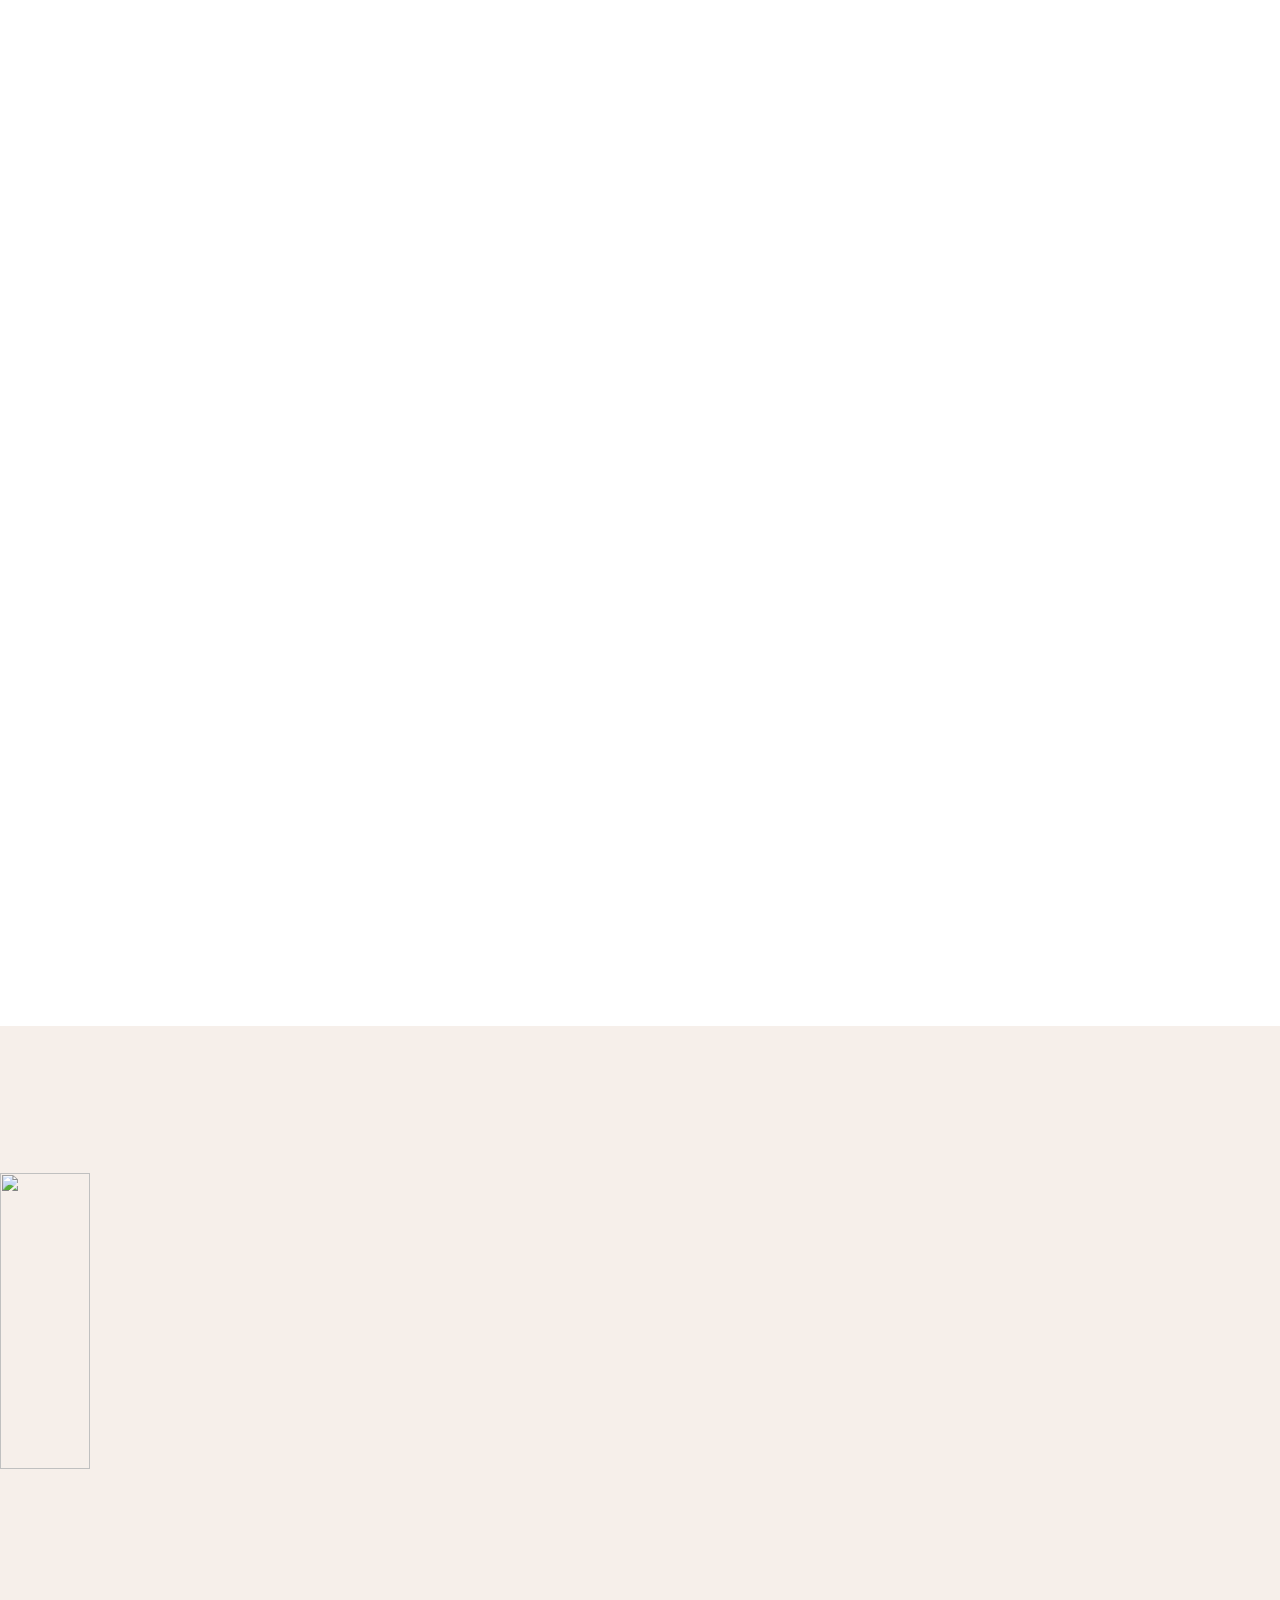
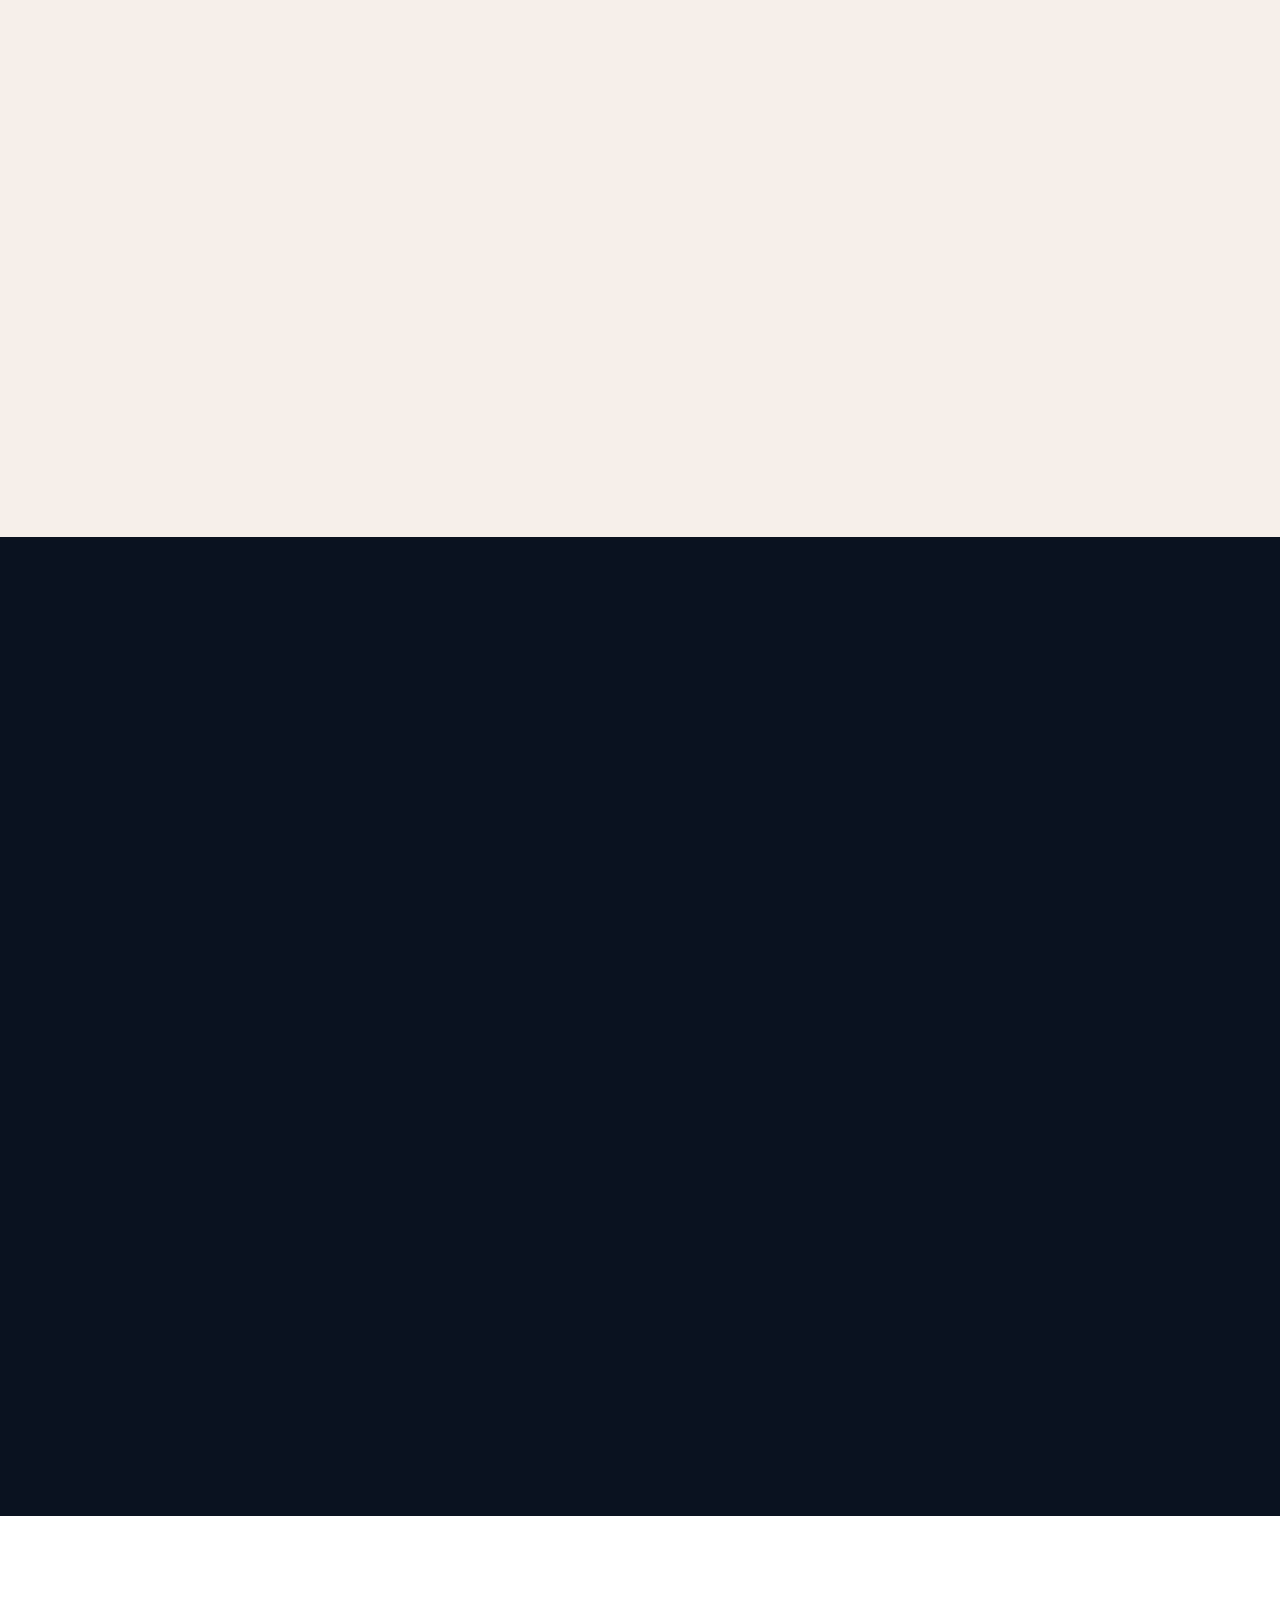
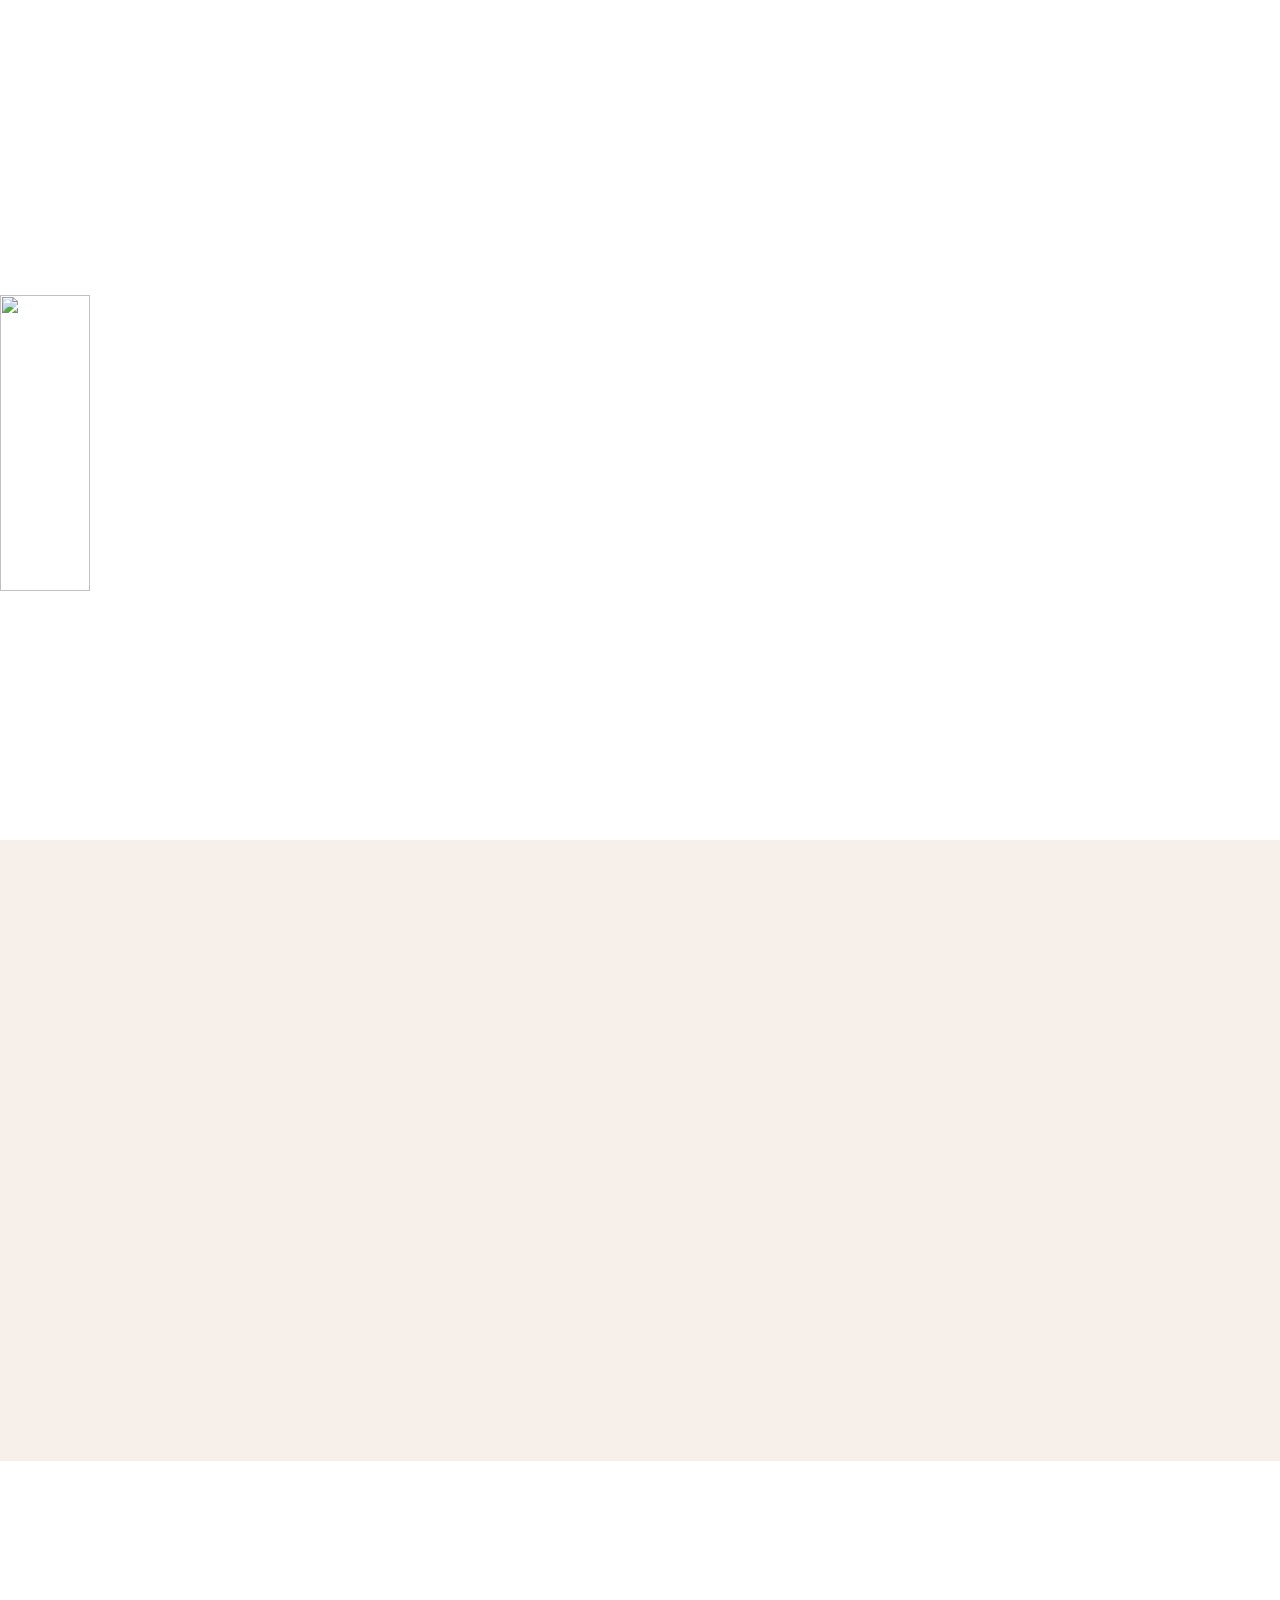
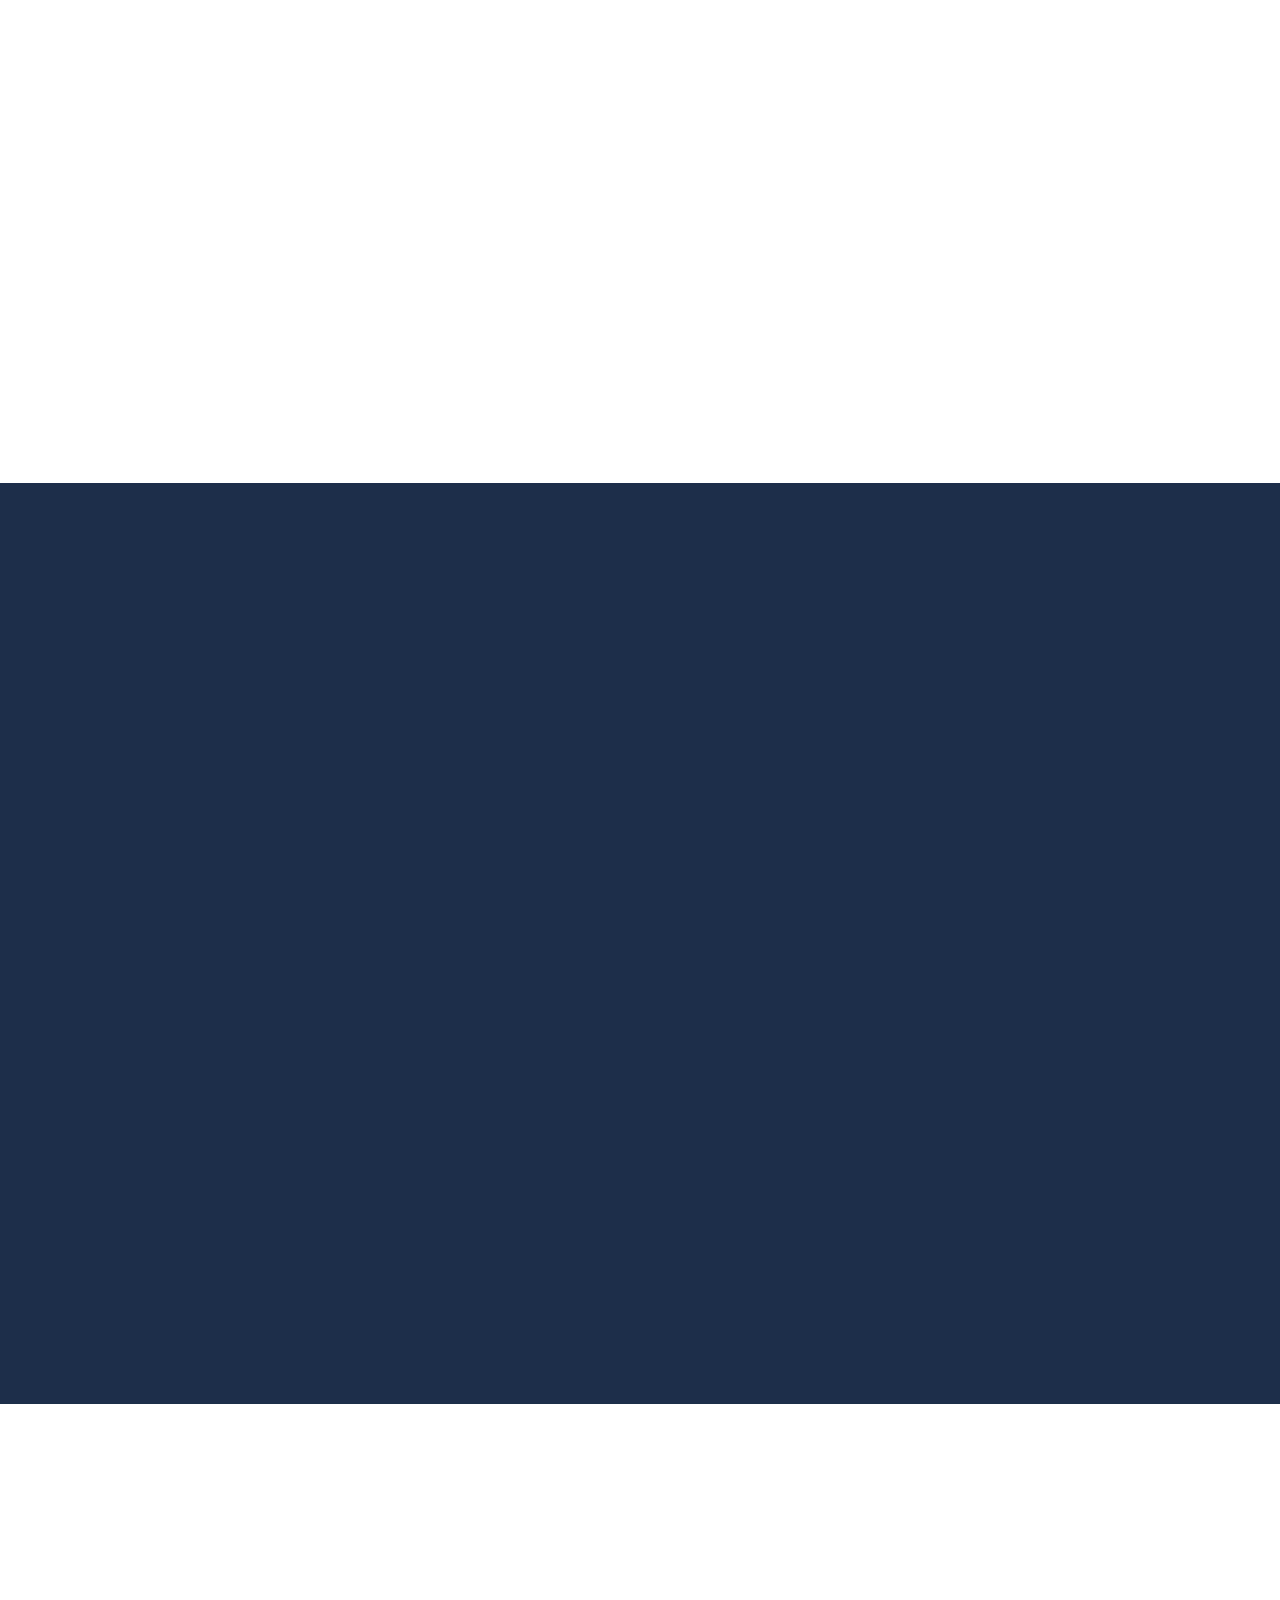
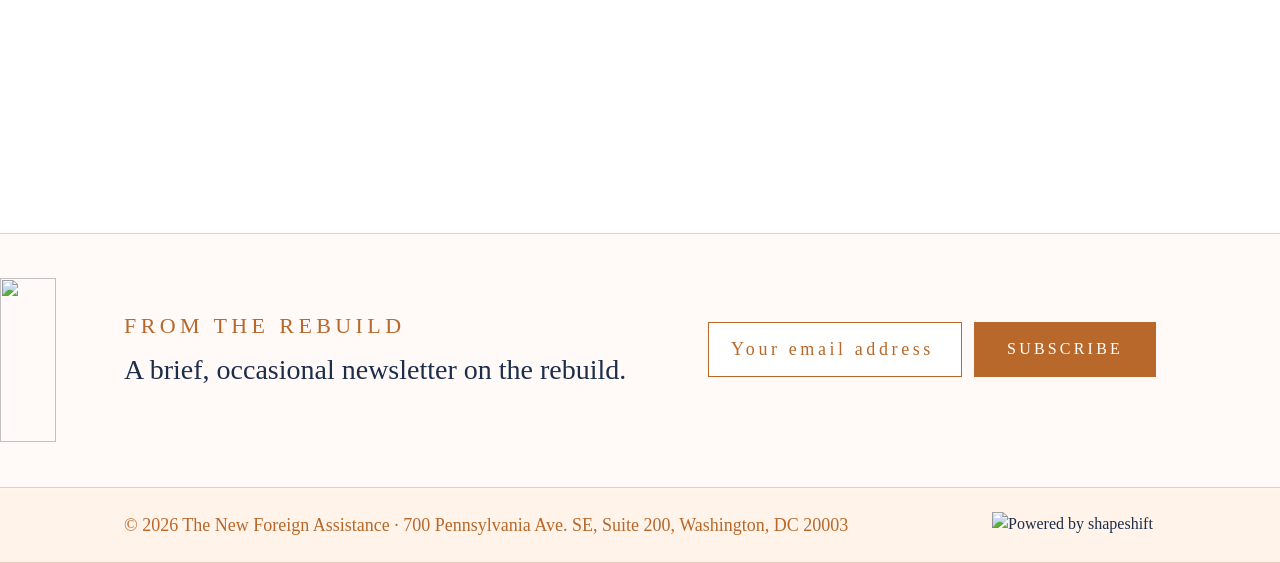
==== commit 57fea198: "The tool's button and the home page's section carry its new name, Growth Compass, and the header but" ====
--- a/index.html
+++ b/index.html
@@ -166,7 +166,7 @@
 
     <div class="header-ctas hidden items-center gap-3 tablet:flex">
       <a href="tracker.html" class="hidden border border-amber px-4 py-2 font-libertinus text-[16px] uppercase tracking-nav text-amber transition-colors hover:bg-amber hover:text-white tablet:inline-flex">Tracker →</a>
-      <a href="https://growthtest.thenewforeignassistance.org/" class="header-gt border border-amber px-4 py-2 font-libertinus text-[16px] uppercase tracking-nav text-amber transition-colors hover:bg-amber hover:text-white">Growth Test →</a>
+      <a href="https://growthtest.thenewforeignassistance.org/" class="header-gt border border-amber px-4 py-2 font-libertinus text-[16px] uppercase tracking-nav text-amber transition-colors hover:bg-amber hover:text-white">Growth Compass →</a>
     </div>
 
     <button type="button" id="menuToggle" class="inline-flex h-10 w-10 items-center justify-center text-ink tablet:hidden" aria-expanded="false" aria-controls="mobileMenu" aria-label="Open menu">
@@ -187,7 +187,7 @@
     <a href="about.html" class="font-libertinus text-lg uppercase leading-[61px] tracking-[3.6px] text-ink">About</a>
     <a href="press.html" class="font-libertinus text-lg uppercase leading-[61px] tracking-[3.6px] text-ink">Press</a>
     <a href="tracker.html" class="mt-[34px] inline-flex h-[55px] w-[168px] items-center justify-center gap-2 border border-amber bg-white font-libertinus text-[16px] uppercase tracking-[3.2px] text-amber">Tracker →</a>
-    <a href="https://growthtest.thenewforeignassistance.org/" class="mobile-gt mt-[34px] inline-flex h-[55px] w-[168px] items-center justify-center gap-2 border border-amber bg-white font-libertinus text-[16px] uppercase tracking-[3.2px] text-amber" style="width:auto;min-width:168px;padding:0 20px;margin-top:14px;white-space:nowrap">Growth Test →</a>
+    <a href="https://growthtest.thenewforeignassistance.org/" class="mobile-gt mt-[34px] inline-flex h-[55px] w-[168px] items-center justify-center gap-2 border border-amber bg-white font-libertinus text-[16px] uppercase tracking-[3.2px] text-amber" style="width:auto;min-width:168px;padding:0 20px;margin-top:14px;white-space:nowrap">Growth Compass →</a>
     </div>
   </nav>
 </div>
@@ -464,19 +464,19 @@
   </div>
 </section>
 
-<!-- THE GROWTH TEST — modeled on Live Tracker; the way into the tool (interface PRD I4) -->
+<!-- GROWTH COMPASS (The Growth Test until 20 November 2026): modeled on Live Tracker; the way into the tool (interface PRD I4). The section keeps its id, growth-test, so links to it still land -->
 <section class="relative overflow-x-clip bg-white" id="growth-test">
   <div class="relative mx-auto max-w-page px-10 py-[86px] tablet:px-[124px] tablet:py-[130px]">
     <div class="relative z-[1] flex flex-col gap-11 fade-up">
       <div class="flex max-w-[608px] flex-col gap-4">
-        <p class="eyebrow">The Growth Test</p>
+        <p class="eyebrow">Growth Compass</p>
         <h2 class="display-heading">
           <span class="block text-ink">What holds growth back?</span>
-          <span class="block text-amber">Ask the growth test.</span>
+          <span class="block text-amber">See where to look first.</span>
         </h2>
         <p class="text-lg leading-[1.5] text-ink tablet:text-[22px] tablet:leading-[33px]">A first read on what holds back private investment in 217 economies, from public data, with every rating&#39;s sources and the arguments against it.</p>
       </div>
-      <a href="https://growthtest.thenewforeignassistance.org/" class="btn-outline max-w-none bg-white w-full tablet:w-auto tablet:min-w-[290px]">Open the Growth Test</a>
+      <a href="https://growthtest.thenewforeignassistance.org/" class="btn-outline max-w-none bg-white w-full tablet:w-auto tablet:min-w-[290px]">Open Growth Compass</a>
     </div>
   </div>
 </section>
--- a/css/styles.css
+++ b/css/styles.css
@@ -1,10 +1,10 @@
 @font-face{font-family:Newsreader;font-style:normal;font-weight:300 700;font-display:swap;src:url(../fonts/newsreader-normal-300700.woff2) format("woff2")}@font-face{font-family:Newsreader;font-style:italic;font-weight:400 600;font-display:swap;src:url(../fonts/newsreader-italic-400600.woff2) format("woff2")}@font-face{font-family:"Libertinus Serif Display";font-style:normal;font-weight:400;font-display:swap;src:url(../fonts/libertinus-serif-display-normal-400.woff2) format("woff2")}@font-face{font-family:Inter;font-style:normal;font-weight:300 700;font-display:swap;src:url(../fonts/inter-normal-300700.woff2) format("woff2")}@font-face{font-family:IBM Plex Mono;font-style:normal;font-weight:400;font-display:swap;src:url(../fonts/ibm-plex-mono-normal-400.woff2) format("woff2")}@font-face{font-family:IBM Plex Mono;font-style:normal;font-weight:500;font-display:swap;src:url(../fonts/ibm-plex-mono-normal-500.woff2) format("woff2")}*,:after,:before{--tw-border-spacing-x:0;--tw-border-spacing-y:0;--tw-translate-x:0;--tw-translate-y:0;--tw-rotate:0;--tw-skew-x:0;--tw-skew-y:0;--tw-scale-x:1;--tw-scale-y:1;--tw-pan-x: ;--tw-pan-y: ;--tw-pinch-zoom: ;--tw-scroll-snap-strictness:proximity;--tw-gradient-from-position: ;--tw-gradient-via-position: ;--tw-gradient-to-position: ;--tw-ordinal: ;--tw-slashed-zero: ;--tw-numeric-figure: ;--tw-numeric-spacing: ;--tw-numeric-fraction: ;--tw-ring-inset: ;--tw-ring-offset-width:0px;--tw-ring-offset-color:#fff;--tw-ring-color:rgba(59,130,246,.5);--tw-ring-offset-shadow:0 0 #0000;--tw-ring-shadow:0 0 #0000;--tw-shadow:0 0 #0000;--tw-shadow-colored:0 0 #0000;--tw-blur: ;--tw-brightness: ;--tw-contrast: ;--tw-grayscale: ;--tw-hue-rotate: ;--tw-invert: ;--tw-saturate: ;--tw-sepia: ;--tw-drop-shadow: ;--tw-backdrop-blur: ;--tw-backdrop-brightness: ;--tw-backdrop-contrast: ;--tw-backdrop-grayscale: ;--tw-backdrop-hue-rotate: ;--tw-backdrop-invert: ;--tw-backdrop-opacity: ;--tw-backdrop-saturate: ;--tw-backdrop-sepia: ;--tw-contain-size: ;--tw-contain-layout: ;--tw-contain-paint: ;--tw-contain-style: }::backdrop{--tw-border-spacing-x:0;--tw-border-spacing-y:0;--tw-translate-x:0;--tw-translate-y:0;--tw-rotate:0;--tw-skew-x:0;--tw-skew-y:0;--tw-scale-x:1;--tw-scale-y:1;--tw-pan-x: ;--tw-pan-y: ;--tw-pinch-zoom: ;--tw-scroll-snap-strictness:proximity;--tw-gradient-from-position: ;--tw-gradient-via-position: ;--tw-gradient-to-position: ;--tw-ordinal: ;--tw-slashed-zero: ;--tw-numeric-figure: ;--tw-numeric-spacing: ;--tw-numeric-fraction: ;--tw-ring-inset: ;--tw-ring-offset-width:0px;--tw-ring-offset-color:#fff;--tw-ring-color:rgba(59,130,246,.5);--tw-ring-offset-shadow:0 0 #0000;--tw-ring-shadow:0 0 #0000;--tw-shadow:0 0 #0000;--tw-shadow-colored:0 0 #0000;--tw-blur: ;--tw-brightness: ;--tw-contrast: ;--tw-grayscale: ;--tw-hue-rotate: ;--tw-invert: ;--tw-saturate: ;--tw-sepia: ;--tw-drop-shadow: ;--tw-backdrop-blur: ;--tw-backdrop-brightness: ;--tw-backdrop-contrast: ;--tw-backdrop-grayscale: ;--tw-backdrop-hue-rotate: ;--tw-backdrop-invert: ;--tw-backdrop-opacity: ;--tw-backdrop-saturate: ;--tw-backdrop-sepia: ;--tw-contain-size: ;--tw-contain-layout: ;--tw-contain-paint: ;--tw-contain-style: }
 
-/*! tailwindcss v3.4.19 | MIT License | https://tailwindcss.com*/*,:after,:before{box-sizing:border-box;border:0 solid #e5e7eb}:after,:before{--tw-content:""}:host,html{line-height:1.5;-webkit-text-size-adjust:100%;-moz-tab-size:4;-o-tab-size:4;tab-size:4;font-family:ui-sans-serif,system-ui,sans-serif,Apple Color Emoji,Segoe UI Emoji,Segoe UI Symbol,Noto Color Emoji;font-feature-settings:normal;font-variation-settings:normal;-webkit-tap-highlight-color:transparent}body{margin:0;line-height:inherit}hr{height:0;color:inherit;border-top-width:1px}abbr:where([title]){-webkit-text-decoration:underline dotted;text-decoration:underline dotted}h1,h2,h3,h4,h5,h6{font-size:inherit;font-weight:inherit}a{color:inherit;text-decoration:inherit}b,strong{font-weight:bolder}code,kbd,pre,samp{font-family:ui-monospace,SFMono-Regular,Menlo,Monaco,Consolas,Liberation Mono,Courier New,monospace;font-feature-settings:normal;font-variation-settings:normal;font-size:1em}small{font-size:80%}sub,sup{font-size:75%;line-height:0;position:relative;vertical-align:baseline}sub{bottom:-.25em}sup{top:-.5em}table{text-indent:0;border-color:inherit;border-collapse:collapse}button,input,optgroup,select,textarea{font-family:inherit;font-feature-settings:inherit;font-variation-settings:inherit;font-size:100%;font-weight:inherit;line-height:inherit;letter-spacing:inherit;color:inherit;margin:0;padding:0}button,select{text-transform:none}button,input:where([type=button]),input:where([type=reset]),input:where([type=submit]){-webkit-appearance:button;background-color:transparent;background-image:none}:-moz-focusring{outline:auto}:-moz-ui-invalid{box-shadow:none}progress{vertical-align:baseline}::-webkit-inner-spin-button,::-webkit-outer-spin-button{height:auto}[type=search]{-webkit-appearance:textfield;outline-offset:-2px}::-webkit-search-decoration{-webkit-appearance:none}::-webkit-file-upload-button{-webkit-appearance:button;font:inherit}summary{display:list-item}blockquote,dd,dl,figure,h1,h2,h3,h4,h5,h6,hr,p,pre{margin:0}fieldset{margin:0}fieldset,legend{padding:0}menu,ol,ul{list-style:none;margin:0;padding:0}dialog{padding:0}textarea{resize:vertical}input::-moz-placeholder,textarea::-moz-placeholder{opacity:1;color:#9ca3af}input::placeholder,textarea::placeholder{opacity:1;color:#9ca3af}[role=button],button{cursor:pointer}:disabled{cursor:default}audio,canvas,embed,iframe,img,object,svg,video{display:block;vertical-align:middle}img,video{max-width:100%;height:auto}[hidden]:where(:not([hidden=until-found])){display:none}html{scroll-behavior:smooth}body{--tw-bg-opacity:1;background-color:rgb(255 255 255/var(--tw-bg-opacity,1));--tw-text-opacity:1;color:rgb(28 46 74/var(--tw-text-opacity,1));-moz-osx-font-smoothing:grayscale;-webkit-font-smoothing:antialiased}[id]{scroll-margin-top:5.5rem}@media (min-width:860px){[id]{scroll-margin-top:9.5rem}}::-moz-selection{--tw-bg-opacity:1;background-color:rgb(184 104 42/var(--tw-bg-opacity,1));--tw-text-opacity:1;color:rgb(255 255 255/var(--tw-text-opacity,1))}::selection{--tw-bg-opacity:1;background-color:rgb(184 104 42/var(--tw-bg-opacity,1));--tw-text-opacity:1;color:rgb(255 255 255/var(--tw-text-opacity,1))}.container{width:100%}@media (min-width:391px){.container{max-width:391px}}@media (min-width:640px){.container{max-width:640px}}@media (min-width:768px){.container{max-width:768px}}@media (min-width:860px){.container{max-width:860px}}@media (min-width:1024px){.container{max-width:1024px}}@media (min-width:1280px){.container{max-width:1280px}}@media (min-width:1440px){.container{max-width:1440px}}@media (min-width:1536px){.container{max-width:1536px}}.display-heading{font-family:Newsreader,Georgia,serif;font-weight:500;font-size:42px;line-height:1.1}@media (min-width:860px){.display-heading{font-size:48px;line-height:1.08}}.unga-banner{display:block;background:#f4ede0;color:#1c2e4a;border-bottom:1px solid #e6d9d0;text-decoration:none}.unga-banner:hover{background:#efe4d2}.unga-banner:focus-visible{outline:2px solid #b8682a;outline-offset:-2px}.unga-banner__inner{margin-left:auto;margin-right:auto;display:flex;max-width:1728px;align-items:center;padding:.5rem 1.25rem}@media (min-width:860px){.unga-banner__inner{padding:.625rem 60px}}.unga-banner__title{margin:0;font-family:"Libertinus Serif Display",Newsreader,Georgia,serif;font-size:.875rem;line-height:1.25rem;line-height:1.375;letter-spacing:0;--tw-text-opacity:1;color:rgb(184 104 42/var(--tw-text-opacity,1))}.unga-banner:hover .unga-banner__title{text-decoration:underline;text-underline-offset:.18em}.hero-school-img{height:260px;width:100%;max-width:100%;-o-object-fit:cover;object-fit:cover;-o-object-position:18% 22%;object-position:18% 22%;transform-origin:center;transform:scale(2.15) translate(18%,11%)}.hero-media-track{display:flex;min-width:0;flex-direction:column;align-items:stretch}.hero-photo-caption{box-sizing:border-box;display:block;max-width:100%;padding-inline:10px}@media (min-width:860px){.hero-photo-caption{padding-inline:0}.hero-grid{grid-template-columns:minmax(0,1fr) minmax(0,44vw);align-items:start;padding-right:32px}.hero-media-track{min-width:0;max-width:44vw}.hero-media{width:44vw}.hero-school-img{aspect-ratio:3/2;height:auto;max-height:683px;-o-object-position:40% center;object-position:40% center;transform:none}}@media (min-width:1024px){.hero-grid{grid-template-columns:minmax(0,1fr) minmax(0,46vw)}.hero-media-track{max-width:46vw}.hero-media{width:46vw}}@media (min-width:1280px){.hero-grid{grid-template-columns:minmax(0,1fr) minmax(0,614px);padding-right:60px}.hero-media-track{max-width:614px}.hero-media{width:614px}}.btn-filled{display:inline-flex;height:55px;align-items:center;justify-content:center;text-wrap:nowrap;border-width:1px;--tw-border-opacity:1;border-color:rgb(184 104 42/var(--tw-border-opacity,1));--tw-bg-opacity:1;background-color:rgb(184 104 42/var(--tw-bg-opacity,1));padding-left:2rem;padding-right:2rem;font-family:"Libertinus Serif Display",Newsreader,Georgia,serif;font-size:1rem;line-height:1.5rem;text-transform:uppercase;letter-spacing:.2em;--tw-text-opacity:1;color:rgb(255 255 255/var(--tw-text-opacity,1));transition-property:opacity;transition-timing-function:cubic-bezier(.4,0,.2,1);transition-duration:.15s}.btn-filled:hover{opacity:.9}@media (min-width:860px){.btn-filled{max-width:282px}}.btn-outline{display:inline-flex;height:55px;align-items:center;justify-content:center;text-wrap:nowrap;border-width:1px;--tw-border-opacity:1;border-color:rgb(184 104 42/var(--tw-border-opacity,1));--tw-bg-opacity:1;background-color:rgb(255 255 255/var(--tw-bg-opacity,1));padding-left:2rem;padding-right:2rem;font-family:"Libertinus Serif Display",Newsreader,Georgia,serif;font-size:1rem;line-height:1.5rem;text-transform:uppercase;letter-spacing:.2em;--tw-text-opacity:1;color:rgb(184 104 42/var(--tw-text-opacity,1));transition-property:color,background-color,border-color,text-decoration-color,fill,stroke;transition-timing-function:cubic-bezier(.4,0,.2,1);transition-duration:.15s}.btn-outline:hover{--tw-bg-opacity:1;background-color:rgb(184 104 42/var(--tw-bg-opacity,1));--tw-text-opacity:1;color:rgb(255 255 255/var(--tw-text-opacity,1))}@media (min-width:860px){.btn-outline{max-width:282px}}.newsletter-input{box-sizing:border-box;height:55px;min-height:55px;width:100%;flex:1 1 0%;border-width:1px;border-style:solid;--tw-border-opacity:1;border-color:rgb(184 104 42/var(--tw-border-opacity,1));--tw-bg-opacity:1;background-color:rgb(255 255 255/var(--tw-bg-opacity,1));padding-left:22px;padding-right:22px;font-family:"Libertinus Serif Display",Newsreader,Georgia,serif;font-size:1.125rem;line-height:1.75rem;line-height:33px;letter-spacing:0;--tw-text-opacity:1;color:rgb(28 46 74/var(--tw-text-opacity,1))}.newsletter-input::-moz-placeholder{letter-spacing:.2em;--tw-text-opacity:1;color:rgb(184 104 42/var(--tw-text-opacity,1));opacity:1}.newsletter-input::placeholder{letter-spacing:.2em;--tw-text-opacity:1;color:rgb(184 104 42/var(--tw-text-opacity,1));opacity:1}.newsletter-input:focus{outline:2px solid transparent;outline-offset:2px;--tw-ring-offset-shadow:var(--tw-ring-inset) 0 0 0 var(--tw-ring-offset-width) var(--tw-ring-offset-color);--tw-ring-shadow:var(--tw-ring-inset) 0 0 0 calc(1px + var(--tw-ring-offset-width)) var(--tw-ring-color);box-shadow:var(--tw-ring-offset-shadow),var(--tw-ring-shadow),var(--tw-shadow,0 0 #0000);--tw-ring-opacity:1;--tw-ring-color:rgb(184 104 42/var(--tw-ring-opacity,1))}.eyebrow{max-width:282px;text-wrap:nowrap;font-family:"Libertinus Serif Display",Newsreader,Georgia,serif;font-size:1.25rem;line-height:1.75rem;text-transform:uppercase;letter-spacing:.2em;--tw-text-opacity:1;color:rgb(184 104 42/var(--tw-text-opacity,1))}@media (min-width:860px){.eyebrow{font-size:22px}}.link-draw{position:relative;display:inline-block;text-decoration-line:none}.link-draw:after{content:"";position:absolute;right:0;bottom:.12em;left:0;height:.06em;min-height:1.5px;background:currentColor;transform:scaleX(0);transform-origin:left center;transition:transform .7s cubic-bezier(.22,1,.36,1)}.link-draw:focus-visible:after,.link-draw:hover:after{transform:scaleX(1)}.mobile-menu{visibility:hidden;opacity:0;pointer-events:none;transition:opacity .4s cubic-bezier(.22,1,.36,1),visibility .4s}.mobile-menu.is-open{visibility:visible;opacity:1;pointer-events:auto}.mobile-menu__nav{opacity:0;transform:translateY(-16px);transition:opacity .45s cubic-bezier(.22,1,.36,1) .06s,transform .45s cubic-bezier(.22,1,.36,1) .06s}.mobile-menu.is-open .mobile-menu__nav{opacity:1;transform:translateY(0)}.fw-pullquote{font-size:1.125rem;line-height:1.75rem;position:relative;padding-left:0}.fw-pullquote:before{content:"";position:absolute;left:-23px;top:0;bottom:0;width:89px;background-color:#ebd6c5;z-index:0}.fw-pullquote>*{position:relative;z-index:1}.site-header{background-color:#fff}@media (min-width:860px){.site-header{transition:opacity .25s ease,transform .25s ease;will-change:opacity,transform}.site-header.is-scroll-hidden{opacity:0;pointer-events:none;transform:translateY(-100%)}}@media (prefers-reduced-motion:reduce){.site-header{transition:none}}.fw-subsection{display:flex;flex-direction:column;gap:1rem}.fw-subsection-letter{color:rgb(127 80 61/var(--tw-text-opacity,1))}.fw-subsection-letter,.fw-subsection-title{font-family:Newsreader,Georgia,serif;font-size:1.25rem;line-height:1.75rem;font-weight:600;line-height:30px;--tw-text-opacity:1}.fw-subsection-title{color:rgb(28 46 74/var(--tw-text-opacity,1))}.fw-subsection-heading{display:flex;flex-wrap:wrap;align-items:baseline;-moz-column-gap:.5rem;column-gap:.5rem}.fw-subsection-body{display:flex;flex-direction:column;gap:1rem}.pointer-events-none{pointer-events:none}.pointer-events-auto{pointer-events:auto}.visible{visibility:visible}.collapse{visibility:collapse}.fixed{position:fixed}.absolute{position:absolute}.relative{position:relative}.sticky{position:sticky}.inset-0{inset:0}.inset-x-0{left:0;right:0}.bottom-0{bottom:0}.bottom-1{bottom:.25rem}.left-0{left:0}.left-\[-5px\]{left:-5px}.right-0{right:0}.right-\[15px\]{right:15px}.top-0{top:0}.top-1{top:.25rem}.top-4{top:1rem}.top-\[129px\]{top:129px}.top-\[147px\]{top:147px}.isolate{isolation:isolate}.z-0{z-index:0}.z-10{z-index:10}.z-50{z-index:50}.z-\[1\]{z-index:1}.z-\[60\]{z-index:60}.z-\[6\]{z-index:6}.order-1{order:1}.order-2{order:2}.mx-auto{margin-left:auto;margin-right:auto}.mt-2{margin-top:.5rem}.mt-3{margin-top:.75rem}.mt-4{margin-top:1rem}.mt-\[34px\]{margin-top:34px}.block{display:block}.inline{display:inline}.flex{display:flex}.inline-flex{display:inline-flex}.flow-root{display:flow-root}.grid{display:grid}.contents{display:contents}.hidden{display:none}.aspect-\[379\/397\]{aspect-ratio:379/397}.h-0\.5{height:.125rem}.h-10{height:2.5rem}.h-6{height:1.5rem}.h-\[171px\]{height:171px}.h-\[26px\]{height:26px}.h-\[314px\]{height:314px}.h-\[320px\]{height:320px}.h-\[40\.03\%\]{height:40.03%}.h-\[55px\]{height:55px}.h-\[60px\]{height:60px}.h-auto{height:auto}.h-full{height:100%}.min-h-\[520px\]{min-height:520px}.w-1{width:.25rem}.w-10{width:2.5rem}.w-5{width:1.25rem}.w-6{width:1.5rem}.w-\[119px\]{width:119px}.w-\[164px\]{width:164px}.w-\[168px\]{width:168px}.w-full{width:100%}.min-w-0{min-width:0}.max-w-3xl{max-width:48rem}.max-w-\[368px\]{max-width:368px}.max-w-\[608px\]{max-width:608px}.max-w-full{max-width:100%}.max-w-md{max-width:28rem}.max-w-none{max-width:none}.max-w-page{max-width:1728px}.flex-shrink,.shrink{flex-shrink:1}.shrink-0{flex-shrink:0}.transform{transform:translate(var(--tw-translate-x),var(--tw-translate-y)) rotate(var(--tw-rotate)) skewX(var(--tw-skew-x)) skewY(var(--tw-skew-y)) scaleX(var(--tw-scale-x)) scaleY(var(--tw-scale-y))}.resize{resize:both}.list-disc{list-style-type:disc}.grid-cols-\[auto_minmax\(0\2c 1fr\)\]{grid-template-columns:auto minmax(0,1fr)}.flex-col{flex-direction:column}.flex-wrap{flex-wrap:wrap}.items-start{align-items:flex-start}.items-center{align-items:center}.items-stretch{align-items:stretch}.justify-center{justify-content:center}.justify-between{justify-content:space-between}.gap-0{gap:0}.gap-10{gap:2.5rem}.gap-11{gap:2.75rem}.gap-12{gap:3rem}.gap-2{gap:.5rem}.gap-2\.5{gap:.625rem}.gap-3{gap:.75rem}.gap-4{gap:1rem}.gap-5{gap:1.25rem}.gap-6{gap:1.5rem}.gap-8{gap:2rem}.gap-\[35px\]{gap:35px}.gap-\[60px\]{gap:60px}.gap-x-4{-moz-column-gap:1rem;column-gap:1rem}.gap-y-2{row-gap:.5rem}.space-y-3>:not([hidden])~:not([hidden]){--tw-space-y-reverse:0;margin-top:calc(.75rem*(1 - var(--tw-space-y-reverse)));margin-bottom:calc(.75rem*var(--tw-space-y-reverse))}.space-y-4>:not([hidden])~:not([hidden]){--tw-space-y-reverse:0;margin-top:calc(1rem*(1 - var(--tw-space-y-reverse)));margin-bottom:calc(1rem*var(--tw-space-y-reverse))}.self-start{align-self:flex-start}.self-center{align-self:center}.overflow-hidden{overflow:hidden}.overflow-visible{overflow:visible}.overflow-x-auto{overflow-x:auto}.overflow-x-clip{overflow-x:clip}.text-wrap{text-wrap:wrap}.rounded-full{border-radius:9999px}.border{border-width:1px}.border-b{border-bottom-width:1px}.border-t{border-top-width:1px}.border-amber{--tw-border-opacity:1;border-color:rgb(184 104 42/var(--tw-border-opacity,1))}.border-footer-border{--tw-border-opacity:1;border-color:rgb(238 205 178/var(--tw-border-opacity,1))}.border-ink\/20{border-color:rgba(28,46,74,.2)}.border-toc-border{--tw-border-opacity:1;border-color:rgb(235 214 197/var(--tw-border-opacity,1))}.border-toc-rail\/70{border-color:hsla(25,31%,86%,.7)}.bg-\[\#5ecfc9\]{--tw-bg-opacity:1;background-color:rgb(94 207 201/var(--tw-bg-opacity,1))}.bg-\[\#7eb8e8\]{--tw-bg-opacity:1;background-color:rgb(126 184 232/var(--tw-bg-opacity,1))}.bg-\[\#7ec86a\]{--tw-bg-opacity:1;background-color:rgb(126 200 106/var(--tw-bg-opacity,1))}.bg-\[\#9b7fd4\]{--tw-bg-opacity:1;background-color:rgb(155 127 212/var(--tw-bg-opacity,1))}.bg-\[\#c5d63a\]{--tw-bg-opacity:1;background-color:rgb(197 214 58/var(--tw-bg-opacity,1))}.bg-\[\#e07a4a\]{--tw-bg-opacity:1;background-color:rgb(224 122 74/var(--tw-bg-opacity,1))}.bg-cream{--tw-bg-opacity:1;background-color:rgb(247 243 237/var(--tw-bg-opacity,1))}.bg-cream-warm{--tw-bg-opacity:1;background-color:rgb(246 239 234/var(--tw-bg-opacity,1))}.bg-footer-bg{--tw-bg-opacity:1;background-color:rgb(255 250 247/var(--tw-bg-opacity,1))}.bg-footer-strip{--tw-bg-opacity:1;background-color:rgb(255 243 234/var(--tw-bg-opacity,1))}.bg-ink{--tw-bg-opacity:1;background-color:rgb(28 46 74/var(--tw-bg-opacity,1))}.bg-toc-rail{--tw-bg-opacity:1;background-color:rgb(230 217 208/var(--tw-bg-opacity,1))}.bg-white{--tw-bg-opacity:1;background-color:rgb(255 255 255/var(--tw-bg-opacity,1))}.bg-gradient-to-b{background-image:linear-gradient(to bottom,var(--tw-gradient-stops))}.from-white{--tw-gradient-from:#fff var(--tw-gradient-from-position);--tw-gradient-to:hsla(0,0%,100%,0) var(--tw-gradient-to-position);--tw-gradient-stops:var(--tw-gradient-from),var(--tw-gradient-to)}.to-transparent{--tw-gradient-to:transparent var(--tw-gradient-to-position)}.object-contain{-o-object-fit:contain;object-fit:contain}.object-cover{-o-object-fit:cover;object-fit:cover}.object-top{-o-object-position:top;object-position:top}.px-10{padding-left:2.5rem;padding-right:2.5rem}.px-4{padding-left:1rem;padding-right:1rem}.px-5{padding-left:1.25rem;padding-right:1.25rem}.py-2{padding-top:.5rem;padding-bottom:.5rem}.py-6{padding-top:1.5rem;padding-bottom:1.5rem}.py-8{padding-top:2rem;padding-bottom:2rem}.py-\[108px\]{padding-top:108px;padding-bottom:108px}.py-\[78px\]{padding-top:78px;padding-bottom:78px}.py-\[86px\]{padding-top:86px;padding-bottom:86px}.pb-0{padding-bottom:0}.pb-10{padding-bottom:2.5rem}.pb-12{padding-bottom:3rem}.pb-16{padding-bottom:4rem}.pb-6{padding-bottom:1.5rem}.pb-\[106px\]{padding-bottom:106px}.pb-\[108px\]{padding-bottom:108px}.pb-\[44px\]{padding-bottom:44px}.pb-\[89px\]{padding-bottom:89px}.pb-\[90px\]{padding-bottom:90px}.pl-5{padding-left:1.25rem}.pt-10{padding-top:2.5rem}.pt-4{padding-top:1rem}.pt-5{padding-top:1.25rem}.pt-8{padding-top:2rem}.pt-\[102px\]{padding-top:102px}.pt-\[114px\]{padding-top:114px}.pt-\[117px\]{padding-top:117px}.pt-\[133px\]{padding-top:133px}.pt-\[153px\]{padding-top:153px}.pt-\[250px\]{padding-top:250px}.pt-\[35px\]{padding-top:35px}.text-left{text-align:left}.text-center{text-align:center}.font-libertinus{font-family:"Libertinus Serif Display",Newsreader,Georgia,serif}.font-newsreader{font-family:Newsreader,Georgia,serif}.text-\[14px\]{font-size:14px}.text-\[16px\]{font-size:16px}.text-\[22px\]{font-size:22px}.text-\[28px\]{font-size:28px}.text-\[36px\]{font-size:36px}.text-\[40px\]{font-size:40px}.text-base{font-size:1rem;line-height:1.5rem}.text-lg{font-size:1.125rem;line-height:1.75rem}.text-sm{font-size:.875rem;line-height:1.25rem}.text-xl{font-size:1.25rem;line-height:1.75rem}.font-\[22px\]{font-weight:22px}.font-light{font-weight:300}.font-medium{font-weight:500}.font-normal{font-weight:400}.font-semibold{font-weight:600}.uppercase{text-transform:uppercase}.italic{font-style:italic}.not-italic{font-style:normal}.leading-7{line-height:1.75rem}.leading-\[1\.35\]{line-height:1.35}.leading-\[1\.45\]{line-height:1.45}.leading-\[1\.55\]{line-height:1.55}.leading-\[1\.5\]{line-height:1.5}.leading-\[1\.6\]{line-height:1.6}.leading-\[25px\]{line-height:25px}.leading-\[30px\]{line-height:30px}.leading-\[61px\]{line-height:61px}.leading-none{line-height:1}.leading-snug{line-height:1.375}.leading-tight{line-height:1.25}.tracking-\[3\.2px\]{letter-spacing:3.2px}.tracking-\[3\.6px\]{letter-spacing:3.6px}.tracking-eyebrow,.tracking-nav{letter-spacing:.2em}.tracking-normal{letter-spacing:0}.text-amber{--tw-text-opacity:1;color:rgb(184 104 42/var(--tw-text-opacity,1))}.text-chart-legend{--tw-text-opacity:1;color:rgb(107 154 227/var(--tw-text-opacity,1))}.text-ink{--tw-text-opacity:1;color:rgb(28 46 74/var(--tw-text-opacity,1))}.text-ink-light{--tw-text-opacity:1;color:rgb(46 64 96/var(--tw-text-opacity,1))}.text-ink\/60{color:rgba(28,46,74,.6)}.text-toc-muted{--tw-text-opacity:1;color:rgb(190 154 122/var(--tw-text-opacity,1))}.text-white{--tw-text-opacity:1;color:rgb(255 255 255/var(--tw-text-opacity,1))}.underline{text-decoration-line:underline}.antialiased{-webkit-font-smoothing:antialiased;-moz-osx-font-smoothing:grayscale}.outline{outline-style:solid}.blur{--tw-blur:blur(8px)}.blur,.grayscale{filter:var(--tw-blur) var(--tw-brightness) var(--tw-contrast) var(--tw-grayscale) var(--tw-hue-rotate) var(--tw-invert) var(--tw-saturate) var(--tw-sepia) var(--tw-drop-shadow)}.grayscale{--tw-grayscale:grayscale(100%)}.filter{filter:var(--tw-blur) var(--tw-brightness) var(--tw-contrast) var(--tw-grayscale) var(--tw-hue-rotate) var(--tw-invert) var(--tw-saturate) var(--tw-sepia) var(--tw-drop-shadow)}.backdrop-filter{-webkit-backdrop-filter:var(--tw-backdrop-blur) var(--tw-backdrop-brightness) var(--tw-backdrop-contrast) var(--tw-backdrop-grayscale) var(--tw-backdrop-hue-rotate) var(--tw-backdrop-invert) var(--tw-backdrop-opacity) var(--tw-backdrop-saturate) var(--tw-backdrop-sepia);backdrop-filter:var(--tw-backdrop-blur) var(--tw-backdrop-brightness) var(--tw-backdrop-contrast) var(--tw-backdrop-grayscale) var(--tw-backdrop-hue-rotate) var(--tw-backdrop-invert) var(--tw-backdrop-opacity) var(--tw-backdrop-saturate) var(--tw-backdrop-sepia)}.transition{transition-property:color,background-color,border-color,text-decoration-color,fill,stroke,opacity,box-shadow,transform,filter,-webkit-backdrop-filter;transition-property:color,background-color,border-color,text-decoration-color,fill,stroke,opacity,box-shadow,transform,filter,backdrop-filter;transition-property:color,background-color,border-color,text-decoration-color,fill,stroke,opacity,box-shadow,transform,filter,backdrop-filter,-webkit-backdrop-filter;transition-timing-function:cubic-bezier(.4,0,.2,1);transition-duration:.15s}.transition-all{transition-property:all;transition-timing-function:cubic-bezier(.4,0,.2,1);transition-duration:.15s}.transition-colors{transition-property:color,background-color,border-color,text-decoration-color,fill,stroke;transition-timing-function:cubic-bezier(.4,0,.2,1);transition-duration:.15s}.duration-200{transition-duration:.2s}html.js .fade-up{opacity:0;transform:translateY(10px);transition:opacity .55s ease,transform .55s ease}html.js .fade-up.visible{opacity:1;transform:translateY(0)}.newsletter-thanks.show{display:block}.tick-pattern{display:block;height:12px;width:100%;max-width:100%;min-width:0;overflow:hidden;background-image:url("data:image/svg+xml;charset=utf-8,%3Csvg xmlns='http://www.w3.org/2000/svg' width='33' height='12'%3E%3Crect width='25' height='12' fill='%23C4C7CC' rx='2'/%3E%3C/svg%3E");background-repeat:repeat-x;background-position:0;background-size:24px 12px;@media (min-width:860px){background-size:33px 12px}}.tick-pattern-next{background-image:url("data:image/svg+xml;charset=utf-8,%3Csvg xmlns='http://www.w3.org/2000/svg' width='32' height='12' fill='none'%3E%3Cpath fill='%23EBD6C5' d='M0 0h23v.5C23 6.851 17.851 12 11.5 12S0 6.851 0 .5z'/%3E%3C/svg%3E");background-size:24px 12px;@media (min-width:860px){background-size:32px 12px}}@media (prefers-reduced-motion:reduce){html{scroll-behavior:auto}html.js .fade-up{opacity:1!important;transform:none!important}.link-draw:after{transition:none}.mobile-menu,.mobile-menu__nav{transition:none!important}.site-header{transition:none}}.unga-banner__inner{justify-content:center;text-align:center}.unga-banner__title{font-size:1.0625rem;line-height:1.4}@media (min-width:860px){.unga-banner__title{font-size:1.1875rem}}.hover\:bg-amber:hover{--tw-bg-opacity:1;background-color:rgb(184 104 42/var(--tw-bg-opacity,1))}.hover\:text-amber:hover{--tw-text-opacity:1;color:rgb(184 104 42/var(--tw-text-opacity,1))}.hover\:text-white:hover{--tw-text-opacity:1;color:rgb(255 255 255/var(--tw-text-opacity,1))}@media (min-width:860px){.tablet\:sticky{position:sticky}.tablet\:left-\[7\.29\%\]{left:7.29%}.tablet\:top-\[12\.5rem\]{top:12.5rem}.tablet\:top-\[200px\]{top:200px}.tablet\:top-\[23\.78\%\]{top:23.78%}.tablet\:order-1{order:1}.tablet\:order-2{order:2}.tablet\:col-span-2{grid-column:span 2/span 2}.tablet\:col-span-3{grid-column:span 3/span 3}.tablet\:col-span-4{grid-column:span 4/span 4}.tablet\:col-span-8{grid-column:span 8/span 8}.tablet\:mb-\[108px\]{margin-bottom:108px}.tablet\:mt-0{margin-top:0}.tablet\:mt-\[200px\]{margin-top:200px}.tablet\:block{display:block}.tablet\:inline{display:inline}.tablet\:flex{display:flex}.tablet\:inline-flex{display:inline-flex}.tablet\:grid{display:grid}.tablet\:hidden{display:none}.tablet\:aspect-\[66\/89\]{aspect-ratio:66/89}.tablet\:h-\[108px\]{height:108px}.tablet\:h-\[200px\]{height:200px}.tablet\:h-\[460px\]{height:460px}.tablet\:h-\[677px\]{height:677px}.tablet\:h-\[80px\]{height:80px}.tablet\:h-\[948px\]{height:948px}.tablet\:max-h-\[calc\(100dvh-8\.25rem\)\]{max-height:calc(100dvh - 8.25rem)}.tablet\:min-h-\[132px\]{min-height:132px}.tablet\:min-h-\[480px\]{min-height:480px}.tablet\:w-\[160px\]{width:160px}.tablet\:w-\[216px\]{width:216px}.tablet\:w-\[404px\]{width:404px}.tablet\:w-\[min\(50\.58\%\2c 874px\)\]{width:min(50.58%,874px)}.tablet\:w-auto{width:auto}.tablet\:min-w-\[290px\]{min-width:290px}.tablet\:min-w-\[640px\]{min-width:640px}.tablet\:max-w-4xl{max-width:56rem}.tablet\:max-w-\[412px\]{max-width:412px}.tablet\:max-w-none{max-width:none}.tablet\:grid-cols-12{grid-template-columns:repeat(12,minmax(0,1fr))}.tablet\:grid-cols-2{grid-template-columns:repeat(2,minmax(0,1fr))}.tablet\:grid-cols-\[minmax\(0\2c 1fr\)_minmax\(0\2c 1fr\)_minmax\(0\2c 412px\)\]{grid-template-columns:minmax(0,1fr) minmax(0,1fr) minmax(0,412px)}.tablet\:grid-cols-subgrid{grid-template-columns:subgrid}.tablet\:flex-row{flex-direction:row}.tablet\:flex-col{flex-direction:column}.tablet\:flex-wrap{flex-wrap:wrap}.tablet\:items-start{align-items:flex-start}.tablet\:items-center{align-items:center}.tablet\:justify-between{justify-content:space-between}.tablet\:gap-10{gap:2.5rem}.tablet\:gap-12{gap:3rem}.tablet\:gap-16{gap:4rem}.tablet\:gap-28{gap:7rem}.tablet\:gap-5{gap:1.25rem}.tablet\:gap-8{gap:2rem}.tablet\:gap-\[110px\]{gap:110px}.tablet\:gap-\[134px\]{gap:134px}.tablet\:gap-x-14{-moz-column-gap:3.5rem;column-gap:3.5rem}.tablet\:gap-x-7{-moz-column-gap:1.75rem;column-gap:1.75rem}.tablet\:gap-x-\[50px\]{-moz-column-gap:50px;column-gap:50px}.tablet\:gap-x-\[90px\]{-moz-column-gap:90px;column-gap:90px}.tablet\:gap-y-8{row-gap:2rem}.tablet\:self-auto{align-self:auto}.tablet\:self-start{align-self:flex-start}.tablet\:overflow-visible{overflow:visible}.tablet\:text-nowrap{text-wrap:nowrap}.tablet\:border-b-0{border-bottom-width:0}.tablet\:px-0{padding-left:0;padding-right:0}.tablet\:px-8{padding-left:2rem;padding-right:2rem}.tablet\:px-9{padding-left:2.25rem;padding-right:2.25rem}.tablet\:px-\[124px\]{padding-left:124px;padding-right:124px}.tablet\:px-\[60px\]{padding-left:60px;padding-right:60px}.tablet\:py-4{padding-top:1rem;padding-bottom:1rem}.tablet\:py-\[130px\]{padding-top:130px;padding-bottom:130px}.tablet\:py-\[180px\]{padding-top:180px;padding-bottom:180px}.tablet\:py-\[30px\]{padding-top:30px;padding-bottom:30px}.tablet\:pb-3{padding-bottom:.75rem}.tablet\:pb-40{padding-bottom:10rem}.tablet\:pb-\[100px\]{padding-bottom:100px}.tablet\:pb-\[130px\]{padding-bottom:130px}.tablet\:pb-\[15px\]{padding-bottom:15px}.tablet\:pb-\[177px\]{padding-bottom:177px}.tablet\:pb-\[70px\]{padding-bottom:70px}.tablet\:pb-\[78px\]{padding-bottom:78px}.tablet\:pl-5{padding-left:1.25rem}.tablet\:pl-9{padding-left:2.25rem}.tablet\:pl-\[126px\]{padding-left:126px}.tablet\:pt-0{padding-top:0}.tablet\:pt-3{padding-top:.75rem}.tablet\:pt-36{padding-top:9rem}.tablet\:pt-8{padding-top:2rem}.tablet\:pt-\[130px\]{padding-top:130px}.tablet\:pt-\[131px\]{padding-top:131px}.tablet\:pt-\[147px\]{padding-top:147px}.tablet\:pt-\[70px\]{padding-top:70px}.tablet\:text-left{text-align:left}.tablet\:text-\[22px\]{font-size:22px}.tablet\:text-\[28px\]{font-size:28px}.tablet\:text-\[34px\]{font-size:34px}.tablet\:text-\[40px\]{font-size:40px}.tablet\:text-\[42px\]{font-size:42px}.tablet\:text-\[48px\]{font-size:48px}.tablet\:text-base{font-size:1rem;line-height:1.5rem}.tablet\:text-lg{font-size:1.125rem;line-height:1.75rem}.tablet\:text-xl{font-size:1.25rem}.tablet\:leading-7,.tablet\:text-xl{line-height:1.75rem}.tablet\:leading-\[1\.4\]{line-height:1.4}.tablet\:leading-\[30px\]{line-height:30px}.tablet\:leading-\[33px\]{line-height:33px}}@media (min-width:1280px){.desktop\:h-\[108px\]{height:108px}.desktop\:w-\[216px\]{width:216px}.desktop\:gap-4{gap:1rem}.desktop\:gap-8{gap:2rem}.desktop\:px-\[124px\]{padding-left:124px;padding-right:124px}.desktop\:px-\[60px\]{padding-left:60px;padding-right:60px}.desktop\:pb-5{padding-bottom:1.25rem}.desktop\:pb-\[131px\]{padding-bottom:131px}.desktop\:pt-\[127px\]{padding-top:127px}.desktop\:pt-\[147px\]{padding-top:147px}}@media (min-width:860px){.tablet\:\[\&\:not\(\:first-of-type\)\]\:pt-\[70px\]:not(:first-of-type){padding-top:70px}.tablet\:\[\&\:not\(\:last-of-type\)\]\:pb-\[70px\]:not(:last-of-type){padding-bottom:70px}}/* The Growth Test button in the header (beside Tracker): from 960 px up; both buttons compact below 1280 px so they fit */
+/*! tailwindcss v3.4.19 | MIT License | https://tailwindcss.com*/*,:after,:before{box-sizing:border-box;border:0 solid #e5e7eb}:after,:before{--tw-content:""}:host,html{line-height:1.5;-webkit-text-size-adjust:100%;-moz-tab-size:4;-o-tab-size:4;tab-size:4;font-family:ui-sans-serif,system-ui,sans-serif,Apple Color Emoji,Segoe UI Emoji,Segoe UI Symbol,Noto Color Emoji;font-feature-settings:normal;font-variation-settings:normal;-webkit-tap-highlight-color:transparent}body{margin:0;line-height:inherit}hr{height:0;color:inherit;border-top-width:1px}abbr:where([title]){-webkit-text-decoration:underline dotted;text-decoration:underline dotted}h1,h2,h3,h4,h5,h6{font-size:inherit;font-weight:inherit}a{color:inherit;text-decoration:inherit}b,strong{font-weight:bolder}code,kbd,pre,samp{font-family:ui-monospace,SFMono-Regular,Menlo,Monaco,Consolas,Liberation Mono,Courier New,monospace;font-feature-settings:normal;font-variation-settings:normal;font-size:1em}small{font-size:80%}sub,sup{font-size:75%;line-height:0;position:relative;vertical-align:baseline}sub{bottom:-.25em}sup{top:-.5em}table{text-indent:0;border-color:inherit;border-collapse:collapse}button,input,optgroup,select,textarea{font-family:inherit;font-feature-settings:inherit;font-variation-settings:inherit;font-size:100%;font-weight:inherit;line-height:inherit;letter-spacing:inherit;color:inherit;margin:0;padding:0}button,select{text-transform:none}button,input:where([type=button]),input:where([type=reset]),input:where([type=submit]){-webkit-appearance:button;background-color:transparent;background-image:none}:-moz-focusring{outline:auto}:-moz-ui-invalid{box-shadow:none}progress{vertical-align:baseline}::-webkit-inner-spin-button,::-webkit-outer-spin-button{height:auto}[type=search]{-webkit-appearance:textfield;outline-offset:-2px}::-webkit-search-decoration{-webkit-appearance:none}::-webkit-file-upload-button{-webkit-appearance:button;font:inherit}summary{display:list-item}blockquote,dd,dl,figure,h1,h2,h3,h4,h5,h6,hr,p,pre{margin:0}fieldset{margin:0}fieldset,legend{padding:0}menu,ol,ul{list-style:none;margin:0;padding:0}dialog{padding:0}textarea{resize:vertical}input::-moz-placeholder,textarea::-moz-placeholder{opacity:1;color:#9ca3af}input::placeholder,textarea::placeholder{opacity:1;color:#9ca3af}[role=button],button{cursor:pointer}:disabled{cursor:default}audio,canvas,embed,iframe,img,object,svg,video{display:block;vertical-align:middle}img,video{max-width:100%;height:auto}[hidden]:where(:not([hidden=until-found])){display:none}html{scroll-behavior:smooth}body{--tw-bg-opacity:1;background-color:rgb(255 255 255/var(--tw-bg-opacity,1));--tw-text-opacity:1;color:rgb(28 46 74/var(--tw-text-opacity,1));-moz-osx-font-smoothing:grayscale;-webkit-font-smoothing:antialiased}[id]{scroll-margin-top:5.5rem}@media (min-width:860px){[id]{scroll-margin-top:9.5rem}}::-moz-selection{--tw-bg-opacity:1;background-color:rgb(184 104 42/var(--tw-bg-opacity,1));--tw-text-opacity:1;color:rgb(255 255 255/var(--tw-text-opacity,1))}::selection{--tw-bg-opacity:1;background-color:rgb(184 104 42/var(--tw-bg-opacity,1));--tw-text-opacity:1;color:rgb(255 255 255/var(--tw-text-opacity,1))}.container{width:100%}@media (min-width:391px){.container{max-width:391px}}@media (min-width:640px){.container{max-width:640px}}@media (min-width:768px){.container{max-width:768px}}@media (min-width:860px){.container{max-width:860px}}@media (min-width:1024px){.container{max-width:1024px}}@media (min-width:1280px){.container{max-width:1280px}}@media (min-width:1440px){.container{max-width:1440px}}@media (min-width:1536px){.container{max-width:1536px}}.display-heading{font-family:Newsreader,Georgia,serif;font-weight:500;font-size:42px;line-height:1.1}@media (min-width:860px){.display-heading{font-size:48px;line-height:1.08}}.unga-banner{display:block;background:#f4ede0;color:#1c2e4a;border-bottom:1px solid #e6d9d0;text-decoration:none}.unga-banner:hover{background:#efe4d2}.unga-banner:focus-visible{outline:2px solid #b8682a;outline-offset:-2px}.unga-banner__inner{margin-left:auto;margin-right:auto;display:flex;max-width:1728px;align-items:center;padding:.5rem 1.25rem}@media (min-width:860px){.unga-banner__inner{padding:.625rem 60px}}.unga-banner__title{margin:0;font-family:"Libertinus Serif Display",Newsreader,Georgia,serif;font-size:.875rem;line-height:1.25rem;line-height:1.375;letter-spacing:0;--tw-text-opacity:1;color:rgb(184 104 42/var(--tw-text-opacity,1))}.unga-banner:hover .unga-banner__title{text-decoration:underline;text-underline-offset:.18em}.hero-school-img{height:260px;width:100%;max-width:100%;-o-object-fit:cover;object-fit:cover;-o-object-position:18% 22%;object-position:18% 22%;transform-origin:center;transform:scale(2.15) translate(18%,11%)}.hero-media-track{display:flex;min-width:0;flex-direction:column;align-items:stretch}.hero-photo-caption{box-sizing:border-box;display:block;max-width:100%;padding-inline:10px}@media (min-width:860px){.hero-photo-caption{padding-inline:0}.hero-grid{grid-template-columns:minmax(0,1fr) minmax(0,44vw);align-items:start;padding-right:32px}.hero-media-track{min-width:0;max-width:44vw}.hero-media{width:44vw}.hero-school-img{aspect-ratio:3/2;height:auto;max-height:683px;-o-object-position:40% center;object-position:40% center;transform:none}}@media (min-width:1024px){.hero-grid{grid-template-columns:minmax(0,1fr) minmax(0,46vw)}.hero-media-track{max-width:46vw}.hero-media{width:46vw}}@media (min-width:1280px){.hero-grid{grid-template-columns:minmax(0,1fr) minmax(0,614px);padding-right:60px}.hero-media-track{max-width:614px}.hero-media{width:614px}}.btn-filled{display:inline-flex;height:55px;align-items:center;justify-content:center;text-wrap:nowrap;border-width:1px;--tw-border-opacity:1;border-color:rgb(184 104 42/var(--tw-border-opacity,1));--tw-bg-opacity:1;background-color:rgb(184 104 42/var(--tw-bg-opacity,1));padding-left:2rem;padding-right:2rem;font-family:"Libertinus Serif Display",Newsreader,Georgia,serif;font-size:1rem;line-height:1.5rem;text-transform:uppercase;letter-spacing:.2em;--tw-text-opacity:1;color:rgb(255 255 255/var(--tw-text-opacity,1));transition-property:opacity;transition-timing-function:cubic-bezier(.4,0,.2,1);transition-duration:.15s}.btn-filled:hover{opacity:.9}@media (min-width:860px){.btn-filled{max-width:282px}}.btn-outline{display:inline-flex;height:55px;align-items:center;justify-content:center;text-wrap:nowrap;border-width:1px;--tw-border-opacity:1;border-color:rgb(184 104 42/var(--tw-border-opacity,1));--tw-bg-opacity:1;background-color:rgb(255 255 255/var(--tw-bg-opacity,1));padding-left:2rem;padding-right:2rem;font-family:"Libertinus Serif Display",Newsreader,Georgia,serif;font-size:1rem;line-height:1.5rem;text-transform:uppercase;letter-spacing:.2em;--tw-text-opacity:1;color:rgb(184 104 42/var(--tw-text-opacity,1));transition-property:color,background-color,border-color,text-decoration-color,fill,stroke;transition-timing-function:cubic-bezier(.4,0,.2,1);transition-duration:.15s}.btn-outline:hover{--tw-bg-opacity:1;background-color:rgb(184 104 42/var(--tw-bg-opacity,1));--tw-text-opacity:1;color:rgb(255 255 255/var(--tw-text-opacity,1))}@media (min-width:860px){.btn-outline{max-width:282px}}.newsletter-input{box-sizing:border-box;height:55px;min-height:55px;width:100%;flex:1 1 0%;border-width:1px;border-style:solid;--tw-border-opacity:1;border-color:rgb(184 104 42/var(--tw-border-opacity,1));--tw-bg-opacity:1;background-color:rgb(255 255 255/var(--tw-bg-opacity,1));padding-left:22px;padding-right:22px;font-family:"Libertinus Serif Display",Newsreader,Georgia,serif;font-size:1.125rem;line-height:1.75rem;line-height:33px;letter-spacing:0;--tw-text-opacity:1;color:rgb(28 46 74/var(--tw-text-opacity,1))}.newsletter-input::-moz-placeholder{letter-spacing:.2em;--tw-text-opacity:1;color:rgb(184 104 42/var(--tw-text-opacity,1));opacity:1}.newsletter-input::placeholder{letter-spacing:.2em;--tw-text-opacity:1;color:rgb(184 104 42/var(--tw-text-opacity,1));opacity:1}.newsletter-input:focus{outline:2px solid transparent;outline-offset:2px;--tw-ring-offset-shadow:var(--tw-ring-inset) 0 0 0 var(--tw-ring-offset-width) var(--tw-ring-offset-color);--tw-ring-shadow:var(--tw-ring-inset) 0 0 0 calc(1px + var(--tw-ring-offset-width)) var(--tw-ring-color);box-shadow:var(--tw-ring-offset-shadow),var(--tw-ring-shadow),var(--tw-shadow,0 0 #0000);--tw-ring-opacity:1;--tw-ring-color:rgb(184 104 42/var(--tw-ring-opacity,1))}.eyebrow{max-width:282px;text-wrap:nowrap;font-family:"Libertinus Serif Display",Newsreader,Georgia,serif;font-size:1.25rem;line-height:1.75rem;text-transform:uppercase;letter-spacing:.2em;--tw-text-opacity:1;color:rgb(184 104 42/var(--tw-text-opacity,1))}@media (min-width:860px){.eyebrow{font-size:22px}}.link-draw{position:relative;display:inline-block;text-decoration-line:none}.link-draw:after{content:"";position:absolute;right:0;bottom:.12em;left:0;height:.06em;min-height:1.5px;background:currentColor;transform:scaleX(0);transform-origin:left center;transition:transform .7s cubic-bezier(.22,1,.36,1)}.link-draw:focus-visible:after,.link-draw:hover:after{transform:scaleX(1)}.mobile-menu{visibility:hidden;opacity:0;pointer-events:none;transition:opacity .4s cubic-bezier(.22,1,.36,1),visibility .4s}.mobile-menu.is-open{visibility:visible;opacity:1;pointer-events:auto}.mobile-menu__nav{opacity:0;transform:translateY(-16px);transition:opacity .45s cubic-bezier(.22,1,.36,1) .06s,transform .45s cubic-bezier(.22,1,.36,1) .06s}.mobile-menu.is-open .mobile-menu__nav{opacity:1;transform:translateY(0)}.fw-pullquote{font-size:1.125rem;line-height:1.75rem;position:relative;padding-left:0}.fw-pullquote:before{content:"";position:absolute;left:-23px;top:0;bottom:0;width:89px;background-color:#ebd6c5;z-index:0}.fw-pullquote>*{position:relative;z-index:1}.site-header{background-color:#fff}@media (min-width:860px){.site-header{transition:opacity .25s ease,transform .25s ease;will-change:opacity,transform}.site-header.is-scroll-hidden{opacity:0;pointer-events:none;transform:translateY(-100%)}}@media (prefers-reduced-motion:reduce){.site-header{transition:none}}.fw-subsection{display:flex;flex-direction:column;gap:1rem}.fw-subsection-letter{color:rgb(127 80 61/var(--tw-text-opacity,1))}.fw-subsection-letter,.fw-subsection-title{font-family:Newsreader,Georgia,serif;font-size:1.25rem;line-height:1.75rem;font-weight:600;line-height:30px;--tw-text-opacity:1}.fw-subsection-title{color:rgb(28 46 74/var(--tw-text-opacity,1))}.fw-subsection-heading{display:flex;flex-wrap:wrap;align-items:baseline;-moz-column-gap:.5rem;column-gap:.5rem}.fw-subsection-body{display:flex;flex-direction:column;gap:1rem}.pointer-events-none{pointer-events:none}.pointer-events-auto{pointer-events:auto}.visible{visibility:visible}.collapse{visibility:collapse}.fixed{position:fixed}.absolute{position:absolute}.relative{position:relative}.sticky{position:sticky}.inset-0{inset:0}.inset-x-0{left:0;right:0}.bottom-0{bottom:0}.bottom-1{bottom:.25rem}.left-0{left:0}.left-\[-5px\]{left:-5px}.right-0{right:0}.right-\[15px\]{right:15px}.top-0{top:0}.top-1{top:.25rem}.top-4{top:1rem}.top-\[129px\]{top:129px}.top-\[147px\]{top:147px}.isolate{isolation:isolate}.z-0{z-index:0}.z-10{z-index:10}.z-50{z-index:50}.z-\[1\]{z-index:1}.z-\[60\]{z-index:60}.z-\[6\]{z-index:6}.order-1{order:1}.order-2{order:2}.mx-auto{margin-left:auto;margin-right:auto}.mt-2{margin-top:.5rem}.mt-3{margin-top:.75rem}.mt-4{margin-top:1rem}.mt-\[34px\]{margin-top:34px}.block{display:block}.inline{display:inline}.flex{display:flex}.inline-flex{display:inline-flex}.flow-root{display:flow-root}.grid{display:grid}.contents{display:contents}.hidden{display:none}.aspect-\[379\/397\]{aspect-ratio:379/397}.h-0\.5{height:.125rem}.h-10{height:2.5rem}.h-6{height:1.5rem}.h-\[171px\]{height:171px}.h-\[26px\]{height:26px}.h-\[314px\]{height:314px}.h-\[320px\]{height:320px}.h-\[40\.03\%\]{height:40.03%}.h-\[55px\]{height:55px}.h-\[60px\]{height:60px}.h-auto{height:auto}.h-full{height:100%}.min-h-\[520px\]{min-height:520px}.w-1{width:.25rem}.w-10{width:2.5rem}.w-5{width:1.25rem}.w-6{width:1.5rem}.w-\[119px\]{width:119px}.w-\[164px\]{width:164px}.w-\[168px\]{width:168px}.w-full{width:100%}.min-w-0{min-width:0}.max-w-3xl{max-width:48rem}.max-w-\[368px\]{max-width:368px}.max-w-\[608px\]{max-width:608px}.max-w-full{max-width:100%}.max-w-md{max-width:28rem}.max-w-none{max-width:none}.max-w-page{max-width:1728px}.flex-shrink,.shrink{flex-shrink:1}.shrink-0{flex-shrink:0}.transform{transform:translate(var(--tw-translate-x),var(--tw-translate-y)) rotate(var(--tw-rotate)) skewX(var(--tw-skew-x)) skewY(var(--tw-skew-y)) scaleX(var(--tw-scale-x)) scaleY(var(--tw-scale-y))}.resize{resize:both}.list-disc{list-style-type:disc}.grid-cols-\[auto_minmax\(0\2c 1fr\)\]{grid-template-columns:auto minmax(0,1fr)}.flex-col{flex-direction:column}.flex-wrap{flex-wrap:wrap}.items-start{align-items:flex-start}.items-center{align-items:center}.items-stretch{align-items:stretch}.justify-center{justify-content:center}.justify-between{justify-content:space-between}.gap-0{gap:0}.gap-10{gap:2.5rem}.gap-11{gap:2.75rem}.gap-12{gap:3rem}.gap-2{gap:.5rem}.gap-2\.5{gap:.625rem}.gap-3{gap:.75rem}.gap-4{gap:1rem}.gap-5{gap:1.25rem}.gap-6{gap:1.5rem}.gap-8{gap:2rem}.gap-\[35px\]{gap:35px}.gap-\[60px\]{gap:60px}.gap-x-4{-moz-column-gap:1rem;column-gap:1rem}.gap-y-2{row-gap:.5rem}.space-y-3>:not([hidden])~:not([hidden]){--tw-space-y-reverse:0;margin-top:calc(.75rem*(1 - var(--tw-space-y-reverse)));margin-bottom:calc(.75rem*var(--tw-space-y-reverse))}.space-y-4>:not([hidden])~:not([hidden]){--tw-space-y-reverse:0;margin-top:calc(1rem*(1 - var(--tw-space-y-reverse)));margin-bottom:calc(1rem*var(--tw-space-y-reverse))}.self-start{align-self:flex-start}.self-center{align-self:center}.overflow-hidden{overflow:hidden}.overflow-visible{overflow:visible}.overflow-x-auto{overflow-x:auto}.overflow-x-clip{overflow-x:clip}.text-wrap{text-wrap:wrap}.rounded-full{border-radius:9999px}.border{border-width:1px}.border-b{border-bottom-width:1px}.border-t{border-top-width:1px}.border-amber{--tw-border-opacity:1;border-color:rgb(184 104 42/var(--tw-border-opacity,1))}.border-footer-border{--tw-border-opacity:1;border-color:rgb(238 205 178/var(--tw-border-opacity,1))}.border-ink\/20{border-color:rgba(28,46,74,.2)}.border-toc-border{--tw-border-opacity:1;border-color:rgb(235 214 197/var(--tw-border-opacity,1))}.border-toc-rail\/70{border-color:hsla(25,31%,86%,.7)}.bg-\[\#5ecfc9\]{--tw-bg-opacity:1;background-color:rgb(94 207 201/var(--tw-bg-opacity,1))}.bg-\[\#7eb8e8\]{--tw-bg-opacity:1;background-color:rgb(126 184 232/var(--tw-bg-opacity,1))}.bg-\[\#7ec86a\]{--tw-bg-opacity:1;background-color:rgb(126 200 106/var(--tw-bg-opacity,1))}.bg-\[\#9b7fd4\]{--tw-bg-opacity:1;background-color:rgb(155 127 212/var(--tw-bg-opacity,1))}.bg-\[\#c5d63a\]{--tw-bg-opacity:1;background-color:rgb(197 214 58/var(--tw-bg-opacity,1))}.bg-\[\#e07a4a\]{--tw-bg-opacity:1;background-color:rgb(224 122 74/var(--tw-bg-opacity,1))}.bg-cream{--tw-bg-opacity:1;background-color:rgb(247 243 237/var(--tw-bg-opacity,1))}.bg-cream-warm{--tw-bg-opacity:1;background-color:rgb(246 239 234/var(--tw-bg-opacity,1))}.bg-footer-bg{--tw-bg-opacity:1;background-color:rgb(255 250 247/var(--tw-bg-opacity,1))}.bg-footer-strip{--tw-bg-opacity:1;background-color:rgb(255 243 234/var(--tw-bg-opacity,1))}.bg-ink{--tw-bg-opacity:1;background-color:rgb(28 46 74/var(--tw-bg-opacity,1))}.bg-toc-rail{--tw-bg-opacity:1;background-color:rgb(230 217 208/var(--tw-bg-opacity,1))}.bg-white{--tw-bg-opacity:1;background-color:rgb(255 255 255/var(--tw-bg-opacity,1))}.bg-gradient-to-b{background-image:linear-gradient(to bottom,var(--tw-gradient-stops))}.from-white{--tw-gradient-from:#fff var(--tw-gradient-from-position);--tw-gradient-to:hsla(0,0%,100%,0) var(--tw-gradient-to-position);--tw-gradient-stops:var(--tw-gradient-from),var(--tw-gradient-to)}.to-transparent{--tw-gradient-to:transparent var(--tw-gradient-to-position)}.object-contain{-o-object-fit:contain;object-fit:contain}.object-cover{-o-object-fit:cover;object-fit:cover}.object-top{-o-object-position:top;object-position:top}.px-10{padding-left:2.5rem;padding-right:2.5rem}.px-4{padding-left:1rem;padding-right:1rem}.px-5{padding-left:1.25rem;padding-right:1.25rem}.py-2{padding-top:.5rem;padding-bottom:.5rem}.py-6{padding-top:1.5rem;padding-bottom:1.5rem}.py-8{padding-top:2rem;padding-bottom:2rem}.py-\[108px\]{padding-top:108px;padding-bottom:108px}.py-\[78px\]{padding-top:78px;padding-bottom:78px}.py-\[86px\]{padding-top:86px;padding-bottom:86px}.pb-0{padding-bottom:0}.pb-10{padding-bottom:2.5rem}.pb-12{padding-bottom:3rem}.pb-16{padding-bottom:4rem}.pb-6{padding-bottom:1.5rem}.pb-\[106px\]{padding-bottom:106px}.pb-\[108px\]{padding-bottom:108px}.pb-\[44px\]{padding-bottom:44px}.pb-\[89px\]{padding-bottom:89px}.pb-\[90px\]{padding-bottom:90px}.pl-5{padding-left:1.25rem}.pt-10{padding-top:2.5rem}.pt-4{padding-top:1rem}.pt-5{padding-top:1.25rem}.pt-8{padding-top:2rem}.pt-\[102px\]{padding-top:102px}.pt-\[114px\]{padding-top:114px}.pt-\[117px\]{padding-top:117px}.pt-\[133px\]{padding-top:133px}.pt-\[153px\]{padding-top:153px}.pt-\[250px\]{padding-top:250px}.pt-\[35px\]{padding-top:35px}.text-left{text-align:left}.text-center{text-align:center}.font-libertinus{font-family:"Libertinus Serif Display",Newsreader,Georgia,serif}.font-newsreader{font-family:Newsreader,Georgia,serif}.text-\[14px\]{font-size:14px}.text-\[16px\]{font-size:16px}.text-\[22px\]{font-size:22px}.text-\[28px\]{font-size:28px}.text-\[36px\]{font-size:36px}.text-\[40px\]{font-size:40px}.text-base{font-size:1rem;line-height:1.5rem}.text-lg{font-size:1.125rem;line-height:1.75rem}.text-sm{font-size:.875rem;line-height:1.25rem}.text-xl{font-size:1.25rem;line-height:1.75rem}.font-\[22px\]{font-weight:22px}.font-light{font-weight:300}.font-medium{font-weight:500}.font-normal{font-weight:400}.font-semibold{font-weight:600}.uppercase{text-transform:uppercase}.italic{font-style:italic}.not-italic{font-style:normal}.leading-7{line-height:1.75rem}.leading-\[1\.35\]{line-height:1.35}.leading-\[1\.45\]{line-height:1.45}.leading-\[1\.55\]{line-height:1.55}.leading-\[1\.5\]{line-height:1.5}.leading-\[1\.6\]{line-height:1.6}.leading-\[25px\]{line-height:25px}.leading-\[30px\]{line-height:30px}.leading-\[61px\]{line-height:61px}.leading-none{line-height:1}.leading-snug{line-height:1.375}.leading-tight{line-height:1.25}.tracking-\[3\.2px\]{letter-spacing:3.2px}.tracking-\[3\.6px\]{letter-spacing:3.6px}.tracking-eyebrow,.tracking-nav{letter-spacing:.2em}.tracking-normal{letter-spacing:0}.text-amber{--tw-text-opacity:1;color:rgb(184 104 42/var(--tw-text-opacity,1))}.text-chart-legend{--tw-text-opacity:1;color:rgb(107 154 227/var(--tw-text-opacity,1))}.text-ink{--tw-text-opacity:1;color:rgb(28 46 74/var(--tw-text-opacity,1))}.text-ink-light{--tw-text-opacity:1;color:rgb(46 64 96/var(--tw-text-opacity,1))}.text-ink\/60{color:rgba(28,46,74,.6)}.text-toc-muted{--tw-text-opacity:1;color:rgb(190 154 122/var(--tw-text-opacity,1))}.text-white{--tw-text-opacity:1;color:rgb(255 255 255/var(--tw-text-opacity,1))}.underline{text-decoration-line:underline}.antialiased{-webkit-font-smoothing:antialiased;-moz-osx-font-smoothing:grayscale}.outline{outline-style:solid}.blur{--tw-blur:blur(8px)}.blur,.grayscale{filter:var(--tw-blur) var(--tw-brightness) var(--tw-contrast) var(--tw-grayscale) var(--tw-hue-rotate) var(--tw-invert) var(--tw-saturate) var(--tw-sepia) var(--tw-drop-shadow)}.grayscale{--tw-grayscale:grayscale(100%)}.filter{filter:var(--tw-blur) var(--tw-brightness) var(--tw-contrast) var(--tw-grayscale) var(--tw-hue-rotate) var(--tw-invert) var(--tw-saturate) var(--tw-sepia) var(--tw-drop-shadow)}.backdrop-filter{-webkit-backdrop-filter:var(--tw-backdrop-blur) var(--tw-backdrop-brightness) var(--tw-backdrop-contrast) var(--tw-backdrop-grayscale) var(--tw-backdrop-hue-rotate) var(--tw-backdrop-invert) var(--tw-backdrop-opacity) var(--tw-backdrop-saturate) var(--tw-backdrop-sepia);backdrop-filter:var(--tw-backdrop-blur) var(--tw-backdrop-brightness) var(--tw-backdrop-contrast) var(--tw-backdrop-grayscale) var(--tw-backdrop-hue-rotate) var(--tw-backdrop-invert) var(--tw-backdrop-opacity) var(--tw-backdrop-saturate) var(--tw-backdrop-sepia)}.transition{transition-property:color,background-color,border-color,text-decoration-color,fill,stroke,opacity,box-shadow,transform,filter,-webkit-backdrop-filter;transition-property:color,background-color,border-color,text-decoration-color,fill,stroke,opacity,box-shadow,transform,filter,backdrop-filter;transition-property:color,background-color,border-color,text-decoration-color,fill,stroke,opacity,box-shadow,transform,filter,backdrop-filter,-webkit-backdrop-filter;transition-timing-function:cubic-bezier(.4,0,.2,1);transition-duration:.15s}.transition-all{transition-property:all;transition-timing-function:cubic-bezier(.4,0,.2,1);transition-duration:.15s}.transition-colors{transition-property:color,background-color,border-color,text-decoration-color,fill,stroke;transition-timing-function:cubic-bezier(.4,0,.2,1);transition-duration:.15s}.duration-200{transition-duration:.2s}html.js .fade-up{opacity:0;transform:translateY(10px);transition:opacity .55s ease,transform .55s ease}html.js .fade-up.visible{opacity:1;transform:translateY(0)}.newsletter-thanks.show{display:block}.tick-pattern{display:block;height:12px;width:100%;max-width:100%;min-width:0;overflow:hidden;background-image:url("data:image/svg+xml;charset=utf-8,%3Csvg xmlns='http://www.w3.org/2000/svg' width='33' height='12'%3E%3Crect width='25' height='12' fill='%23C4C7CC' rx='2'/%3E%3C/svg%3E");background-repeat:repeat-x;background-position:0;background-size:24px 12px;@media (min-width:860px){background-size:33px 12px}}.tick-pattern-next{background-image:url("data:image/svg+xml;charset=utf-8,%3Csvg xmlns='http://www.w3.org/2000/svg' width='32' height='12' fill='none'%3E%3Cpath fill='%23EBD6C5' d='M0 0h23v.5C23 6.851 17.851 12 11.5 12S0 6.851 0 .5z'/%3E%3C/svg%3E");background-size:24px 12px;@media (min-width:860px){background-size:32px 12px}}@media (prefers-reduced-motion:reduce){html{scroll-behavior:auto}html.js .fade-up{opacity:1!important;transform:none!important}.link-draw:after{transition:none}.mobile-menu,.mobile-menu__nav{transition:none!important}.site-header{transition:none}}.unga-banner__inner{justify-content:center;text-align:center}.unga-banner__title{font-size:1.0625rem;line-height:1.4}@media (min-width:860px){.unga-banner__title{font-size:1.1875rem}}.hover\:bg-amber:hover{--tw-bg-opacity:1;background-color:rgb(184 104 42/var(--tw-bg-opacity,1))}.hover\:text-amber:hover{--tw-text-opacity:1;color:rgb(184 104 42/var(--tw-text-opacity,1))}.hover\:text-white:hover{--tw-text-opacity:1;color:rgb(255 255 255/var(--tw-text-opacity,1))}@media (min-width:860px){.tablet\:sticky{position:sticky}.tablet\:left-\[7\.29\%\]{left:7.29%}.tablet\:top-\[12\.5rem\]{top:12.5rem}.tablet\:top-\[200px\]{top:200px}.tablet\:top-\[23\.78\%\]{top:23.78%}.tablet\:order-1{order:1}.tablet\:order-2{order:2}.tablet\:col-span-2{grid-column:span 2/span 2}.tablet\:col-span-3{grid-column:span 3/span 3}.tablet\:col-span-4{grid-column:span 4/span 4}.tablet\:col-span-8{grid-column:span 8/span 8}.tablet\:mb-\[108px\]{margin-bottom:108px}.tablet\:mt-0{margin-top:0}.tablet\:mt-\[200px\]{margin-top:200px}.tablet\:block{display:block}.tablet\:inline{display:inline}.tablet\:flex{display:flex}.tablet\:inline-flex{display:inline-flex}.tablet\:grid{display:grid}.tablet\:hidden{display:none}.tablet\:aspect-\[66\/89\]{aspect-ratio:66/89}.tablet\:h-\[108px\]{height:108px}.tablet\:h-\[200px\]{height:200px}.tablet\:h-\[460px\]{height:460px}.tablet\:h-\[677px\]{height:677px}.tablet\:h-\[80px\]{height:80px}.tablet\:h-\[948px\]{height:948px}.tablet\:max-h-\[calc\(100dvh-8\.25rem\)\]{max-height:calc(100dvh - 8.25rem)}.tablet\:min-h-\[132px\]{min-height:132px}.tablet\:min-h-\[480px\]{min-height:480px}.tablet\:w-\[160px\]{width:160px}.tablet\:w-\[216px\]{width:216px}.tablet\:w-\[404px\]{width:404px}.tablet\:w-\[min\(50\.58\%\2c 874px\)\]{width:min(50.58%,874px)}.tablet\:w-auto{width:auto}.tablet\:min-w-\[290px\]{min-width:290px}.tablet\:min-w-\[640px\]{min-width:640px}.tablet\:max-w-4xl{max-width:56rem}.tablet\:max-w-\[412px\]{max-width:412px}.tablet\:max-w-none{max-width:none}.tablet\:grid-cols-12{grid-template-columns:repeat(12,minmax(0,1fr))}.tablet\:grid-cols-2{grid-template-columns:repeat(2,minmax(0,1fr))}.tablet\:grid-cols-\[minmax\(0\2c 1fr\)_minmax\(0\2c 1fr\)_minmax\(0\2c 412px\)\]{grid-template-columns:minmax(0,1fr) minmax(0,1fr) minmax(0,412px)}.tablet\:grid-cols-subgrid{grid-template-columns:subgrid}.tablet\:flex-row{flex-direction:row}.tablet\:flex-col{flex-direction:column}.tablet\:flex-wrap{flex-wrap:wrap}.tablet\:items-start{align-items:flex-start}.tablet\:items-center{align-items:center}.tablet\:justify-between{justify-content:space-between}.tablet\:gap-10{gap:2.5rem}.tablet\:gap-12{gap:3rem}.tablet\:gap-16{gap:4rem}.tablet\:gap-28{gap:7rem}.tablet\:gap-5{gap:1.25rem}.tablet\:gap-8{gap:2rem}.tablet\:gap-\[110px\]{gap:110px}.tablet\:gap-\[134px\]{gap:134px}.tablet\:gap-x-14{-moz-column-gap:3.5rem;column-gap:3.5rem}.tablet\:gap-x-7{-moz-column-gap:1.75rem;column-gap:1.75rem}.tablet\:gap-x-\[50px\]{-moz-column-gap:50px;column-gap:50px}.tablet\:gap-x-\[90px\]{-moz-column-gap:90px;column-gap:90px}.tablet\:gap-y-8{row-gap:2rem}.tablet\:self-auto{align-self:auto}.tablet\:self-start{align-self:flex-start}.tablet\:overflow-visible{overflow:visible}.tablet\:text-nowrap{text-wrap:nowrap}.tablet\:border-b-0{border-bottom-width:0}.tablet\:px-0{padding-left:0;padding-right:0}.tablet\:px-8{padding-left:2rem;padding-right:2rem}.tablet\:px-9{padding-left:2.25rem;padding-right:2.25rem}.tablet\:px-\[124px\]{padding-left:124px;padding-right:124px}.tablet\:px-\[60px\]{padding-left:60px;padding-right:60px}.tablet\:py-4{padding-top:1rem;padding-bottom:1rem}.tablet\:py-\[130px\]{padding-top:130px;padding-bottom:130px}.tablet\:py-\[180px\]{padding-top:180px;padding-bottom:180px}.tablet\:py-\[30px\]{padding-top:30px;padding-bottom:30px}.tablet\:pb-3{padding-bottom:.75rem}.tablet\:pb-40{padding-bottom:10rem}.tablet\:pb-\[100px\]{padding-bottom:100px}.tablet\:pb-\[130px\]{padding-bottom:130px}.tablet\:pb-\[15px\]{padding-bottom:15px}.tablet\:pb-\[177px\]{padding-bottom:177px}.tablet\:pb-\[70px\]{padding-bottom:70px}.tablet\:pb-\[78px\]{padding-bottom:78px}.tablet\:pl-5{padding-left:1.25rem}.tablet\:pl-9{padding-left:2.25rem}.tablet\:pl-\[126px\]{padding-left:126px}.tablet\:pt-0{padding-top:0}.tablet\:pt-3{padding-top:.75rem}.tablet\:pt-36{padding-top:9rem}.tablet\:pt-8{padding-top:2rem}.tablet\:pt-\[130px\]{padding-top:130px}.tablet\:pt-\[131px\]{padding-top:131px}.tablet\:pt-\[147px\]{padding-top:147px}.tablet\:pt-\[70px\]{padding-top:70px}.tablet\:text-left{text-align:left}.tablet\:text-\[22px\]{font-size:22px}.tablet\:text-\[28px\]{font-size:28px}.tablet\:text-\[34px\]{font-size:34px}.tablet\:text-\[40px\]{font-size:40px}.tablet\:text-\[42px\]{font-size:42px}.tablet\:text-\[48px\]{font-size:48px}.tablet\:text-base{font-size:1rem;line-height:1.5rem}.tablet\:text-lg{font-size:1.125rem;line-height:1.75rem}.tablet\:text-xl{font-size:1.25rem}.tablet\:leading-7,.tablet\:text-xl{line-height:1.75rem}.tablet\:leading-\[1\.4\]{line-height:1.4}.tablet\:leading-\[30px\]{line-height:30px}.tablet\:leading-\[33px\]{line-height:33px}}@media (min-width:1280px){.desktop\:h-\[108px\]{height:108px}.desktop\:w-\[216px\]{width:216px}.desktop\:gap-4{gap:1rem}.desktop\:gap-8{gap:2rem}.desktop\:px-\[124px\]{padding-left:124px;padding-right:124px}.desktop\:px-\[60px\]{padding-left:60px;padding-right:60px}.desktop\:pb-5{padding-bottom:1.25rem}.desktop\:pb-\[131px\]{padding-bottom:131px}.desktop\:pt-\[127px\]{padding-top:127px}.desktop\:pt-\[147px\]{padding-top:147px}}@media (min-width:860px){.tablet\:\[\&\:not\(\:first-of-type\)\]\:pt-\[70px\]:not(:first-of-type){padding-top:70px}.tablet\:\[\&\:not\(\:last-of-type\)\]\:pb-\[70px\]:not(:last-of-type){padding-bottom:70px}}/* The Growth Compass button in the header (beside Tracker): from 1100 px up (its longer name, since 20 November 2026, needs the room: from 960 px it ran into the menu, and on About and Press it ran off the page below 1074 px); both buttons compact below 1280 px so they fit */
 .header-gt{display:none;white-space:nowrap}
 .header-ctas a{white-space:nowrap}
-@media (min-width:960px){.header-gt{display:inline-flex}}
+@media (min-width:1100px){.header-gt{display:inline-flex}}
 @media (min-width:860px) and (max-width:1279.98px){.header-ctas a,.header-gt{font-size:14px;letter-spacing:.12em;padding:6px 10px}}
-/* The Growth Test buttons in navy (TNFA's ink) with white text, beside the amber Tracker button */
+/* The Growth Compass buttons in navy (TNFA's ink) with white text, beside the amber Tracker button */
 a.header-gt,a.mobile-gt{background-color:#1c2e4a;border-color:#1c2e4a;color:#fff}
 a.header-gt:hover,a.header-gt:focus-visible,a.mobile-gt:hover,a.mobile-gt:focus-visible{background-color:#b8682a;border-color:#b8682a;color:#fff}
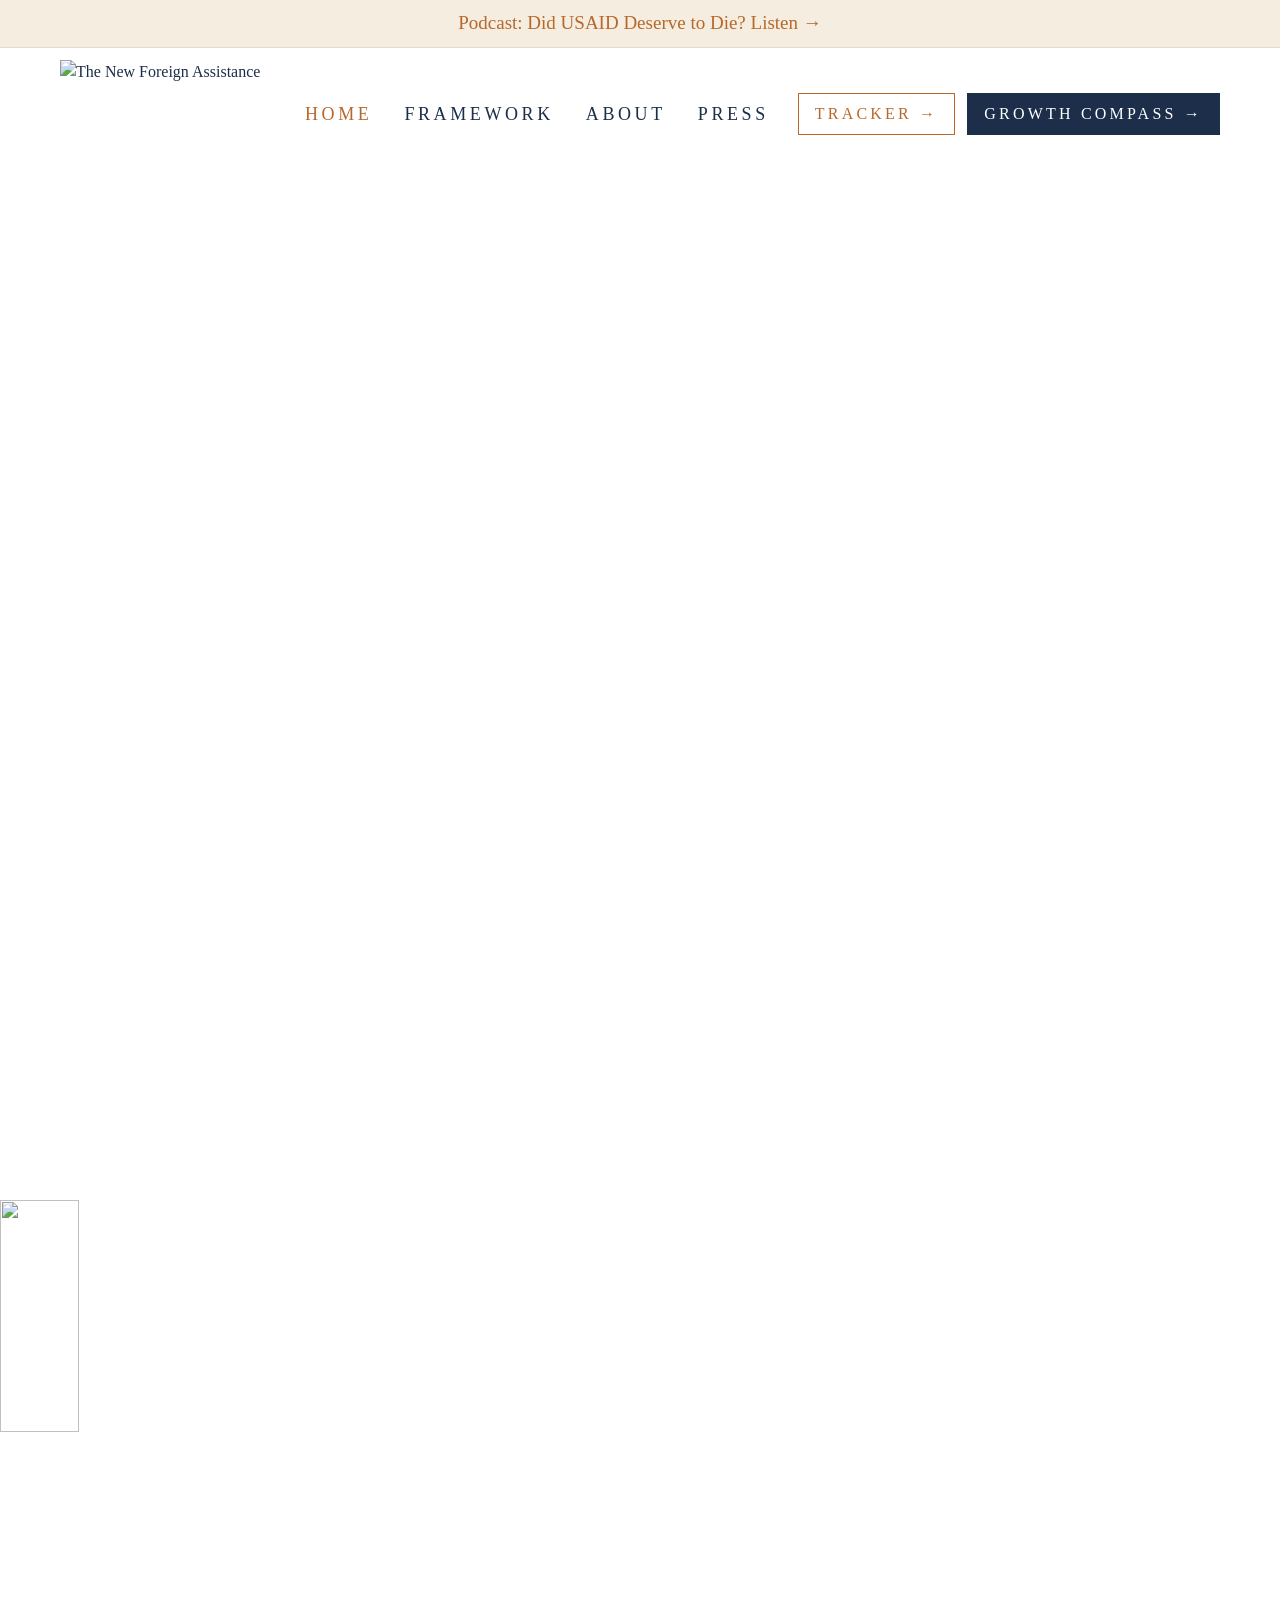
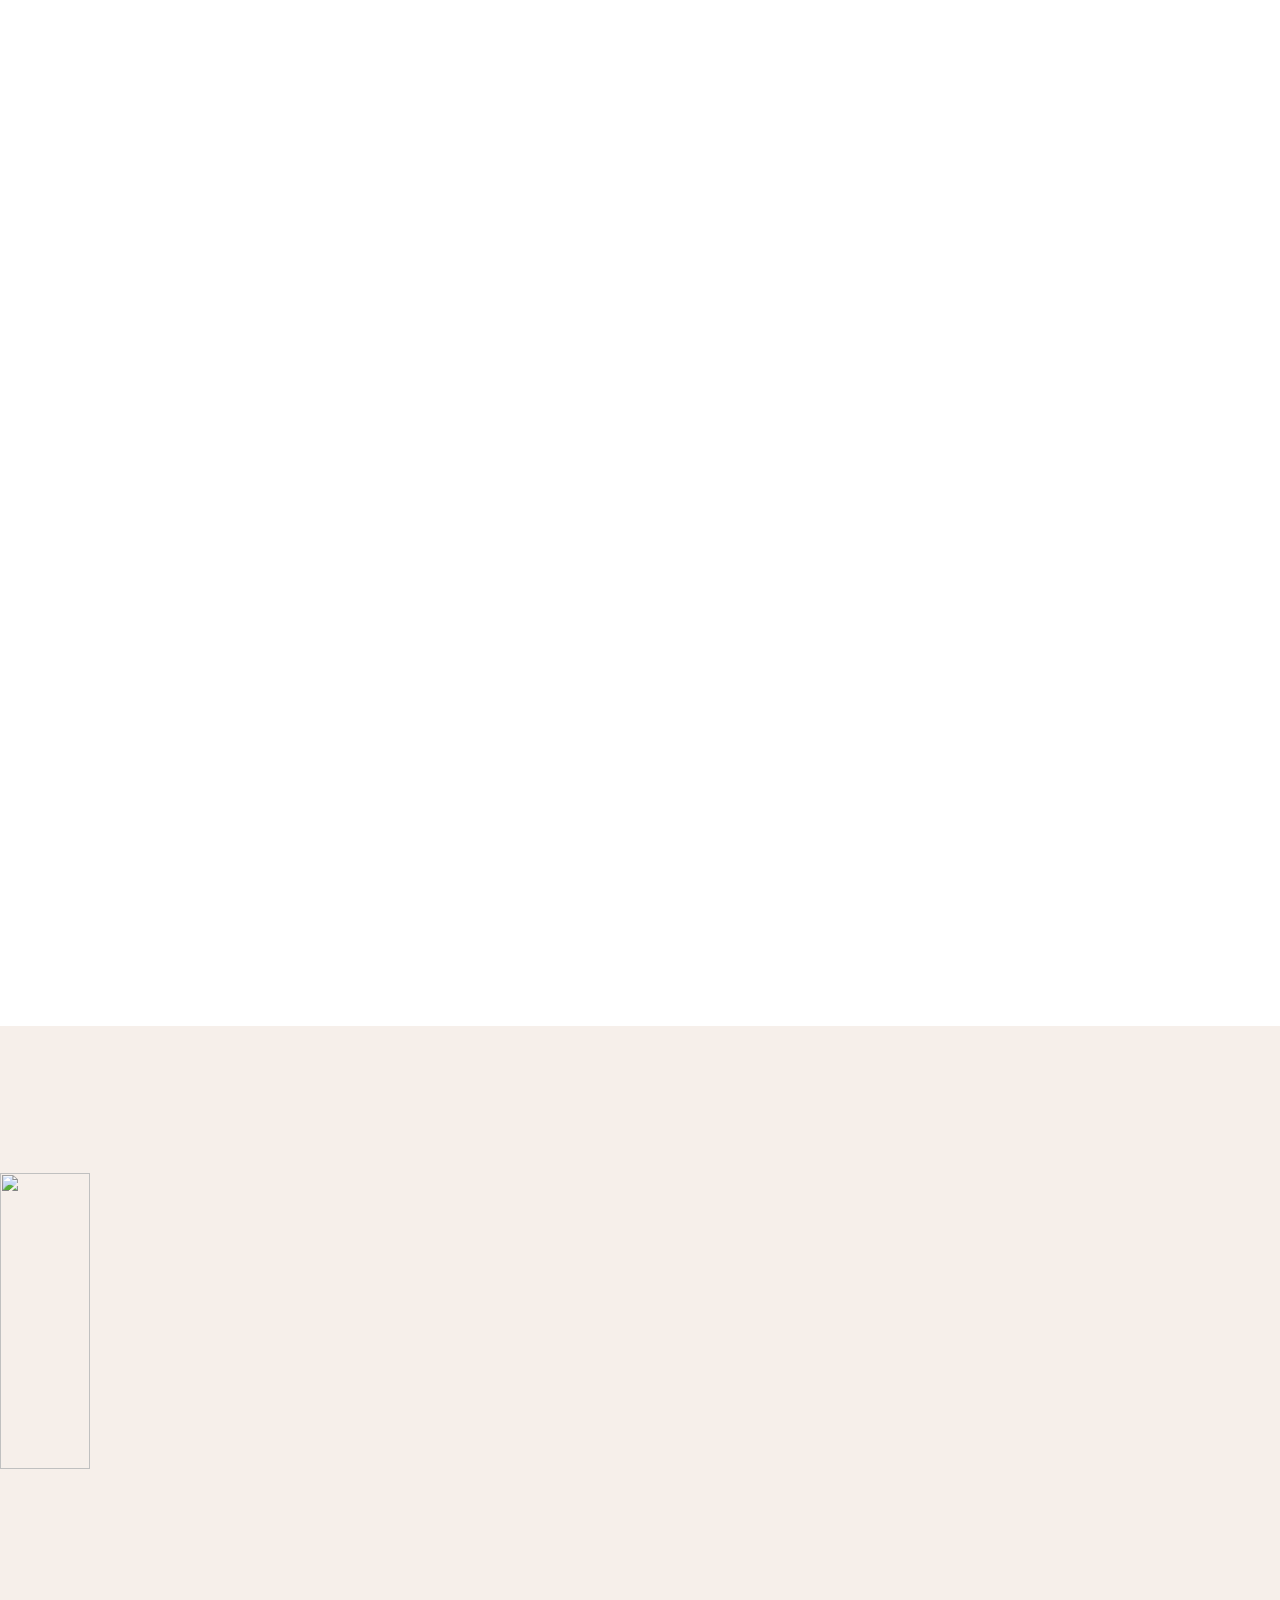
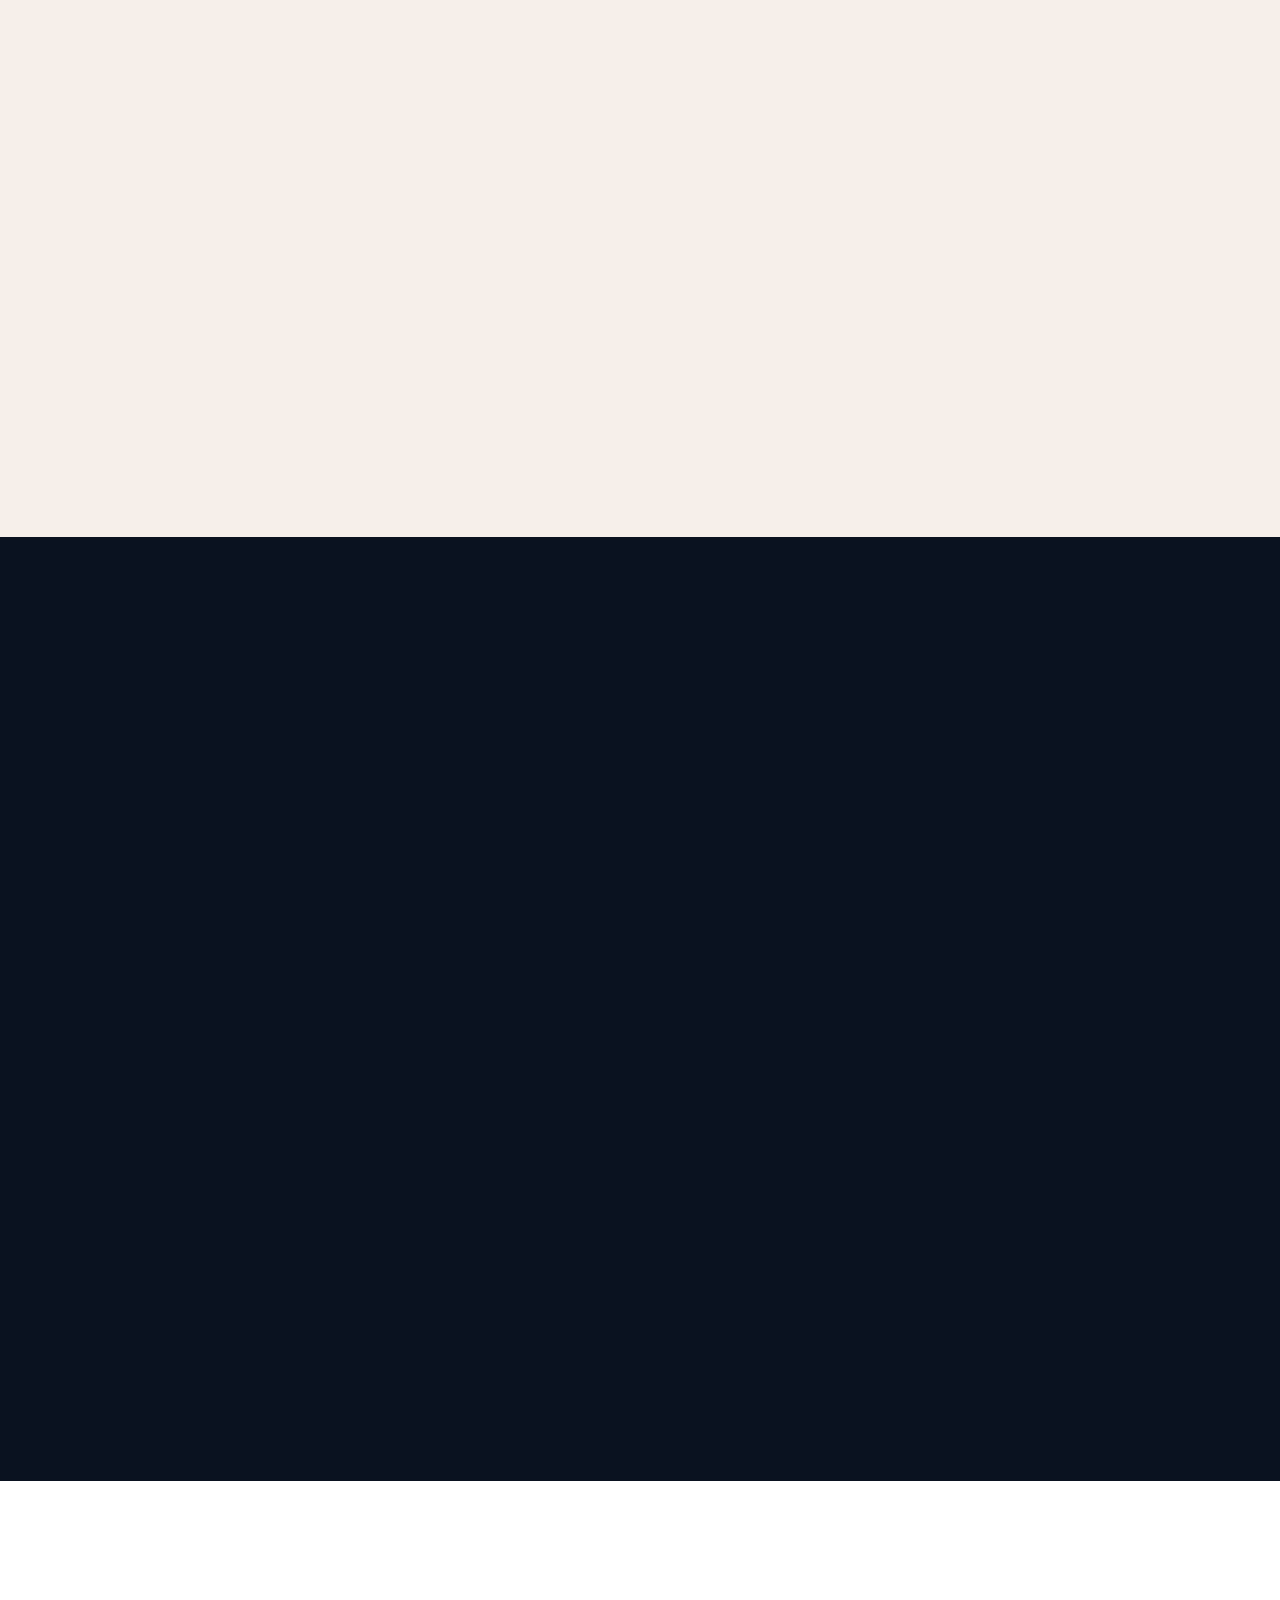
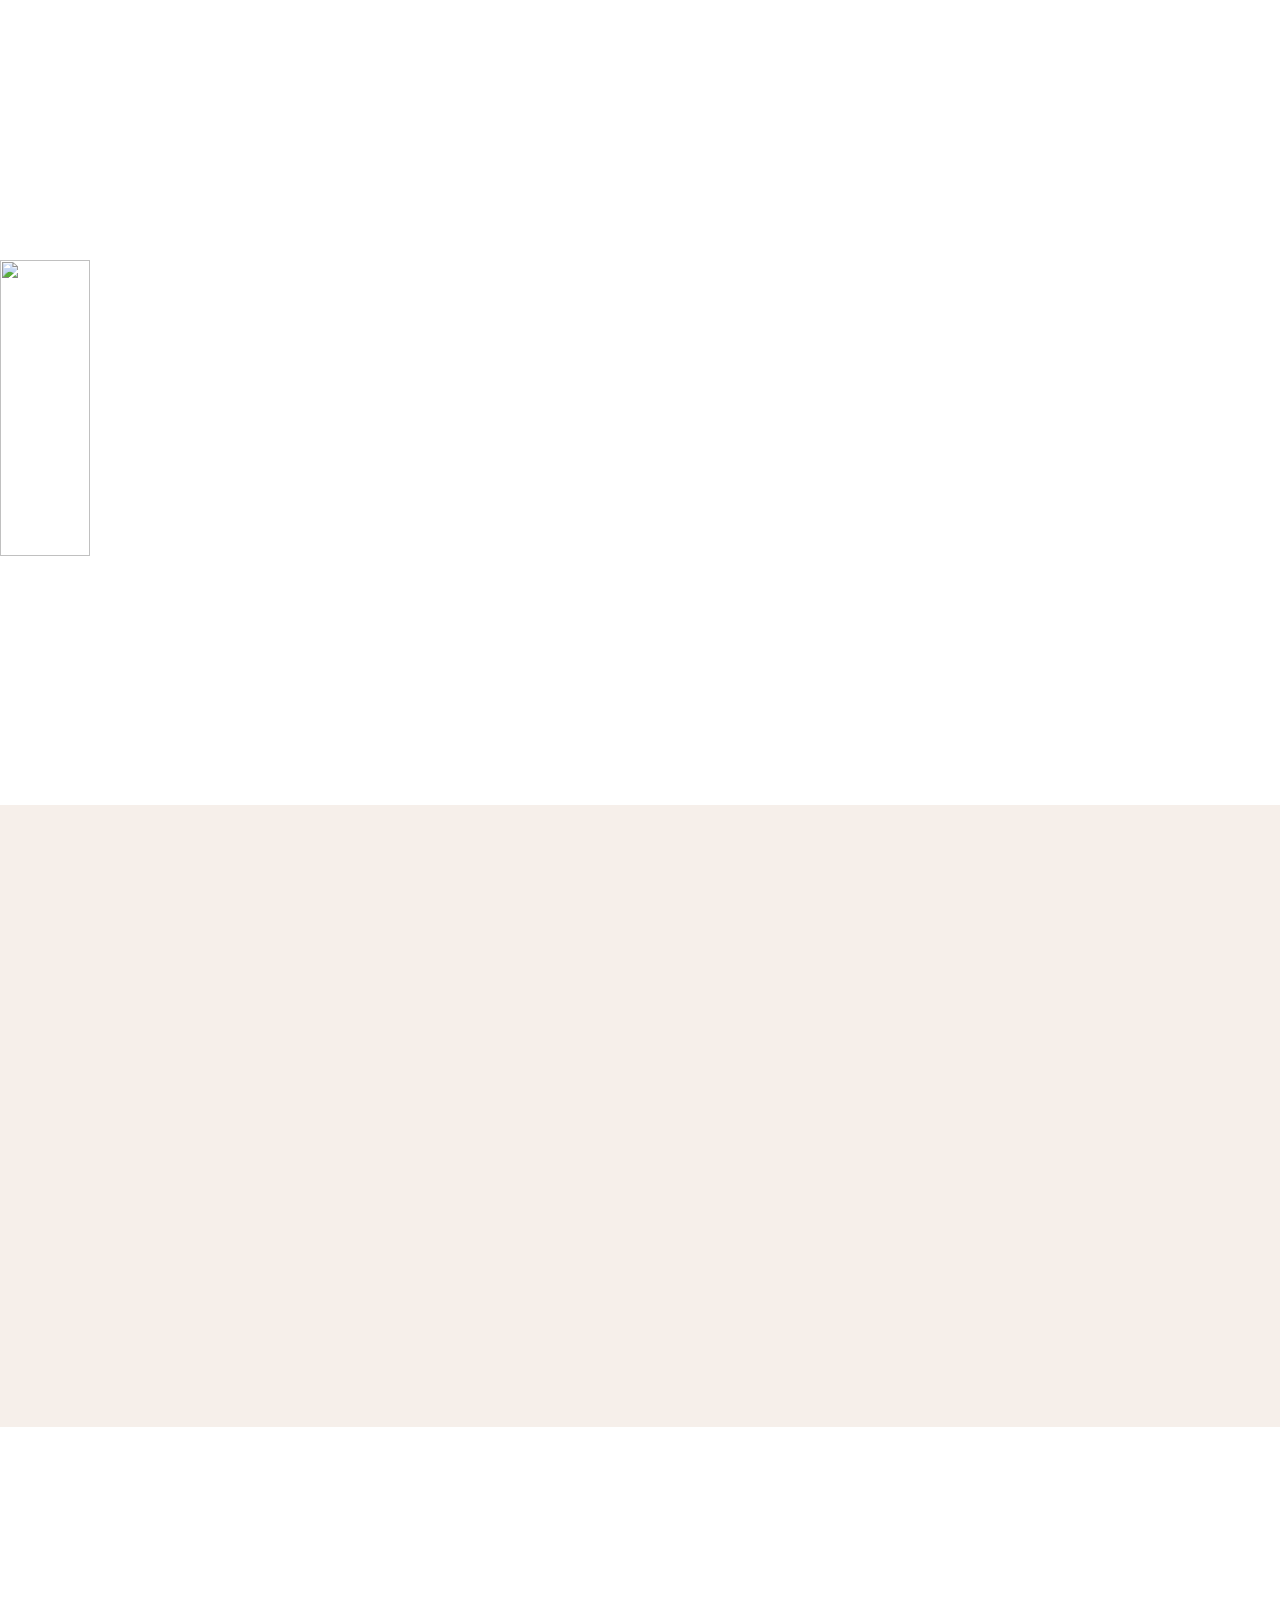
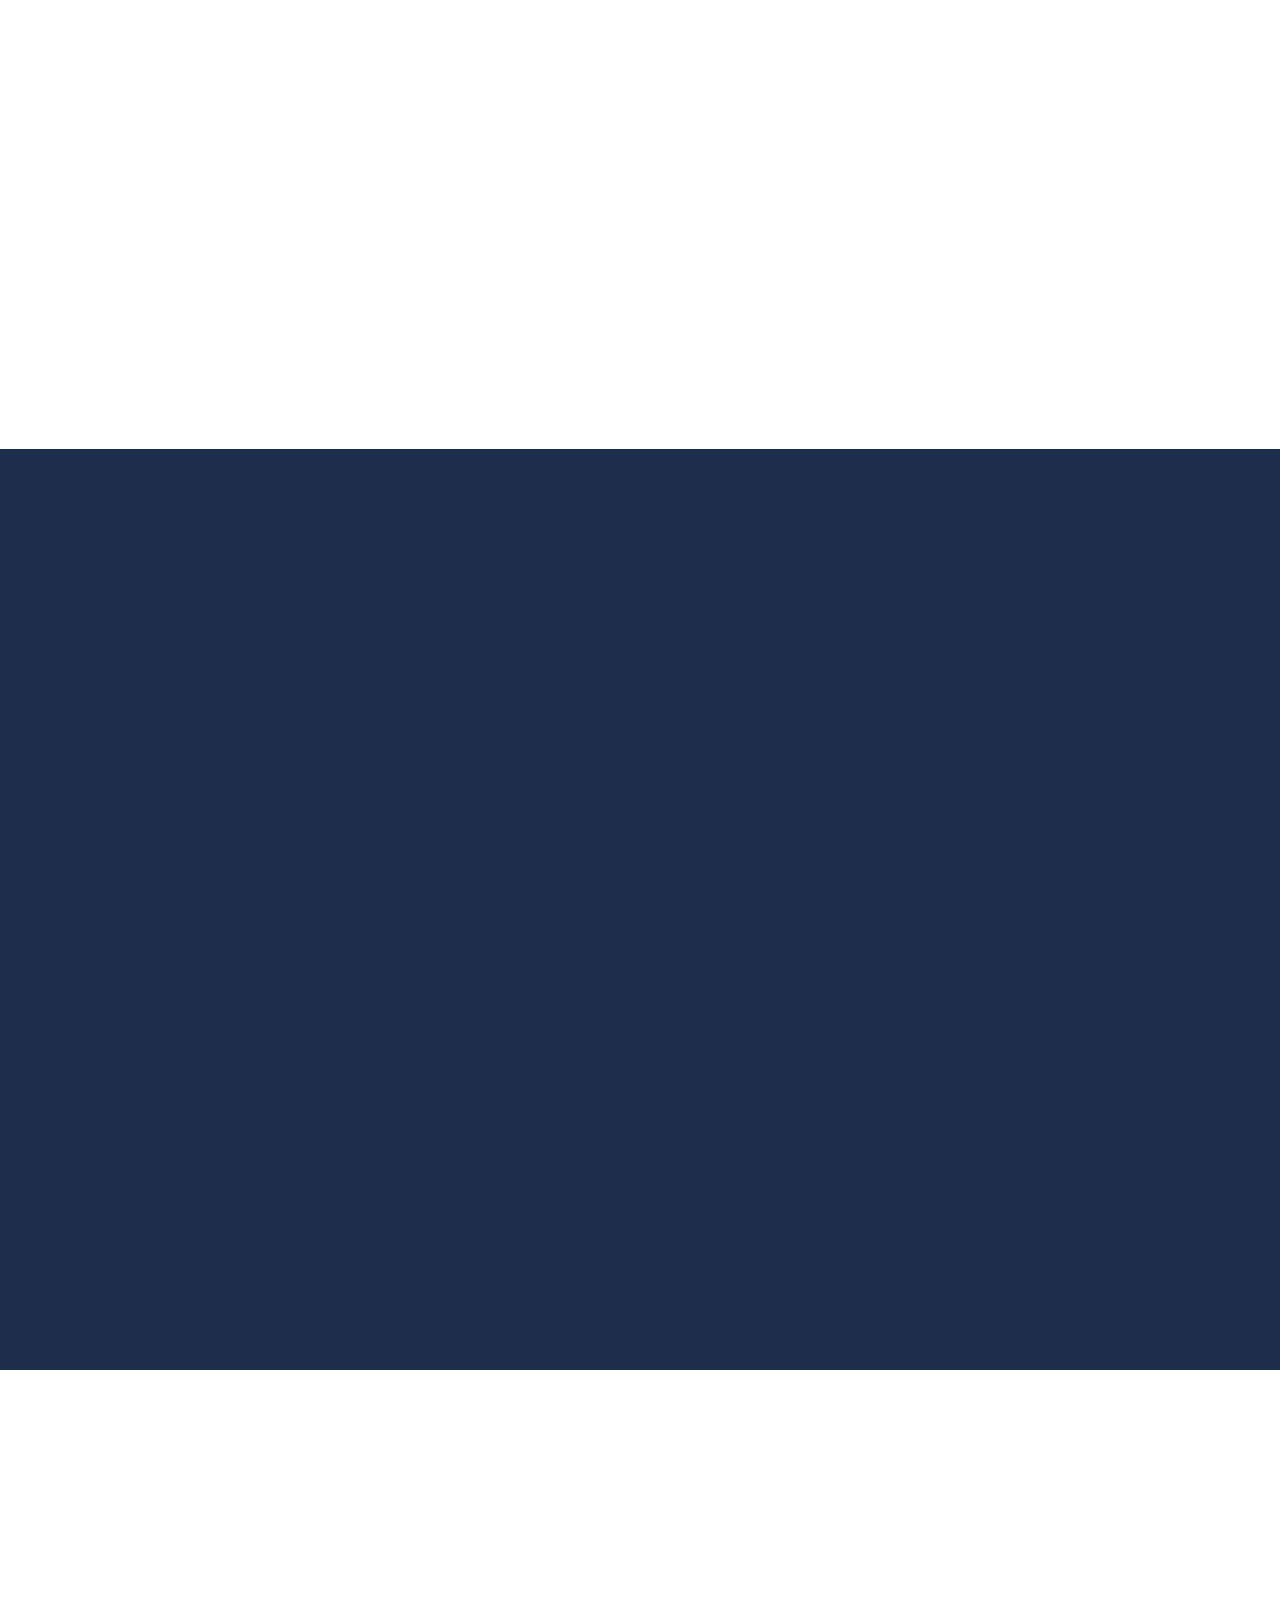
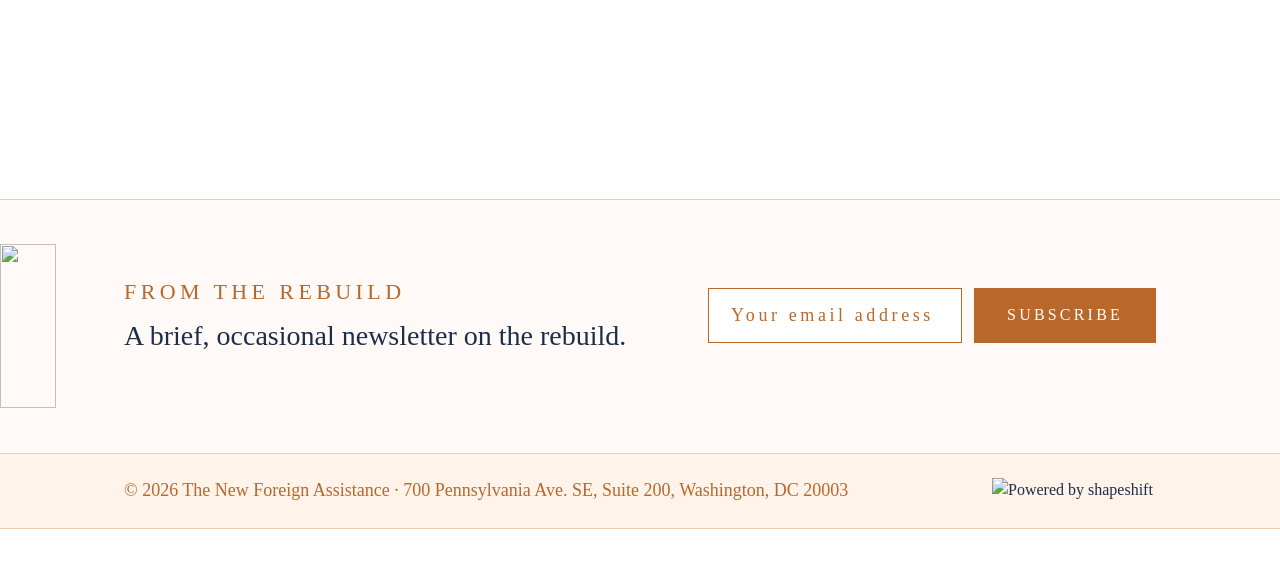
==== commit 1b040298: "Growth Compass links go to its new address, growth.thenewforeignassistance.org: the header button, t" ====
--- a/index.html
+++ b/index.html
@@ -166,7 +166,7 @@
 
     <div class="header-ctas hidden items-center gap-3 tablet:flex">
       <a href="tracker.html" class="hidden border border-amber px-4 py-2 font-libertinus text-[16px] uppercase tracking-nav text-amber transition-colors hover:bg-amber hover:text-white tablet:inline-flex">Tracker →</a>
-      <a href="https://growthtest.thenewforeignassistance.org/" class="header-gt border border-amber px-4 py-2 font-libertinus text-[16px] uppercase tracking-nav text-amber transition-colors hover:bg-amber hover:text-white">Growth Compass →</a>
+      <a href="https://growth.thenewforeignassistance.org/" class="header-gt border border-amber px-4 py-2 font-libertinus text-[16px] uppercase tracking-nav text-amber transition-colors hover:bg-amber hover:text-white">Growth Compass →</a>
     </div>
 
     <button type="button" id="menuToggle" class="inline-flex h-10 w-10 items-center justify-center text-ink tablet:hidden" aria-expanded="false" aria-controls="mobileMenu" aria-label="Open menu">
@@ -187,7 +187,7 @@
     <a href="about.html" class="font-libertinus text-lg uppercase leading-[61px] tracking-[3.6px] text-ink">About</a>
     <a href="press.html" class="font-libertinus text-lg uppercase leading-[61px] tracking-[3.6px] text-ink">Press</a>
     <a href="tracker.html" class="mt-[34px] inline-flex h-[55px] w-[168px] items-center justify-center gap-2 border border-amber bg-white font-libertinus text-[16px] uppercase tracking-[3.2px] text-amber">Tracker →</a>
-    <a href="https://growthtest.thenewforeignassistance.org/" class="mobile-gt mt-[34px] inline-flex h-[55px] w-[168px] items-center justify-center gap-2 border border-amber bg-white font-libertinus text-[16px] uppercase tracking-[3.2px] text-amber" style="width:auto;min-width:168px;padding:0 20px;margin-top:14px;white-space:nowrap">Growth Compass →</a>
+    <a href="https://growth.thenewforeignassistance.org/" class="mobile-gt mt-[34px] inline-flex h-[55px] w-[168px] items-center justify-center gap-2 border border-amber bg-white font-libertinus text-[16px] uppercase tracking-[3.2px] text-amber" style="width:auto;min-width:168px;padding:0 20px;margin-top:14px;white-space:nowrap">Growth Compass →</a>
     </div>
   </nav>
 </div>
@@ -476,7 +476,7 @@
         </h2>
         <p class="text-lg leading-[1.5] text-ink tablet:text-[22px] tablet:leading-[33px]">A first read on what holds back private investment in 217 economies, from public data, with every rating&#39;s sources and the arguments against it.</p>
       </div>
-      <a href="https://growthtest.thenewforeignassistance.org/" class="btn-outline max-w-none bg-white w-full tablet:w-auto tablet:min-w-[290px]">Open Growth Compass</a>
+      <a href="https://growth.thenewforeignassistance.org/" class="btn-outline max-w-none bg-white w-full tablet:w-auto tablet:min-w-[290px]">Open Growth Compass</a>
     </div>
   </div>
 </section>
